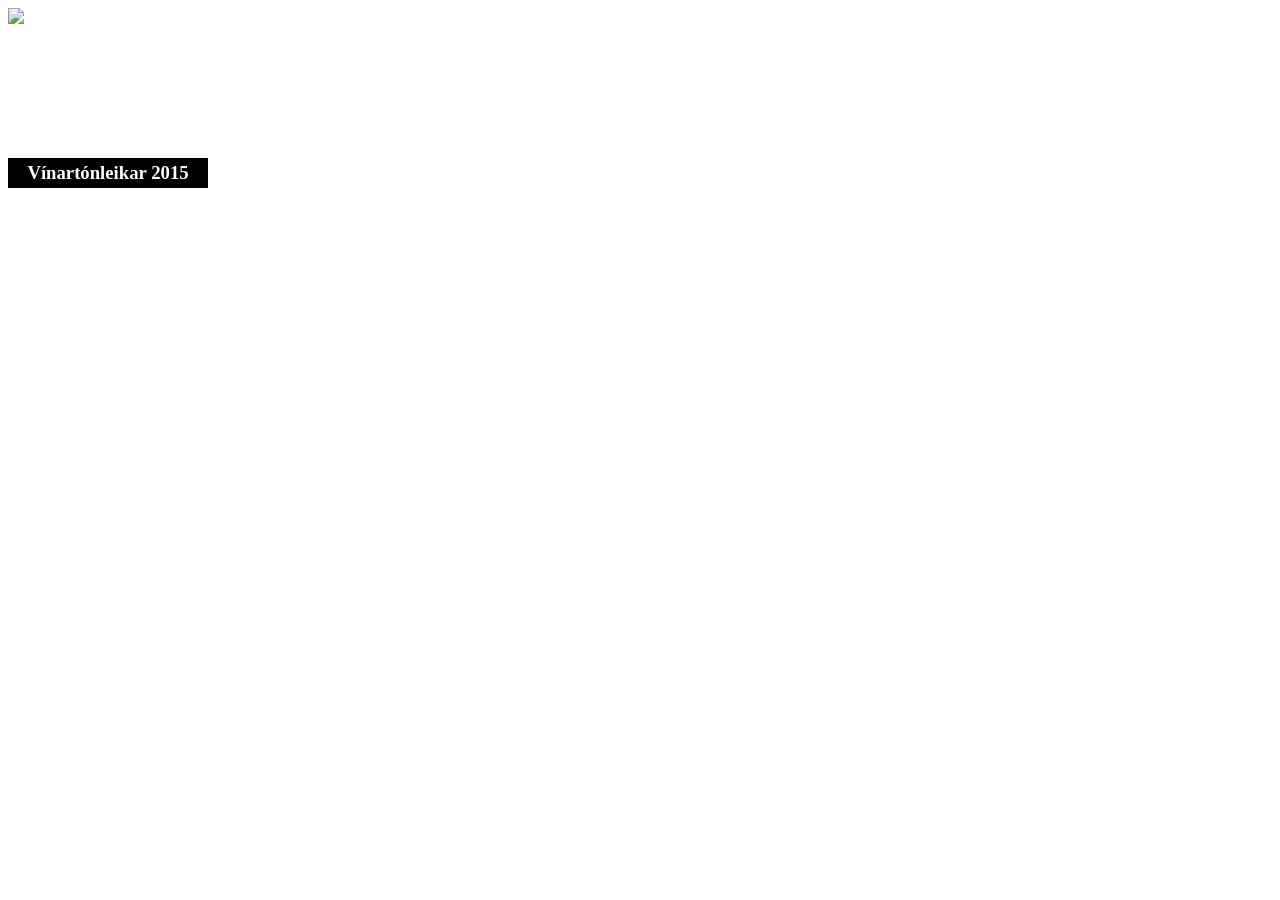
==== lokaverkefni/index.html @ ad325e2c "Add files via upload" ====
<html>
    <head>
        <title>Concerts in Iceland</title>
        <meta charset="utf-8">
        <link href="css/style.css" rel="stylesheet" type="text/css">
    </head>
    <body>
        <div class="event">
            <h3 class="eventDateName">Vínartónleikar 2015</h3>
            <img src="http://midi.is/images/medium/15.759.jpg" class="eventImage">
        </div>
        <script src="js/jquery.js"></script>
        <script src="js/main.js"></script>
    </body>
</html>
---- lokaverkefni/css/style.css ----
.event {
    position: relative;
    width: 250px;
    height: 180;
}

.eventDateName {
    position: absolute;
    background: black;
    color: white;
    padding: 4 10;
    width: 180;
    text-align: center;
    margin: 150 0;
}

.eventImage {
    position: absolute;
}
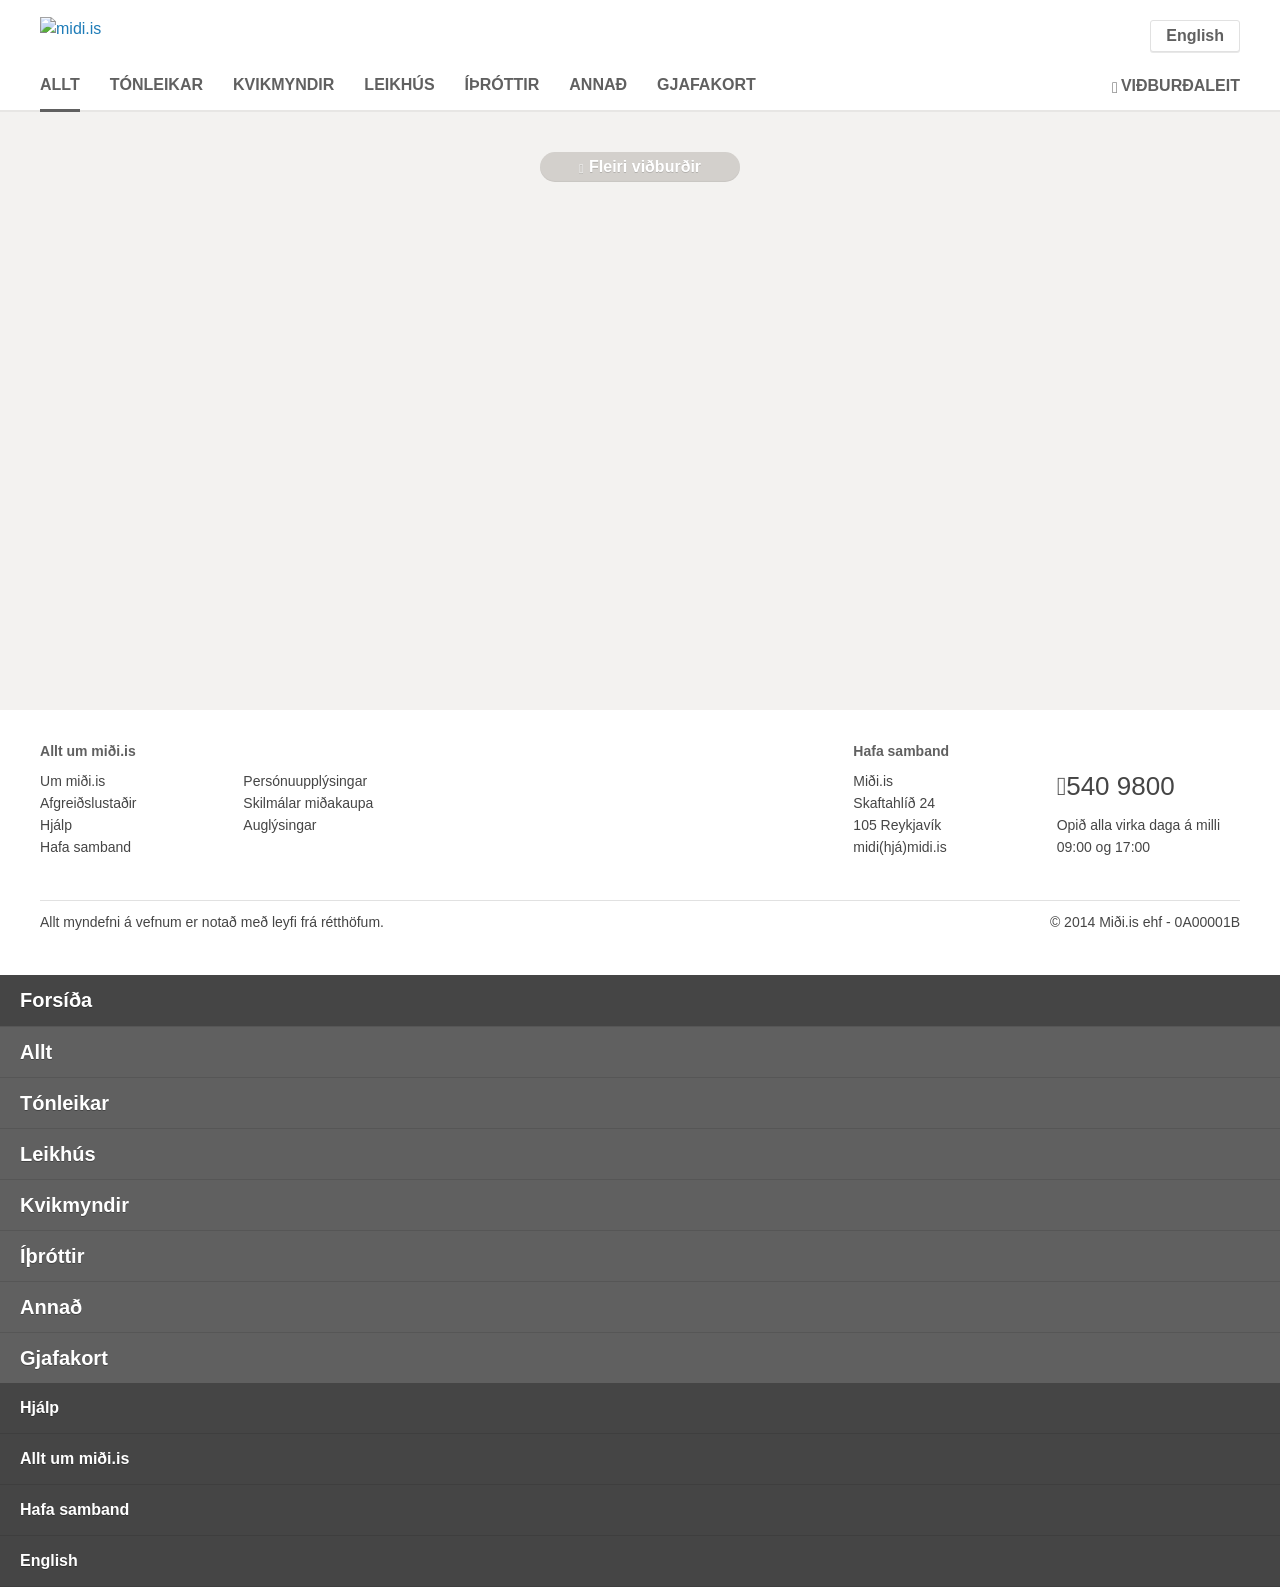
==== commit c9012cef: "Add files via upload" ====
--- a/lokaverkefni/index.html
+++ b/lokaverkefni/index.html
@@ -1,15 +1,519 @@
-<html>
-    <head>
-        <title>Concerts in Iceland</title>
-        <meta charset="utf-8">
-        <link href="css/style.css" rel="stylesheet" type="text/css">
-    </head>
-    <body>
-        <div class="event">
-            <h3 class="eventDateName">Vínartónleikar 2015</h3>
-            <img src="http://midi.is/images/medium/15.759.jpg" class="eventImage">
-        </div>
-        <script src="js/jquery.js"></script>
-        <script src="js/main.js"></script>
-    </body>
-</html>+
+
+<!DOCTYPE html>
+<!--[if lt IE 7]> <html lang="en" class="lt-ie9 lt-ie8 lt-ie7"> <![endif]-->
+<!--[if IE 7]> <html lang="en" class="lt-ie9 lt-ie8 ie7"> <![endif]-->
+<!--[if IE 8]> <html lang="en" class="lt-ie9 ie8"> <![endif]-->
+<!--[if IE 9]> <html lang="en" class="lt-ie10 ie9"> <![endif]-->
+<!--[if gt IE 9]><!-->
+<html lang="en" class="no-js">
+<!--<![endif]-->
+
+
+<head>
+
+
+	 <link rel="icon" href="//static.midi.is/img/midi_favicon_16x16.png" />
+	 <link rel="apple-touch-icon" href="//static.midi.is/img/midi_favicon_60x60.png" />
+	 <link rel="apple-touch-icon" sizes="72x72" href="//static.midi.is/img/midi_favicon_76x76.png" />
+	 <link rel="apple-touch-icon" sizes="114x114" href="//static.midi.is/img/midi_favicon_120x120.png" />
+
+	<meta charset="utf-8" />
+	<meta name="viewport" content="width=device-width, initial-scale=1, maximum-scale=1, user-scalable=no">
+
+	<title>Mi&#240;i.is</title>
+
+	<!--<link type="text/css" rel="stylesheet" href="//fonts.googleapis.com/css?family=Lato:300,400,700,900">-->
+	<!--<link rel="stylesheet" href="//maxcdn.bootstrapcdn.com/font-awesome/4.3.0/css/font-awesome.min.css">-->
+
+
+	<!--<script src="//static.midi.is/js/libs/modernizr.custom.82303.js"></script>-->
+	<!--<script src="//ajax.googleapis.com/ajax/libs/jquery/1.10.2/jquery.min.js"></script>-->
+    <script src="js/jquery.js"></script>
+    <script src="js/moment.js"></script>
+	<script src="js/temp.js"></script>
+    
+    <script src="js/main.js"></script>
+	
+   <!--<script src="//ajax.aspnetcdn.com/ajax/mvc/4.0/jquery.validate.unobtrusive.min.js"></script>-->
+      <!--<script src="//static.midi.is/js/libs/messages_is.js"></script>-->
+
+    <!--[if lt IE 9]>
+    <script src="//html5shiv.googlecode.com/svn/trunk/html5.js"></script>
+	<![endif]-->
+    <script type="text/javascript">
+        var contentUrl = '/Content';
+        var baseUrl = '/';
+
+        function setMissingImg(divZoom, missingPath) {
+            var div = $('#' + divZoom);
+            div.attr('style', "background-image: url('" + missingPath + "')");
+        };
+    </script>
+
+    
+    <link href="css/temp.css" rel="stylesheet"/>
+
+    
+
+		<!--<script type="text/javascript">
+
+			var _gaq = _gaq || [];
+			_gaq.push(['_setAccount', 'UA-150762-1']);
+			_gaq.push(['_trackPageview']);
+
+			(function () {
+				var ga = document.createElement('script'); ga.type = 'text/javascript'; ga.async = true;
+				ga.src = ('https:' == document.location.protocol ? 'https://ssl' : 'http://www') + '.google-analytics.com/ga.js';
+				var s = document.getElementsByTagName('script')[0]; s.parentNode.insertBefore(ga, s);
+			})();
+
+		</script>-->
+		
+    <meta name="description" content="Midi.is annast mi&#240;as&#246;lu &#225; mannfagna&#240;i og vi&#240;bur&#240;i svo sem &#225; leiks&#253;ningar, t&#243;nleika, kvikmyndas&#253;ningar, &#237;&#254;r&#243;ttaleiki og fleira.">
+    <meta property="og:title" content="Mi&#240;i.is" />
+    <meta property="og:site_name" content="Miði.is" />
+    <meta property="og:url" content="http://midi.is" />
+    <meta property="og:description" content="Midi.is annast mi&#240;as&#246;lu &#225; mannfagna&#240;i og vi&#240;bur&#240;i svo sem &#225; leiks&#253;ningar, t&#243;nleika, kvikmyndas&#253;ningar, &#237;&#254;r&#243;ttaleiki og fleira." />
+    <meta property="og:image" content="http://midi.is/Content/img/logo.png" />
+    <link rel="canonical" href="http://midi.is" />
+
+
+	</head>
+	<body onload="loadDataStuff();">
+		
+	   <div class="site-wrap">
+		  <div class="page-wrap">
+			 <header class="site-header">
+				<div class="limit">
+				   <a href="http://midi.is/forsida" class="site-logo">
+					  <img src="//static.midi.is/img/logo.png" alt="midi.is" />
+				   </a>
+				   <div class="functions">
+					  <div class="button-group">
+						 
+<a class="button simple" href="/Home/ChangeLanguage?lang=en-GB">English</a>                     
+                  </div>
+               </div>
+
+               <nav class="main-navigation" id="dropdown-navigation">
+                  <ul>
+                     <li class=selected>
+                         <a class="selected" href="/forsida">Allt</a>
+                     </li>
+                     <li >
+                        <a href="/tonleikar">T&#243;nleikar</a>
+                        <div class="menu">
+                           <ul>
+                              <li><a href="/tonleikar">Yfirlitss&#237;&#240;a<i class="icon-arrow-right"></i></a></li>
+                              <li><a href="/tonleikar-eftirdagsetningu">Eftir dagsetningu<i class="icon-arrow-right"></i></a></li>
+                              
+                              <li><a href="/tonleikar-brattisolu">Br&#225;tt &#237; s&#246;lu<i class="icon-arrow-right"></i></a></li>
+                           </ul>
+                        </div>
+                     </li>
+                     <li >
+                        <a href="/bio">Kvikmyndir</a>
+                        <div class="menu">
+                           <ul>
+                              <li><a href="/bio">Yfirlitss&#237;&#240;a<i class="icon-arrow-right"></i></a></li>
+                              <li><a href="/kvikmyndasyningar">Eftir kvikmyndah&#250;sum<i class="icon-arrow-right"></i></a></li>
+                              <li><a href="/vaentanlegt">V&#230;ntanlegar myndir<i class="icon-arrow-right"></i></a></li>
+                           </ul>
+                           <div class="tags">
+                              <p class="label">Eftir merkingum</p>
+                              <div class="grid gutter">
+                                 <div class="col s1of2">
+                                    <ul>
+                                       <li><a href="/bio">Allt</a></li>
+                                       <li><a href="/bio?t=Spennumynd">Spennumynd</a></li>
+                                       <li><a href="/bio?t=Gl&#230;pamynd">Gl&#230;pamynd</a></li>
+                                       <li><a href="/bio?t=Drama">Drama</a></li>
+                                       <li><a href="/bio?t=Gamanmynd">Gamanmynd</a></li>
+                                    </ul>
+                                 </div>
+                                 <div class="col s1of2">
+                                    <ul>
+                                       <li><a href="/bio?t=Teiknimynd">Teiknimynd</a></li>
+                                       <li><a href="/bio?t=&#198;vint&#253;ramynd">&#198;vint&#253;ramynd</a></li>
+                                       <li><a href="/bio?t=R&#243;mant&#237;sk">R&#243;mant&#237;sk</a></li>
+                                       <li><a href="/bio?t=Gr&#237;nmynd">Gr&#237;nmynd</a></li>
+                                       <li><a href="/bio?t=Fj&#246;lskyldumynd">Fj&#246;lskyldumynd</a></li>
+                                    </ul>
+                                 </div>
+                              </div>
+                           </div>
+                        </div>
+                     </li>
+                     <li >
+                        <a href="/leikhus">Leikh&#250;s</a>
+                        <div class="menu">
+                           <ul>
+                              <li><a href="/leikhus">Yfirlitss&#237;&#240;a<i class="icon-arrow-right"></i></a></li>
+                              <li><a href="/leikhus-eftirdagsetningu">Eftir dagsetningu<i class="icon-arrow-right"></i></a></li>
+                              
+                              <li><a href="/leikhus-brattisolu">Br&#225;tt &#237; s&#246;lu<i class="icon-arrow-right"></i></a></li>
+                           </ul>
+                        </div>
+                     </li>
+                     <li >
+                        <a href="/ithrottir">&#205;&#254;r&#243;ttir</a>
+                        <div class="menu">
+                           <ul>
+                              <li><a href="/ithrottir">Yfirlitss&#237;&#240;a<i class="icon-arrow-right"></i></a></li>
+                              <li><a href="/ithrottir-eftirdagsetningu">Eftir dagsetningu<i class="icon-arrow-right"></i></a></li>
+                              
+                              <li><a href="/ithrottir-brattisolu">Br&#225;tt &#237; s&#246;lu<i class="icon-arrow-right"></i></a></li>
+                           </ul>
+                        </div>
+                     </li>
+                     <li >
+                        <a href="/annad">Anna&#240;</a>
+                        <div class="menu">
+                           <ul>
+                              <li><a href="/annad">Yfirlitss&#237;&#240;a<i class="icon-arrow-right"></i></a></li>
+                              <li><a href="/annad-eftirdagsetningu">Eftir dagsetningu<i class="icon-arrow-right"></i></a></li>
+                              
+                              <li><a href="/annad-brattisolu">Br&#225;tt &#237; s&#246;lu<i class="icon-arrow-right"></i></a></li>
+                           </ul>
+                        </div>
+                     </li>
+
+                     <li><a href="/gjafakort">Gjafakort</a></li>
+                  </ul>
+               </nav>
+
+               <a href="#sidebar" style="float: left;" class="sidenav-toggle"><i class="icon-menu"></i></a>
+
+               <a href="#" class="search-trigger"><i class="icon-search"></i><span>Vi&#240;bur&#240;aleit</span></a>
+               
+               
+            </div>
+         </header>
+
+         <div class="segment search" id="search-segment">
+            <div class="limit">
+<form action="/leit" method="post">                  <div class="form events">
+                     <div class="text">
+                        <label for="">Leitaror&#240;</label>
+
+                        <input id="searchText" name="searchText" placeholder="Sláðu inn leitarorð, t.d. &quot;Háskólabíó&quot; til að sýna alla viðburði í Háskólabíó" type="text" value="" />
+                        <input type="hidden" name="firstPage" id="firstPage" value="true" />
+                     </div>
+                     <div class="selectors">
+                        <div class="drp1">
+                           <label for="drp1">Tegund</label>
+                           <select class="dropdown" name="drp1" id="drp1">
+                              <option value="0">Allir vi&#240;bur&#240;ir</option>
+                              <option value="1">T&#243;nleikar</option>
+                              <option value="3">Leikh&#250;s</option>
+                              <option value="4">Kvikmyndir</option>
+                              <option value="6">&#205;&#254;r&#243;ttir</option>
+                              <option value="7">Anna&#240;</option>
+                           </select>
+                        </div>
+                        <div class="drp2">
+                           <label for="drp2">T&#237;mabil</label>
+                           <select name="drp2" id="drp2">
+                              <option value="0">Veldu t&#237;mabil</option>
+                              <option value="1">N&#230;sta vika</option>
+                              <option value="2">N&#230;stu 2 vikur</option>
+                              <option value="3">N&#230;sti m&#225;nu&#240;ur</option>
+                           </select>
+                        </div>
+                        <div class="submit">
+                           <input type="submit" value="Leit" class="button black fill" />
+                           
+                        </div>
+                     </div>
+                  </div>
+</form>            </div>
+         </div>
+
+         <main class="site-content" role="main">
+            
+
+
+
+
+
+
+
+
+<div class="segment gray">
+   <div class="limit">
+      <section class="category">
+         <h1 class="hidden">Vi&#240;bur&#240;ir</h1>
+
+         <ul id="mainFeatures" class="list features">
+
+         </ul>
+
+         <div class="text-center">
+            <button id="get-main" class="button pill" data-url="/Home/LoadMoreEvents"><i class="icon-arrow-down"></i> Fleiri vi&#240;bur&#240;ir</button>
+
+         </div>
+      </section>
+   </div>
+</div>
+
+
+
+
+         </main>
+
+
+
+        <!-- Front Page - Bottom Banner [async] -->
+        <!--<script type="text/javascript">if (!window.AdButler) { (function () { var s = document.createElement("script"); s.async = true; s.type = "text/javascript"; s.src = 'https://servedbyadbutler.com/app.js'; var n = document.getElementsByTagName("script")[0]; n.parentNode.insertBefore(s, n); }()); }</script>
+        <script type="text/javascript">
+            var AdButler = AdButler || {}; AdButler.ads = AdButler.ads || [];
+            var abkw = window.abkw || 'forsida';
+            var plc179912 = window.plc179912 || 0;
+            document.write('<aside class="advert" style="background-color: inherit !important;"><div class="limit" id="placement_179912_' + plc179912 + '"></div></aside>');
+            AdButler.ads.push({ handler: function (opt) { AdButler.register(166444, 179912, [1200, 200], 'placement_179912_' + opt.place, opt); }, opt: { place: plc179912++, keywords: abkw, domain: 'servedbyadbutler.com' } });
+        </script>-->
+
+
+
+         <footer class="site-footer">
+            
+<div class="limit">
+   <div class="foot-top">
+      <div class="grid gutter reverse collapse600">
+         <div class="col s1of3">
+            <div class="list-title">Hafa samband</div>
+            <div class="contact-info" itemscope itemtype="http://schema.org/Organization">
+               <div class="grid gutter reverse collapse960">
+                  <div class="col s1of2">
+                     <div class="phone"><i class="icon-phone"></i><span itemprop="telephone">540 9800</span></div>
+                     <p class="hours">Opi&#240; alla virka daga &#225; milli 09:00 og 17:00</p>
+                  </div>
+                  <div class="col s1of2">
+                     <p itemprop="name">Miði.is</p>
+                     <div itemprop="address" itemscope itemtype="http://schema.org/PostalAddress">
+                        <p itemprop="streetAddress">Skaftahlíð 24</p>
+                        <p><span itemprop="postalCode">105</span> <span itemprop="addressLocality">Reykjavík</span></p>
+                        <p>
+                           <a href="mailto:midi@midi.is" itemprop="email">midi(hjá)midi.is</a>
+                        </p>
+                     </div>
+                  </div>
+               </div>
+            </div>
+         </div>
+         <div class="col s2of3">
+
+            <div class="footer-links">
+               <div class="grid gutter collapse600">
+                  <div class="col s1of2">
+                     <div class="list-title">Allt um mi&#240;i.is</div>
+                     <div class="grid gutter collapse960">
+                        <div class="col s1of2">
+                           <ul class="rem960">
+                              <li><a href="/ummidi">Um mi&#240;i.is</a></li>
+                              <li><a href="/TicketDelivery">Afgrei&#240;slusta&#240;ir</a></li>
+                              <li><a href="/hjalp">Hj&#225;lp</a></li>
+                              <li><a href="/hafasamband">Hafa samband</a></li>
+                           </ul>
+                        </div>
+                        <div class="col s1of2">
+                           <ul>
+                              <li><a href="/medferdupplysinga">Pers&#243;nuuppl&#253;singar</a></li>
+                              <li><a href="/skilmalar">Skilm&#225;lar mi&#240;akaupa</a></li>
+                              <li><a href="/auglysingar">Augl&#253;singar</a></li>
+                           </ul>
+                        </div>
+                     </div>
+                  </div>
+                  <div class="col s1of2">
+                     
+                  </div>
+               </div>
+            </div>
+
+         </div>
+      </div>
+   </div>
+
+
+   <div class="foot-bottom">
+      <div class="grid gutter collapse840">
+         <div class="col s1of2">
+            <div class="copyright">
+               <small>Allt myndefni &#225; vefnum er nota&#240; me&#240; leyfi fr&#225; r&#233;tth&#246;fum.</small>
+            </div>
+         </div>
+         <div class="col s1of2">
+            <div class="copyright info">
+               <small>&#169; 2014 Mi&#240;i.is ehf - 0A00001B</small>
+            </div>
+         </div>
+      </div>
+   </div>
+</div>
+
+         </footer>
+
+         <div class="modal login" id="Login">
+            <p>login!</p>
+         </div>
+
+      </div>
+
+      <aside class="sidebar" id="sidebar">
+         <nav class="sidenav">
+            <div class="mobile-navigation">
+               <header class="header">
+                  <h1>Mobile navigation</h1>
+                  <h2>Fors&#237;&#240;a</h2>
+               </header>
+               <ul class="main">
+                  <li><a href="/">Allt</a></li>
+                  <li><a href="#music-slide">T&#243;nleikar</a></li>
+                  <li><a href="#theater-slide">Leikh&#250;s</a></li>
+                  <li><a href="#movies-slide">Kvikmyndir</a></li>
+                  <li><a href="#sports-slide">&#205;&#254;r&#243;ttir</a></li>
+                  <li><a href="#other-slide">Anna&#240;</a></li>
+                  <li><a href="/gjafakort">Gjafakort</a></li>
+               </ul>
+               <ul class="secondary">
+                  
+                  
+                  <li><a href="/hjalp">Hj&#225;lp</a></li>
+                  <li><a href="/ummidi">Allt um mi&#240;i.is</a></li>
+                  <li><a href="/hafasamband">Hafa samband</a></li>
+
+                     <li>
+                        <a href="/Home/ChangeLanguage?lang=en-GB">English</a>
+                     </li>
+               </ul>
+            </div>
+
+            <div id="music-slide" class="slide music mobile-navigation">
+               <div class="header">
+                  <h2>T&#243;nleikar</h2>
+               </div>
+               <a href="#" class="back close-slide">Til baka<i class="icon-arrow-right"></i></a>
+               <ul>
+                  <li><a href="/tonleikar">Yfirlitss&#237;&#240;a</a></li>
+                  <li><a href="/tonleikar-eftirdagsetningu">Eftir dagsetningu</a></li>
+                  
+                  <li><a href="/tonleikar-brattisolu">Br&#225;tt &#237; s&#246;lu</a></li>
+               </ul>
+            </div>
+
+            <div id="theater-slide" class="slide theater mobile-navigation">
+               <div class="header">
+                  <h2>Leikh&#250;s</h2>
+               </div>
+               <a href="#" class="back close-slide">Til baka<i class="icon-arrow-right"></i></a>
+               <ul>
+                  <li><a href="/leikhus">Yfirlitss&#237;&#240;a</a></li>
+                  <li><a href="/leikhus-eftirdagsetningu">Eftir dagsetningu</a></li>
+                  
+                  <li><a href="/leikhus-brattisolu">Br&#225;tt &#237; s&#246;lu</a></li>
+               </ul>
+            </div>
+
+            <div id="movies-slide" class="slide movies mobile-navigation">
+               <div class="header">
+                  <h2>Kvikmyndir</h2>
+               </div>
+               <a href="#" class="back close-slide">Til baka<i class="icon-arrow-right"></i></a>
+               <ul>
+                  <li><a href="/bio">Yfirlitss&#237;&#240;a</a></li>
+                  <li><a href="/kvikmyndasyningar">Eftir kvikmyndah&#250;sum</a></li>
+                  
+                  <li><a href="/vaentanlegt">V&#230;ntanlegar myndir</a></li>
+               </ul>
+            </div>
+
+            <div id="sports-slide" class="slide sports mobile-navigation">
+               <div class="header">
+                  <h2>&#205;&#254;r&#243;ttir</h2>
+               </div>
+               <a href="#" class="back close-slide">Til baka<i class="icon-arrow-right"></i></a>
+               <ul>
+                  <li><a href="/ithrottir">Yfirlitss&#237;&#240;a</a></li>
+                  <li><a href="/ithrottir-eftirdagsetningu">Eftir dagsetningu</a></li>
+                  
+                  <li><a href="/ithrottir-brattisolu">Br&#225;tt &#237; s&#246;lu</a></li>
+               </ul>
+            </div>
+
+            <div id="other-slide" class="slide other mobile-navigation">
+               <div class="header">
+                  <h2>Anna&#240;</h2>
+               </div>
+               <a href="#" class="back close-slide">Til baka<i class="icon-arrow-right"></i></a>F
+               <ul>
+                  <li><a href="/annad">Yfirlitss&#237;&#240;a</a></li>
+                  <li><a href="/annad-eftirdagsetningu">Eftir dagsetningu</a></li>
+                  
+                  <li><a href="/annad-brattisolu">Br&#225;tt &#237; s&#246;lu</a></li>
+               </ul>
+            </div>
+
+            
+            <div id="giftcard-slide" class="slide other mobile-navigation">
+               <div class="header">
+                  <h2>Gjafakort</h2>
+               </div>
+               <a href="#" class="back close-slide">Til baka<i class="icon-arrow-right"></i></a>
+               <ul>
+                  <li><a href="/Giftward">Gjafakort</a></li>
+               </ul>
+            </div>
+
+         </nav>
+
+      </aside>
+
+   </div>
+   
+
+   <script>
+       $('#advertClick').click(function (event) {
+
+           $.ajax({
+               url: $('#advertClick').data('url'),
+               success: function (res) {
+
+               }
+           });
+
+       });
+   </script>
+
+
+   <script src="js/midiJs.js"></script>
+
+   
+
+	<!-- Virk vefmaeling byrjar. Vefur: http://midi.is -->
+<!-- Only for use on Secure (SSL) websites -->
+<script language="javascript" type="text/javascript"><!--
+       var p_run_js=0;
+//--></script>
+<script language="javascript1.1" type="text/javascript"><!--
+        var p_run_js=1;
+//--></script>
+<script language="javascript" type="text/javascript"><!--
+//<![CDATA[
+        var service_id = "15854";
+    var portion = "null";
+        var page = "main";
+        if(!p_run_js) {
+                document.write('<img width="1" height="1" src="https://secure.teljari.is/potency/potency.php?o='+service_id+';i='+portion+';p='+page+';j=1.0" alt="" border="0" />');
+        }
+//]]>
+//--></script>
+<script language="javascript1.1" type="text/javascript" src="https://secure.teljari.is/potency/js/potency.js"></script>
+<noscript>
+<img width="1" height="1" src="https://secure.teljari.is/potency/potency.php?o=15854;i=null;p=main" alt="" border="0" />
+</noscript>
+<!-- Virk vefmaeling endar -->
+
+</body>
+</html>
--- a/lokaverkefni/css/temp.css
+++ b/lokaverkefni/css/temp.css
@@ -0,0 +1,8452 @@
+article,
+aside,
+details,
+figcaption,
+figure,
+footer,
+header,
+hgroup,
+main,
+nav,
+section,
+summary {
+  display: block;
+}
+audio,
+canvas,
+video {
+  display: inline-block;
+  *display: inline;
+  *zoom: 1;
+}
+audio:not([controls]) {
+  display: none;
+  height: 0;
+}
+[hidden] {
+  display: none;
+}
+html {
+  font-size: 100%;
+  -webkit-text-size-adjust: 100%;
+  -ms-text-size-adjust: 100%;
+}
+html,
+button,
+input,
+select,
+textarea {
+  font-family: sans-serif;
+}
+body {
+  margin: 0;
+}
+a:focus {
+  outline: thin dotted;
+}
+a:active,
+a:hover {
+  outline: 0;
+}
+h1 {
+  font-size: 2em;
+  margin: 0.67em 0;
+}
+h2 {
+  font-size: 1.5em;
+  margin: 0.83em 0;
+}
+h3 {
+  font-size: 1.17em;
+  margin: 1em 0;
+}
+h4 {
+  font-size: 1em;
+  margin: 1.33em 0;
+}
+h5 {
+  font-size: 0.83em;
+  margin: 1.67em 0;
+}
+h6 {
+  font-size: 0.67em;
+  margin: 2.33em 0;
+}
+abbr[title] {
+  border-bottom: 1px dotted;
+}
+b,
+strong {
+  font-weight: bold;
+}
+blockquote {
+  margin: 1em 40px;
+}
+dfn {
+  font-style: italic;
+}
+hr {
+  -moz-box-sizing: content-box;
+  box-sizing: content-box;
+  height: 0;
+}
+mark {
+  background: #ff0;
+  color: #000000;
+}
+p,
+pre {
+  margin: 1em 0;
+}
+code,
+kbd,
+pre,
+samp {
+  font-family: monospace,serif;
+  _font-family: 'courier new', monospace;
+  font-size: 1em;
+}
+pre {
+  white-space: pre;
+  white-space: pre-wrap;
+  word-wrap: break-word;
+}
+q {
+  quotes: none;
+}
+q:before,
+q:after {
+  content: '';
+  content: none;
+}
+small {
+  font-size: 80%;
+}
+sub,
+sup {
+  font-size: 75%;
+  line-height: 0;
+  position: relative;
+  vertical-align: baseline;
+}
+sup {
+  top: -0.5em;
+}
+sub {
+  bottom: -0.25em;
+}
+dl,
+menu,
+ol,
+ul {
+  margin: 1em 0;
+}
+dd {
+  margin: 0 0 0 40px;
+}
+menu,
+ol,
+ul {
+  padding: 0 0 0 40px;
+}
+nav ul,
+nav ol {
+  list-style: none;
+  list-style-image: none;
+}
+img {
+  border: 0;
+  -ms-interpolation-mode: bicubic;
+}
+svg:not(:root) {
+  overflow: hidden;
+}
+figure {
+  margin: 0;
+}
+form {
+  margin: 0;
+}
+fieldset {
+  border: 1px solid silver;
+  margin: 0 2px;
+  padding: 0.35em 0.625em 0.75em;
+}
+legend {
+  border: 0;
+  padding: 0;
+  white-space: normal;
+  *margin-left: -7px;
+}
+button,
+input,
+select,
+textarea {
+  font-size: 100%;
+  margin: 0;
+  vertical-align: baseline;
+  *vertical-align: middle;
+}
+button,
+input {
+  line-height: normal;
+}
+button,
+select {
+  text-transform: none;
+}
+button,
+html input[type="button"],
+input[type="reset"],
+input[type="submit"] {
+  -webkit-appearance: button;
+  cursor: pointer;
+  *overflow: visible;
+}
+button[disabled],
+html input[disabled] {
+  cursor: default;
+}
+input[type="checkbox"],
+input[type="radio"] {
+  box-sizing: border-box;
+  padding: 0;
+  *height: 13px;
+  *width: 13px;
+}
+input[type="search"] {
+  -webkit-appearance: textfield;
+  -moz-box-sizing: content-box;
+  -webkit-box-sizing: content-box;
+  box-sizing: content-box;
+}
+input[type="search"]::-webkit-search-cancel-button,
+input[type="search"]::-webkit-search-decoration {
+  -webkit-appearance: none;
+}
+button::-moz-focus-inner,
+input::-moz-focus-inner {
+  border: 0;
+  padding: 0;
+}
+textarea {
+  overflow: auto;
+  vertical-align: top;
+}
+table {
+  border-collapse: collapse;
+  border-spacing: 0;
+}
+.grid {
+  *zoom: 1;
+}
+.grid:before,
+.grid:after {
+  content: " ";
+  display: table;
+}
+.grid:after {
+  clear: both;
+}
+.grid > .col {
+  float: left;
+  min-height: 1px;
+  -webkit-box-sizing: border-box;
+  -moz-box-sizing: border-box;
+  box-sizing: border-box;
+  *behavior: url("libs/boxsizing.htc");
+}
+.grid > .col.s10of10 {
+  width: 100%;
+}
+.grid > .col.s9of10 {
+  width: 90%;
+}
+.grid > .col.s8of10 {
+  width: 80%;
+}
+.grid > .col.s7of10 {
+  width: 70%;
+}
+.grid > .col.s6of10 {
+  width: 60%;
+}
+.grid > .col.s5of10 {
+  width: 50%;
+}
+.grid > .col.s4of10 {
+  width: 40%;
+}
+.grid > .col.s3of10 {
+  width: 30%;
+}
+.grid > .col.s2of10 {
+  width: 20%;
+}
+.grid > .col.s1of10 {
+  width: 10%;
+}
+.grid > .col.s9of9 {
+  width: 100%;
+}
+.grid > .col.s8of9 {
+  width: 88.888888889%;
+}
+.grid > .col.s7of9 {
+  width: 77.777777778%;
+}
+.grid > .col.s6of9 {
+  width: 66.666666667%;
+}
+.grid > .col.s5of9 {
+  width: 55.555555556%;
+}
+.grid > .col.s4of9 {
+  width: 44.444444444%;
+}
+.grid > .col.s3of9 {
+  width: 33.333333333%;
+}
+.grid > .col.s2of9 {
+  width: 22.222222222%;
+}
+.grid > .col.s1of9 {
+  width: 11.111111111%;
+}
+.grid > .col.s8of8 {
+  width: 100%;
+}
+.grid > .col.s7of8 {
+  width: 87.5%;
+}
+.grid > .col.s6of8 {
+  width: 75%;
+}
+.grid > .col.s5of8 {
+  width: 62.5%;
+}
+.grid > .col.s4of8 {
+  width: 50%;
+}
+.grid > .col.s3of8 {
+  width: 37.5%;
+}
+.grid > .col.s2of8 {
+  width: 25%;
+}
+.grid > .col.s1of8 {
+  width: 12.5%;
+}
+.grid > .col.s7of7 {
+  width: 100%;
+}
+.grid > .col.s6of7 {
+  width: 85.714285714%;
+}
+.grid > .col.s5of7 {
+  width: 71.428571429%;
+}
+.grid > .col.s4of7 {
+  width: 57.142857143%;
+}
+.grid > .col.s3of7 {
+  width: 42.857142857%;
+}
+.grid > .col.s2of7 {
+  width: 28.571428571%;
+}
+.grid > .col.s1of7 {
+  width: 14.285714286%;
+}
+.grid > .col.s6of6 {
+  width: 100%;
+}
+.grid > .col.s5of6 {
+  width: 83.333333333%;
+}
+.grid > .col.s4of6 {
+  width: 66.666666667%;
+}
+.grid > .col.s3of6 {
+  width: 50%;
+}
+.grid > .col.s2of6 {
+  width: 33.333333333%;
+}
+.grid > .col.s1of6 {
+  width: 16.666666667%;
+}
+.grid > .col.s5of5 {
+  width: 100%;
+}
+.grid > .col.s4of5 {
+  width: 80%;
+}
+.grid > .col.s3of5 {
+  width: 60%;
+}
+.grid > .col.s2of5 {
+  width: 40%;
+}
+.grid > .col.s1of5 {
+  width: 20%;
+}
+.grid > .col.s4of4 {
+  width: 100%;
+}
+.grid > .col.s3of4 {
+  width: 75%;
+}
+.grid > .col.s2of4 {
+  width: 50%;
+}
+.grid > .col.s1of4 {
+  width: 25%;
+}
+.grid > .col.s3of3 {
+  width: 100%;
+}
+.grid > .col.s2of3 {
+  width: 66.666666667%;
+}
+.grid > .col.s1of3 {
+  width: 33.333333333%;
+}
+.grid > .col.s2of2 {
+  width: 100%;
+}
+.grid > .col.s1of2 {
+  width: 50%;
+}
+.grid > .col.s1of1 {
+  width: 100%;
+}
+.grid.reverse > .col {
+  float: right;
+}
+.grid.gutter {
+  margin-left: -10px;
+  margin-right: -10px;
+}
+.grid.gutter > .col {
+  padding-left: 10px;
+  padding-right: 10px;
+}
+.grid.tight {
+  margin-left: -5px;
+  margin-right: -5px;
+}
+.grid.tight > .col {
+  padding-left: 5px;
+  padding-right: 5px;
+}
+.grid.debug > .col {
+  background-color: rgba(0, 0, 0, 0.25);
+}
+.grid.debug > .col:nth-child(2n) {
+  background-color: rgba(0, 0, 0, 0.15);
+}
+.grid.no-boxsizing > .col.s10of10 {
+  width: 99%;
+}
+.grid.no-boxsizing > .col.s9of10 {
+  width: 89.1%;
+}
+.grid.no-boxsizing > .col.s8of10 {
+  width: 79.2%;
+}
+.grid.no-boxsizing > .col.s7of10 {
+  width: 69.3%;
+}
+.grid.no-boxsizing > .col.s6of10 {
+  width: 59.4%;
+}
+.grid.no-boxsizing > .col.s5of10 {
+  width: 49.5%;
+}
+.grid.no-boxsizing > .col.s4of10 {
+  width: 39.6%;
+}
+.grid.no-boxsizing > .col.s3of10 {
+  width: 29.7%;
+}
+.grid.no-boxsizing > .col.s2of10 {
+  width: 19.8%;
+}
+.grid.no-boxsizing > .col.s1of10 {
+  width: 9.9%;
+}
+.grid.no-boxsizing > .col.s9of9 {
+  width: 99%;
+}
+.grid.no-boxsizing > .col.s8of9 {
+  width: 88%;
+}
+.grid.no-boxsizing > .col.s7of9 {
+  width: 77%;
+}
+.grid.no-boxsizing > .col.s6of9 {
+  width: 66%;
+}
+.grid.no-boxsizing > .col.s5of9 {
+  width: 55%;
+}
+.grid.no-boxsizing > .col.s4of9 {
+  width: 44%;
+}
+.grid.no-boxsizing > .col.s3of9 {
+  width: 33%;
+}
+.grid.no-boxsizing > .col.s2of9 {
+  width: 22%;
+}
+.grid.no-boxsizing > .col.s1of9 {
+  width: 11%;
+}
+.grid.no-boxsizing > .col.s8of8 {
+  width: 99%;
+}
+.grid.no-boxsizing > .col.s7of8 {
+  width: 86.625%;
+}
+.grid.no-boxsizing > .col.s6of8 {
+  width: 74.25%;
+}
+.grid.no-boxsizing > .col.s5of8 {
+  width: 61.875%;
+}
+.grid.no-boxsizing > .col.s4of8 {
+  width: 49.5%;
+}
+.grid.no-boxsizing > .col.s3of8 {
+  width: 37.125%;
+}
+.grid.no-boxsizing > .col.s2of8 {
+  width: 24.75%;
+}
+.grid.no-boxsizing > .col.s1of8 {
+  width: 12.375%;
+}
+.grid.no-boxsizing > .col.s7of7 {
+  width: 99%;
+}
+.grid.no-boxsizing > .col.s6of7 {
+  width: 84.857142857%;
+}
+.grid.no-boxsizing > .col.s5of7 {
+  width: 70.714285714%;
+}
+.grid.no-boxsizing > .col.s4of7 {
+  width: 56.571428571%;
+}
+.grid.no-boxsizing > .col.s3of7 {
+  width: 42.428571429%;
+}
+.grid.no-boxsizing > .col.s2of7 {
+  width: 28.285714286%;
+}
+.grid.no-boxsizing > .col.s1of7 {
+  width: 14.142857143%;
+}
+.grid.no-boxsizing > .col.s6of6 {
+  width: 99%;
+}
+.grid.no-boxsizing > .col.s5of6 {
+  width: 82.5%;
+}
+.grid.no-boxsizing > .col.s4of6 {
+  width: 66%;
+}
+.grid.no-boxsizing > .col.s3of6 {
+  width: 49.5%;
+}
+.grid.no-boxsizing > .col.s2of6 {
+  width: 33%;
+}
+.grid.no-boxsizing > .col.s1of6 {
+  width: 16.5%;
+}
+.grid.no-boxsizing > .col.s5of5 {
+  width: 99%;
+}
+.grid.no-boxsizing > .col.s4of5 {
+  width: 79.2%;
+}
+.grid.no-boxsizing > .col.s3of5 {
+  width: 59.4%;
+}
+.grid.no-boxsizing > .col.s2of5 {
+  width: 39.6%;
+}
+.grid.no-boxsizing > .col.s1of5 {
+  width: 19.8%;
+}
+.grid.no-boxsizing > .col.s4of4 {
+  width: 99%;
+}
+.grid.no-boxsizing > .col.s3of4 {
+  width: 74.25%;
+}
+.grid.no-boxsizing > .col.s2of4 {
+  width: 49.5%;
+}
+.grid.no-boxsizing > .col.s1of4 {
+  width: 24.75%;
+}
+.grid.no-boxsizing > .col.s3of3 {
+  width: 99%;
+}
+.grid.no-boxsizing > .col.s2of3 {
+  width: 66%;
+}
+.grid.no-boxsizing > .col.s1of3 {
+  width: 33%;
+}
+.grid.no-boxsizing > .col.s2of2 {
+  width: 99%;
+}
+.grid.no-boxsizing > .col.s1of2 {
+  width: 49.5%;
+}
+.grid.no-boxsizing > .col.s1of1 {
+  width: 99%;
+}
+.grid.no-boxsizing.gutter > .col {
+  padding-left: 0;
+  padding-right: 0;
+}
+.grid.no-boxsizing.gutter > .col > .padbox {
+  padding-left: 10px;
+  padding-right: 10px;
+}
+.grid.no-boxsizing.tight > .col {
+  padding-left: 0;
+  padding-right: 0;
+}
+.grid.no-boxsizing.tight > .col > .padbox {
+  padding-left: 5px;
+  padding-right: 5px;
+}
+@media only screen and (max-width: 1080px) {
+  .hide1080 {
+    display: none;
+  }
+}
+@media only screen and (max-width: 960px) {
+  .hide960 {
+    display: none;
+  }
+}
+@media only screen and (max-width: 840px) {
+  .convert.c3to2 [class*="col"] {
+    width: 50%;
+  }
+  .hide840 {
+    display: none;
+  }
+}
+@media only screen and (max-width: 720px) {
+  .hide720 {
+    display: none;
+  }
+}
+@media only screen and (max-width: 600px) {
+  .hide600 {
+    display: none;
+  }
+}
+@media only screen and (max-width: 480px) {
+  .hide480 {
+    display: none;
+  }
+}
+@media only screen and (max-width: 360px) {
+  .hide360 {
+    display: none;
+  }
+}
+@media only screen and (max-width: 960px) {
+  .grid.collapsehalf960 > .col {
+    width: 50%;
+  }
+}
+@media only screen and (max-width: 960px) {
+  .grid.collapse960 > .col {
+    float: none;
+    width: 100%;
+  }
+}
+@media only screen and (min-width: 960px) {
+  .grid.expand960 > .col {
+    float: none;
+    width: 100%;
+  }
+}
+.lt-ie9 .grid.expand960 > .col {
+  float: none;
+  width: 100%;
+}
+@media only screen and (max-width: 840px) {
+  .grid.collapsehalf840 > .col {
+    width: 50%;
+  }
+}
+@media only screen and (max-width: 840px) {
+  .grid.collapse840 > .col {
+    float: none;
+    width: 100%;
+  }
+}
+@media only screen and (min-width: 840px) {
+  .grid.expand840 > .col {
+    float: none;
+    width: 100%;
+  }
+}
+.lt-ie9 .grid.expand840 > .col {
+  float: none;
+  width: 100%;
+}
+@media only screen and (max-width: 720px) {
+  .grid.collapsehalf720 > .col {
+    width: 50%;
+  }
+}
+@media only screen and (max-width: 720px) {
+  .grid.collapse720 > .col {
+    float: none;
+    width: 100%;
+  }
+}
+@media only screen and (min-width: 720px) {
+  .grid.expand720 > .col {
+    float: none;
+    width: 100%;
+  }
+}
+.lt-ie9 .grid.expand720 > .col {
+  float: none;
+  width: 100%;
+}
+@media only screen and (max-width: 600px) {
+  .grid.collapsehalf600 > .col {
+    width: 50%;
+  }
+}
+@media only screen and (max-width: 600px) {
+  .grid.collapse600 > .col {
+    float: none;
+    width: 100%;
+  }
+}
+@media only screen and (min-width: 600px) {
+  .grid.expand600 > .col {
+    float: none;
+    width: 100%;
+  }
+}
+.lt-ie9 .grid.expand600 > .col {
+  float: none;
+  width: 100%;
+}
+@media only screen and (max-width: 480px) {
+  .grid.collapsehalf480 > .col {
+    width: 50%;
+  }
+}
+@media only screen and (max-width: 480px) {
+  .grid.collapse480 > .col {
+    float: none;
+    width: 100%;
+  }
+}
+@media only screen and (min-width: 480px) {
+  .grid.expand480 > .col {
+    float: none;
+    width: 100%;
+  }
+}
+.lt-ie9 .grid.expand480 > .col {
+  float: none;
+  width: 100%;
+}
+@media only screen and (max-width: 360px) {
+  .grid.collapsehalf360 > .col {
+    width: 50%;
+  }
+}
+@media only screen and (max-width: 360px) {
+  .grid.collapse360 > .col {
+    float: none;
+    width: 100%;
+  }
+}
+@media only screen and (min-width: 360px) {
+  .grid.expand360 > .col {
+    float: none;
+    width: 100%;
+  }
+}
+.lt-ie9 .grid.expand360 > .col {
+  float: none;
+  width: 100%;
+}
+html {
+  overflow-x: hidden;
+  overflow-y: scroll;
+  background: #ffffff;
+}
+body {
+  margin: 0;
+  min-width: 320px;
+  font-family: 'Lato', Arial, tahoma, sans-serif;
+  font-size: 16px;
+  color: #454545;
+  line-height: 24px;
+}
+p {
+  margin: 0 0 24px;
+}
+a {
+  cursor: pointer;
+  text-decoration: none;
+  color: #1e7cb8;
+}
+a:hover,
+a:focus {
+  color: #454545;
+  text-decoration: none !important;
+}
+hr {
+  background: 0;
+  border: 0;
+  outline: 0;
+  *zoom: 1;
+  margin: 24px 0;
+  height: 1px;
+  border-top: 1px solid #e1e1e1;
+}
+hr:before,
+hr:after {
+  content: " ";
+  display: table;
+}
+hr:after {
+  clear: both;
+}
+hr.dotline {
+  border-top-style: dashed;
+}
+dl dt {
+  font-weight: bold;
+}
+small {
+  font-size: 14px;
+}
+.lt-ie9 {
+  overflow-x: auto;
+}
+@font-face {
+  font-family: 'midi';
+  src: url('../fonts/midi.eot');
+  src: url('../fonts/midi.eot?#iefix') format('embedded-opentype'), url('../fonts/midi.ttf') format('truetype'), url('../fonts/midi.woff') format('woff'), url('../fonts/midi.svg#midi') format('svg');
+  font-weight: normal;
+  font-style: normal;
+}
+@media screen and (-webkit-min-device-pixel-ratio: 0) {
+  @font-face {
+    font-family: 'midi';
+    src: url('../fonts/midi.svg#midi') format('svg');
+  }
+}
+[class^="icon-"],
+[class*=" icon-"] {
+  font-family: 'midi';
+  speak: none;
+  font-style: normal;
+  font-weight: normal;
+  font-variant: normal;
+  text-transform: none;
+  line-height: 1;
+  -webkit-font-smoothing: antialiased;
+  -moz-osx-font-smoothing: grayscale;
+}
+.icon-user-outline:before {
+  content: "\e600";
+}
+.icon-arrow-left:before {
+  content: "\e601";
+}
+.icon-arrow-down:before {
+  content: "\e602";
+}
+.icon-arrow-right:before {
+  content: "\e603";
+}
+.icon-arrow-up:before {
+  content: "\e604";
+}
+.icon-calendar:before {
+  content: "\e605";
+}
+.icon-checkmark:before {
+  content: "\e606";
+}
+.icon-chevron-down:before {
+  content: "\e607";
+}
+.icon-chevron-left:before {
+  content: "\e608";
+}
+.icon-chevron-right:before {
+  content: "\e609";
+}
+.icon-chevron-up:before {
+  content: "\e60a";
+}
+.icon-list:before {
+  content: "\e60b";
+}
+.icon-lock:before {
+  content: "\e60c";
+}
+.icon-marker:before {
+  content: "\e60d";
+}
+.icon-menu:before {
+  content: "\e60e";
+}
+.icon-phone:before {
+  content: "\e60f";
+}
+.icon-search:before {
+  content: "\e610";
+}
+.icon-tickets:before {
+  content: "\e611";
+}
+.icon-user:before {
+  content: "\e612";
+}
+.icon-clock:before {
+  content: "\e613";
+}
+.icon-grid:before {
+  content: "\e614";
+}
+.icon-envelope:before {
+  content: "\e615";
+}
+.icon-close:before {
+  content: "\e616";
+}
+.icon-amount:before {
+  content: "\e617";
+}
+@media screen and (-webkit-min-device-pixel-ratio: 0) {
+  @font-face {
+    font-family: 'Lato';
+    font-style: normal;
+    font-weight: 300;
+    src: url('../fonts/lato-lig-webfont.svg') format('svg');
+  }
+  @font-face {
+    font-family: 'Lato';
+    font-style: normal;
+    font-weight: 400;
+    src: url('../fonts/lato-reg-webfont.svg') format('svg');
+  }
+  @font-face {
+    font-family: 'Lato';
+    font-style: normal;
+    font-weight: 700;
+    src: url('../fonts/lato-bol-webfont.svg') format('svg');
+  }
+  @font-face {
+    font-family: 'Lato';
+    font-style: normal;
+    font-weight: 900;
+    src: url('../fonts/lato-bla-webfont.svg') format('svg');
+  }
+}
+.form select,
+.form textarea,
+.form input[type="text"],
+.form input[type="password"],
+.form input[type="datetime"],
+.form input[type="datetime-local"],
+.form input[type="date"],
+.form input[type="month"],
+.form input[type="time"],
+.form input[type="week"],
+.form input[type="number"],
+.form input[type="email"],
+.form input[type="url"],
+.form input[type="search"],
+.form input[type="tel"],
+.form input[type="color"],
+.form .uneditable-input {
+  display: inline-block;
+  *display: inline;
+  *zoom: 1;
+  -webkit-box-sizing: border-box;
+  -moz-box-sizing: border-box;
+  box-sizing: border-box;
+  *behavior: url("libs/boxsizing.htc");
+  margin: 0;
+  padding: 9.6px 12px;
+  width: 100%;
+  height: 36px;
+  font-size: 16px;
+  color: #454545;
+  outline: none;
+  box-shadow: inset 0px 2px 4px 0 rgba(217, 215, 213, 0.5);
+  border: 1px solid #d9d7d5;
+  border-radius: 3px;
+  background: #fff;
+  -webkit-transition: border 300ms, box-shadow 300ms;
+  -khtml-transition: border 300ms, box-shadow 300ms;
+  -moz-transition: border 300ms, box-shadow 300ms;
+  -ms-transition: border 300ms, box-shadow 300ms;
+  -o-transition: border 300ms, box-shadow 300ms;
+  transition: border 300ms, box-shadow 300ms;
+}
+.form select.huge,
+.form textarea.huge,
+.form input[type="text"].huge,
+.form input[type="password"].huge,
+.form input[type="datetime"].huge,
+.form input[type="datetime-local"].huge,
+.form input[type="date"].huge,
+.form input[type="month"].huge,
+.form input[type="time"].huge,
+.form input[type="week"].huge,
+.form input[type="number"].huge,
+.form input[type="email"].huge,
+.form input[type="url"].huge,
+.form input[type="search"].huge,
+.form input[type="tel"].huge,
+.form input[type="color"].huge,
+.form .uneditable-input.huge {
+  height: 56px;
+  padding-top: 14px;
+  padding-bottom: 14px;
+  font-size: 24px;
+}
+.form select.large,
+.form textarea.large,
+.form input[type="text"].large,
+.form input[type="password"].large,
+.form input[type="datetime"].large,
+.form input[type="datetime-local"].large,
+.form input[type="date"].large,
+.form input[type="month"].large,
+.form input[type="time"].large,
+.form input[type="week"].large,
+.form input[type="number"].large,
+.form input[type="email"].large,
+.form input[type="url"].large,
+.form input[type="search"].large,
+.form input[type="tel"].large,
+.form input[type="color"].large,
+.form .uneditable-input.large {
+  height: 40px;
+  padding-top: 8px;
+  padding-bottom: 8px;
+  font-size: 19px;
+}
+.form select.small,
+.form textarea.small,
+.form input[type="text"].small,
+.form input[type="password"].small,
+.form input[type="datetime"].small,
+.form input[type="datetime-local"].small,
+.form input[type="date"].small,
+.form input[type="month"].small,
+.form input[type="time"].small,
+.form input[type="week"].small,
+.form input[type="number"].small,
+.form input[type="email"].small,
+.form input[type="url"].small,
+.form input[type="search"].small,
+.form input[type="tel"].small,
+.form input[type="color"].small,
+.form .uneditable-input.small {
+  height: 32px;
+  padding-top: 4px;
+  padding-bottom: 4px;
+  font-size: 11px;
+}
+.form select.tiny,
+.form textarea.tiny,
+.form input[type="text"].tiny,
+.form input[type="password"].tiny,
+.form input[type="datetime"].tiny,
+.form input[type="datetime-local"].tiny,
+.form input[type="date"].tiny,
+.form input[type="month"].tiny,
+.form input[type="time"].tiny,
+.form input[type="week"].tiny,
+.form input[type="number"].tiny,
+.form input[type="email"].tiny,
+.form input[type="url"].tiny,
+.form input[type="search"].tiny,
+.form input[type="tel"].tiny,
+.form input[type="color"].tiny,
+.form .uneditable-input.tiny {
+  height: 28px;
+  padding-top: 2px;
+  padding-bottom: 2px;
+  font-size: 9px;
+}
+.form select.warning,
+.form textarea.warning,
+.form input[type="text"].warning,
+.form input[type="password"].warning,
+.form input[type="datetime"].warning,
+.form input[type="datetime-local"].warning,
+.form input[type="date"].warning,
+.form input[type="month"].warning,
+.form input[type="time"].warning,
+.form input[type="week"].warning,
+.form input[type="number"].warning,
+.form input[type="email"].warning,
+.form input[type="url"].warning,
+.form input[type="search"].warning,
+.form input[type="tel"].warning,
+.form input[type="color"].warning,
+.form .uneditable-input.warning {
+  border-color: #e08a03;
+  box-shadow: none;
+  background: #fcf6db url('../img/warning-icon.png') no-repeat right center;
+  background-size: 28px 18px;
+}
+.form select.valid,
+.form textarea.valid,
+.form input[type="text"].valid,
+.form input[type="password"].valid,
+.form input[type="datetime"].valid,
+.form input[type="datetime-local"].valid,
+.form input[type="date"].valid,
+.form input[type="month"].valid,
+.form input[type="time"].valid,
+.form input[type="week"].valid,
+.form input[type="number"].valid,
+.form input[type="email"].valid,
+.form input[type="url"].valid,
+.form input[type="search"].valid,
+.form input[type="tel"].valid,
+.form input[type="color"].valid,
+.form .uneditable-input.valid {
+  box-shadow: none;
+  background: url('../img/valid-icon.png') no-repeat right center;
+  background-size: 28px 18px;
+  padding-right: 35px;
+}
+.form select:focus,
+.form textarea:focus,
+.form input[type="text"]:focus,
+.form input[type="password"]:focus,
+.form input[type="datetime"]:focus,
+.form input[type="datetime-local"]:focus,
+.form input[type="date"]:focus,
+.form input[type="month"]:focus,
+.form input[type="time"]:focus,
+.form input[type="week"]:focus,
+.form input[type="number"]:focus,
+.form input[type="email"]:focus,
+.form input[type="url"]:focus,
+.form input[type="search"]:focus,
+.form input[type="tel"]:focus,
+.form input[type="color"]:focus,
+.form .uneditable-input:focus {
+  box-shadow: inset 0px 1px 3px 0 rgba(0, 0, 0, 0.1);
+}
+.form select:hover,
+.form textarea:hover,
+.form input[type="text"]:hover,
+.form input[type="password"]:hover,
+.form input[type="datetime"]:hover,
+.form input[type="datetime-local"]:hover,
+.form input[type="date"]:hover,
+.form input[type="month"]:hover,
+.form input[type="time"]:hover,
+.form input[type="week"]:hover,
+.form input[type="number"]:hover,
+.form input[type="email"]:hover,
+.form input[type="url"]:hover,
+.form input[type="search"]:hover,
+.form input[type="tel"]:hover,
+.form input[type="color"]:hover,
+.form .uneditable-input:hover {
+  border-color: #bbbbbb;
+}
+.form select[size] {
+  height: auto;
+}
+.lt-ie9 .form select,
+.lt-ie9 .form textarea,
+.lt-ie9 .form input[type="text"],
+.lt-ie9 .form input[type="password"],
+.lt-ie9 .form input[type="datetime"],
+.lt-ie9 .form input[type="datetime-local"],
+.lt-ie9 .form input[type="date"],
+.lt-ie9 .form input[type="month"],
+.lt-ie9 .form input[type="time"],
+.lt-ie9 .form input[type="week"],
+.lt-ie9 .form input[type="number"],
+.lt-ie9 .form input[type="email"],
+.lt-ie9 .form input[type="url"],
+.lt-ie9 .form input[type="search"],
+.lt-ie9 .form input[type="tel"],
+.lt-ie9 .form input[type="color"],
+.lt-ie9 .form .uneditable-input {
+  padding: 0;
+  line-height: 36px;
+}
+.lt-ie9 .form select.warning,
+.lt-ie9 .form textarea.warning,
+.lt-ie9 .form input[type="text"].warning,
+.lt-ie9 .form input[type="password"].warning,
+.lt-ie9 .form input[type="datetime"].warning,
+.lt-ie9 .form input[type="datetime-local"].warning,
+.lt-ie9 .form input[type="date"].warning,
+.lt-ie9 .form input[type="month"].warning,
+.lt-ie9 .form input[type="time"].warning,
+.lt-ie9 .form input[type="week"].warning,
+.lt-ie9 .form input[type="number"].warning,
+.lt-ie9 .form input[type="email"].warning,
+.lt-ie9 .form input[type="url"].warning,
+.lt-ie9 .form input[type="search"].warning,
+.lt-ie9 .form input[type="tel"].warning,
+.lt-ie9 .form input[type="color"].warning,
+.lt-ie9 .form .uneditable-input.warning {
+  background-image: url('../img/warning-icon-ie.png');
+}
+.lt-ie9 .form select.valid,
+.lt-ie9 .form textarea.valid,
+.lt-ie9 .form input[type="text"].valid,
+.lt-ie9 .form input[type="password"].valid,
+.lt-ie9 .form input[type="datetime"].valid,
+.lt-ie9 .form input[type="datetime-local"].valid,
+.lt-ie9 .form input[type="date"].valid,
+.lt-ie9 .form input[type="month"].valid,
+.lt-ie9 .form input[type="time"].valid,
+.lt-ie9 .form input[type="week"].valid,
+.lt-ie9 .form input[type="number"].valid,
+.lt-ie9 .form input[type="email"].valid,
+.lt-ie9 .form input[type="url"].valid,
+.lt-ie9 .form input[type="search"].valid,
+.lt-ie9 .form input[type="tel"].valid,
+.lt-ie9 .form input[type="color"].valid,
+.lt-ie9 .form .uneditable-input.valid {
+  background-image: url('../img/valid-icon-ie.png');
+}
+.form {
+  position: relative;
+  margin-bottom: 24px;
+}
+.form label {
+  display: block;
+  margin: 0 0 6px 0;
+  font-weight: bold;
+  font-size: 16px;
+}
+.form label span {
+  display: inline-block;
+  margin-left: 0;
+  font-weight: normal;
+  font-size: 14px;
+  color: #606060;
+}
+.form label .help {
+  float: right;
+  font-size: 15px;
+  font-weight: 400;
+}
+.form div.warning {
+  -webkit-transition: opacity 300ms;
+  -khtml-transition: opacity 300ms;
+  -moz-transition: opacity 300ms;
+  -ms-transition: opacity 300ms;
+  -o-transition: opacity 300ms;
+  transition: opacity 300ms;
+  position: absolute;
+  bottom: 40px;
+  margin-bottom: 7px;
+  display: none;
+  overflow: hidden;
+  min-width: 150px;
+  padding: 5px 10px;
+  color: #fff;
+  background: #e08a03;
+  background: rgba(224, 138, 3, 0.9);
+  opacity: 0;
+  z-index: 10;
+  pointer-events: none;
+}
+.form div.warning:before {
+  content: '';
+  position: absolute;
+  bottom: -5px;
+  left: 20px;
+  border: 5px solid transparent;
+  border-top-color: #e08a03;
+  border-bottom-width: 0;
+}
+.form:hover div.warning {
+  display: block;
+  overflow: visible;
+  opacity: 1;
+}
+.form input:focus + div.warning {
+  display: block;
+  overflow: visible;
+  opacity: 1;
+}
+.form input.valid + div.warning {
+  display: none;
+}
+@media only screen and (min-width: 600px) {
+  .form.no-label label {
+    display: none;
+  }
+}
+.form-block {
+  *zoom: 1;
+  margin-bottom: 12px;
+}
+.form-block:before,
+.form-block:after {
+  content: " ";
+  display: table;
+}
+.form-block:after {
+  clear: both;
+}
+.form-block .form {
+  margin-bottom: 10px;
+}
+.form-block.credit {
+  margin-left: auto;
+  margin-right: auto;
+  width: 440px;
+  max-width: 100%;
+}
+.form textarea {
+  min-height: 80px;
+  resize: vertical;
+}
+.form textarea.disabled,
+.form textarea[disabled] {
+  resize: none;
+}
+@media only screen and (min-width: 600px) {
+  .form.side {
+    position: relative;
+    padding-left: 170px;
+  }
+  .form.side > label {
+    position: absolute;
+    top: 0;
+    left: 0;
+    margin: 0;
+    padding: 0;
+    width: 150px;
+    line-height: 36px;
+    text-align: right;
+  }
+  .form.side.no-label {
+    padding-left: 0;
+  }
+  .form-block.short .form {
+    padding-left: 109px;
+  }
+  .form-block.short .form > label {
+    width: 99px;
+  }
+  .form-block.short .form.no-label {
+    padding-left: 0;
+  }
+}
+ol.radio li label,
+ul.radio li label,
+ol.checkbox li label,
+ul.checkbox li label,
+label.radio,
+label.checkbox,
+span.radio label,
+span.checkbox label {
+  display: inline;
+  margin: 0;
+  font-weight: normal;
+  font-size: 14px;
+  color: #606060;
+}
+ol.radio li input,
+ul.radio li input,
+ol.checkbox li input,
+ul.checkbox li input,
+label.radio input,
+label.checkbox input,
+span.radio input,
+span.checkbox input {
+  display: block;
+  float: left;
+  margin: 3px 8px 0 0;
+}
+ol.radio,
+ul.radio,
+ol.checkbox,
+ul.checkbox {
+  margin: 0;
+  padding: 0 0 0 25px;
+}
+ol.radio .checkradio.radio,
+ul.radio .checkradio.radio,
+ol.checkbox .checkradio.radio,
+ul.checkbox .checkradio.radio,
+ol.radio .checkradio.checkbox,
+ul.radio .checkradio.checkbox,
+ol.checkbox .checkradio.checkbox,
+ul.checkbox .checkradio.checkbox {
+  float: left;
+  margin-left: -25px;
+  margin-top: 4px;
+  margin-right: 0;
+}
+ol.radio li,
+ul.radio li,
+ol.checkbox li,
+ul.checkbox li {
+  *zoom: 1;
+  list-style: none;
+  margin-bottom: 6px;
+}
+ol.radio li:before,
+ul.radio li:before,
+ol.checkbox li:before,
+ul.checkbox li:before,
+ol.radio li:after,
+ul.radio li:after,
+ol.checkbox li:after,
+ul.checkbox li:after {
+  content: " ";
+  display: table;
+}
+ol.radio li:after,
+ul.radio li:after,
+ol.checkbox li:after,
+ul.checkbox li:after {
+  clear: both;
+}
+.checkradio.radio,
+.checkradio.checkbox {
+  float: left;
+  margin-right: 7px;
+  margin-top: 2px;
+}
+.checkradio.radio div.warning,
+.checkradio.checkbox div.warning {
+  bottom: 22px;
+  left: -17px;
+}
+div.warning {
+  color: red;
+  font-weight: 700;
+  float: left;
+}
+label.radio,
+label.checkbox {
+  display: block;
+  margin-bottom: 6px;
+}
+span.radio,
+span.checkbox {
+  display: block;
+  margin-bottom: 6px;
+}
+.checkradio.radio {
+  display: inline-block;
+  *display: inline;
+  *zoom: 1;
+  position: relative;
+  cursor: pointer;
+  min-width: 15px;
+  height: 15px;
+  border: 1px solid #d9d7d5;
+  border-radius: 15px;
+  box-shadow: 0 1px 0 0 rgba(0, 0, 0, 0.1);
+  transition: border 200ms;
+  vertical-align: middle;
+}
+.checkradio.checkbox {
+  display: inline-block;
+  *display: inline;
+  *zoom: 1;
+  position: relative;
+  cursor: pointer;
+  min-width: 15px;
+  height: 15px;
+  border: 1px solid #d9d7d5;
+  border-radius: 3px;
+  box-shadow: inset 0px 2px 4px 0 rgba(217, 215, 213, 0.5);
+  transition: border 200ms;
+}
+.checkradio.radio > .trigger,
+.checkradio.checkbox > .trigger {
+  -webkit-box-sizing: border-box;
+  -moz-box-sizing: border-box;
+  box-sizing: border-box;
+  *behavior: url("libs/boxsizing.htc");
+  position: absolute;
+  display: block;
+  top: -1px;
+  left: -1px;
+  right: -1px;
+  bottom: -1px;
+  line-height: 15px;
+  white-space: nowrap;
+  text-decoration: none;
+  color: #999999;
+}
+.checkradio.radio:hover,
+.checkradio.checkbox:hover {
+  border-color: #999999;
+}
+.checkradio.radio.checked > .trigger:before,
+.checkradio.checkbox.checked > .trigger:before {
+  content: '\e606';
+  width: 15px;
+  height: 15px;
+  position: absolute;
+  top: 0;
+  left: 0;
+  right: 0;
+  bottom: 0;
+  margin: auto;
+  line-height: 15px;
+  text-align: center;
+  font-size: 18px;
+  font-family: 'midi';
+  text-transform: uppercase;
+  color: #359f3f;
+}
+.checkradio.radio.checked > .trigger:before {
+  content: '';
+  width: 9px;
+  height: 9px;
+  border-radius: 9px;
+  background-color: #359f3f;
+}
+.lt-ie8 .checkradio.radio.checked,
+.lt-ie8 .checkradio.checkbox.checked {
+  background: #359f3f;
+}
+.lt-ie9 input.legacy {
+  display: none;
+}
+.checkradio.checkbox .warning + .trigger {
+  border-radius: 3px;
+  border: 1px solid #e08a03;
+  background: #fcf6db;
+}
+.form .dropdown {
+  display: inline-block;
+  *display: inline;
+  *zoom: 1;
+  overflow: hidden;
+  position: relative;
+  height: 36px;
+  width: 100%;
+  line-height: 34px;
+  -webkit-box-sizing: border-box;
+  -moz-box-sizing: border-box;
+  box-sizing: border-box;
+  *behavior: url("libs/boxsizing.htc");
+  border: 1px solid #d9d7d5;
+  border-radius: 3px;
+  background: #fff;
+  -webkit-transition: border 300ms, box-shadow 300ms;
+  -khtml-transition: border 300ms, box-shadow 300ms;
+  -moz-transition: border 300ms, box-shadow 300ms;
+  -ms-transition: border 300ms, box-shadow 300ms;
+  -o-transition: border 300ms, box-shadow 300ms;
+  transition: border 300ms, box-shadow 300ms;
+}
+.form .dropdown > .label {
+  display: block;
+  padding: 0 35px 0 12px;
+  color: #454545;
+}
+.form .dropdown > .trigger {
+  position: absolute;
+  z-index: 1;
+  top: 3px;
+  right: 3px;
+  bottom: 3px;
+  width: 30px;
+  -webkit-transition: border 300ms, box-shadow 300ms;
+  -khtml-transition: border 300ms, box-shadow 300ms;
+  -moz-transition: border 300ms, box-shadow 300ms;
+  -ms-transition: border 300ms, box-shadow 300ms;
+  -o-transition: border 300ms, box-shadow 300ms;
+  transition: border 300ms, box-shadow 300ms;
+}
+.form .dropdown > .trigger:after {
+  content: '';
+  position: absolute;
+  width: 0;
+  height: 0;
+  top: 0;
+  left: 0;
+  right: 0;
+  bottom: 0;
+  margin: auto;
+  border: 5px solid transparent;
+  border-top-color: #454545;
+  border-top-width: 6px;
+  border-bottom-width: 0;
+}
+.form .dropdown:hover {
+  border-color: #bbbbbb;
+}
+.form .dropdown:hover > .trigger {
+  border-color: #bbbbbb;
+}
+.form .dropdown select {
+  position: absolute;
+  z-index: 3;
+  bottom: 0px;
+  left: 0;
+  -webkit-opacity: 0;
+  -khtml-opacity: 0;
+  -moz-opacity: 0;
+  opacity: 0;
+  filter: alpha(opacity=0);
+  -ms-filter: progid:DXImageTransform.Microsoft.Alpha(opacity=0);
+  padding: 0;
+  width: 100%;
+}
+.form .dropdown.huge {
+  height: 56px;
+  line-height: 54px;
+  font-size: 24px;
+}
+.form .dropdown.huge .text {
+  padding-left: 24px;
+}
+.form .dropdown.large {
+  height: 40px;
+  line-height: 38px;
+  font-size: 19px;
+}
+.form .dropdown.large .text {
+  padding-left: 16px;
+}
+.form .dropdown.small {
+  height: 32px;
+  line-height: 30px;
+  font-size: 11px;
+}
+.form .dropdown.tiny {
+  height: 28px;
+  line-height: 26px;
+  font-size: 9px;
+}
+.dropdown {
+  display: inline-block;
+  *display: inline;
+  *zoom: 1;
+  overflow: hidden;
+  position: relative;
+  height: 36px;
+  width: 100%;
+  line-height: 34px;
+  -webkit-box-sizing: border-box;
+  -moz-box-sizing: border-box;
+  box-sizing: border-box;
+  *behavior: url("libs/boxsizing.htc");
+  border: 1px solid #d9d7d5;
+  border-radius: 3px;
+  background: #fff;
+  -webkit-transition: border 300ms, box-shadow 300ms;
+  -khtml-transition: border 300ms, box-shadow 300ms;
+  -moz-transition: border 300ms, box-shadow 300ms;
+  -ms-transition: border 300ms, box-shadow 300ms;
+  -o-transition: border 300ms, box-shadow 300ms;
+  transition: border 300ms, box-shadow 300ms;
+}
+.dropdown > .label {
+  display: block;
+  padding: 0 35px 0 12px;
+  color: #454545;
+}
+.dropdown > .trigger {
+  position: absolute;
+  z-index: 1;
+  top: 3px;
+  right: 3px;
+  bottom: 3px;
+  width: 30px;
+  -webkit-transition: border 300ms, box-shadow 300ms;
+  -khtml-transition: border 300ms, box-shadow 300ms;
+  -moz-transition: border 300ms, box-shadow 300ms;
+  -ms-transition: border 300ms, box-shadow 300ms;
+  -o-transition: border 300ms, box-shadow 300ms;
+  transition: border 300ms, box-shadow 300ms;
+}
+.dropdown > .trigger:after {
+  content: '';
+  position: absolute;
+  width: 0;
+  height: 0;
+  top: 0;
+  left: 0;
+  right: 0;
+  bottom: 0;
+  margin: auto;
+  border: 5px solid transparent;
+  border-top-color: #454545;
+  border-top-width: 6px;
+  border-bottom-width: 0;
+}
+.dropdown:hover {
+  border-color: #bbbbbb;
+}
+.dropdown:hover > .trigger {
+  border-color: #bbbbbb;
+}
+.dropdown select {
+  position: absolute;
+  z-index: 3;
+  bottom: 0px;
+  left: 0;
+  -webkit-opacity: 0;
+  -khtml-opacity: 0;
+  -moz-opacity: 0;
+  opacity: 0;
+  filter: alpha(opacity=0);
+  -ms-filter: progid:DXImageTransform.Microsoft.Alpha(opacity=0);
+  padding: 0;
+  width: 100%;
+}
+.dropdown.huge {
+  height: 56px;
+  line-height: 54px;
+  font-size: 24px;
+}
+.dropdown.huge .text {
+  padding-left: 24px;
+}
+.dropdown.large {
+  height: 40px;
+  line-height: 38px;
+  font-size: 19px;
+}
+.dropdown.large .text {
+  padding-left: 16px;
+}
+.dropdown.small {
+  height: 32px;
+  line-height: 30px;
+  font-size: 11px;
+}
+.dropdown.tiny {
+  height: 28px;
+  line-height: 26px;
+  font-size: 9px;
+}
+.form.gjafakort {
+  max-width: 120px;
+  margin-left: auto;
+  margin-right: auto;
+  padding-right: 30px;
+}
+.form.gjafakort:after {
+  content: ' ' attr(data-after);
+  position: absolute;
+  bottom: 0;
+  right: 0;
+  line-height: 36px;
+  font-size: 16px;
+}
+.form.events {
+  position: relative;
+  padding-right: 570px;
+}
+.form.events input[type="text"] {
+  padding-left: 35px;
+  background-image: url('../img/search.png');
+  background-position: 12px 50%;
+  background-repeat: no-repeat;
+  background-size: 16px;
+}
+.form.events .drp1 {
+  position: absolute;
+  top: 0;
+  right: 340px;
+  width: 220px;
+}
+.form.events .drp2 {
+  position: absolute;
+  top: 0;
+  right: 110px;
+  width: 220px;
+}
+.form.events .submit {
+  position: absolute;
+  top: 30px;
+  right: 0px;
+  width: 100px;
+}
+.no-backgroundsize .form.events input[type="text"] {
+  background-image: url('../img/search-ie.png');
+}
+.form.mmyyyy .split {
+  position: relative;
+  padding-left: 92px;
+}
+.form.mmyyyy .split > *:first-child {
+  position: absolute;
+  top: 0;
+  left: 0;
+  width: 80px;
+}
+.form.mmyyyy .split > *:last-child {
+  width: 90px;
+  max-width: 100%;
+}
+.form.cvc input {
+  width: 80px;
+}
+.form.postal .split {
+  position: relative;
+  padding-left: 80px;
+}
+.form.postal .split label {
+  display: none;
+}
+.form.postal .split > *:first-child {
+  position: absolute;
+  top: 0;
+  left: 0;
+  width: 70px;
+}
+.form.creditcards {
+  *zoom: 1;
+}
+.form.creditcards:before,
+.form.creditcards:after {
+  content: " ";
+  display: table;
+}
+.form.creditcards:after {
+  clear: both;
+}
+.form.creditcards ul.radio {
+  padding: 0;
+}
+.form.creditcards li {
+  float: left;
+  margin-right: 5px;
+}
+.form.creditcards .checkradio.radio {
+  margin: 0;
+}
+.form.creditcards .checkradio.radio.card {
+  height: 32px;
+  width: 51px;
+  border: 3px solid transparent;
+  border-radius: 7px;
+  opacity: 0.3;
+  box-shadow: none;
+  background-position: center center;
+  background-repeat: no-repeat;
+}
+.form.creditcards .checkradio.radio.card .trigger {
+  height: 32px;
+  width: 51px;
+}
+.form.creditcards .checkradio.radio.card.checked {
+  border-color: #1e7cb8;
+  opacity: 1;
+}
+.form.creditcards .checkradio.radio.card.checked .trigger:before {
+  display: none;
+}
+.form.creditcards .checkradio.radio.card.amex {
+  background-image: url('../img/card-amex.png');
+}
+.form.creditcards .checkradio.radio.card.master {
+  background-image: url('../img/card-master.png');
+}
+.form.creditcards .checkradio.radio.card.visa {
+  background-image: url('../img/card-visa.png');
+}
+.form.coupon {
+  margin: 0;
+}
+.form.coupon label {
+  display: none;
+}
+.form.coupon input {
+  max-width: 300px;
+  margin-right: 10px;
+  margin-bottom: 20px;
+}
+.form.coupon .button {
+  margin-bottom: 20px;
+}
+.form.coupon input,
+.form.coupon .button {
+  vertical-align: bottom;
+}
+.form .password-str {
+  -webkit-box-sizing: border-box;
+  -moz-box-sizing: border-box;
+  box-sizing: border-box;
+  *behavior: url("libs/boxsizing.htc");
+  margin-bottom: 10px;
+  padding: 4px 2px;
+  height: 38px;
+  border: 1px solid #e1e1e1;
+  border-radius: 3px;
+  background: #f9f8f7;
+}
+.form .password-str .brick {
+  display: none;
+  margin: 0 2px;
+  height: 28px;
+  box-shadow: inset 0 -4px 0 -2px rgba(0, 0, 0, 0.2);
+  border-radius: 3px;
+}
+.form .password-str.one .brick {
+  background: #b11806;
+}
+.form .password-str.one .brick.one {
+  display: block;
+}
+.form .password-str.two .brick {
+  background: #e08a03;
+}
+.form .password-str.two .brick.one,
+.form .password-str.two .brick.two {
+  display: block;
+}
+.form .password-str.three .brick {
+  background: #359f3f;
+}
+.form .password-str.three .brick.one,
+.form .password-str.three .brick.two,
+.form .password-str.three .brick.three {
+  display: block;
+}
+.form .password-str.four .brick {
+  background: #1e7cb8;
+  display: block;
+}
+.form .description {
+  line-height: 18px;
+  font-size: 14px;
+  color: #969696;
+}
+.segment.search input[type="text"],
+.segment.search .dropdown {
+  box-shadow: 0px 1px 0 0 rgba(0, 0, 0, 0.05);
+}
+@media only screen and (max-width: 960px) {
+  .form.events {
+    padding-right: 0;
+  }
+  .form.events .text {
+    margin-bottom: 20px;
+  }
+  .form.events .selectors {
+    *zoom: 1;
+  }
+  .form.events .selectors:before,
+  .form.events .selectors:after {
+    content: " ";
+    display: table;
+  }
+  .form.events .selectors:after {
+    clear: both;
+  }
+  .form.events .drp1,
+  .form.events .drp2 {
+    -webkit-box-sizing: border-box;
+    -moz-box-sizing: border-box;
+    box-sizing: border-box;
+    *behavior: url("libs/boxsizing.htc");
+    position: static;
+    width: 40%;
+    float: left;
+    padding-right: 10px;
+  }
+  .form.events .submit {
+    position: relative;
+    width: 20%;
+    float: left;
+  }
+}
+@media only screen and (max-width: 600px) {
+  .form.events {
+    padding-right: 0;
+    margin-bottom: 0;
+  }
+  .form.events .text {
+    margin-bottom: 10px;
+  }
+  .form.events .selectors {
+    *zoom: 1;
+  }
+  .form.events .selectors:before,
+  .form.events .selectors:after {
+    content: " ";
+    display: table;
+  }
+  .form.events .selectors:after {
+    clear: both;
+  }
+  .form.events .drp1,
+  .form.events .drp2 {
+    float: none;
+    margin-bottom: 10px;
+    padding: 0;
+    width: 100%;
+  }
+  .form.events .submit {
+    position: relative;
+    top: 10px;
+    width: 100%;
+    float: none;
+  }
+}
+.box {
+  *zoom: 1;
+  -webkit-box-sizing: border-box;
+  -moz-box-sizing: border-box;
+  box-sizing: border-box;
+  *behavior: url("libs/boxsizing.htc");
+  margin: 0 0 20px;
+  padding: 0;
+  border-bottom: 2px solid rgba(225, 225, 225, 0.75);
+  background-color: #ffffff;
+}
+.box:before,
+.box:after {
+  content: " ";
+  display: table;
+}
+.box:after {
+  clear: both;
+}
+.box > .content {
+  margin: -24px -24px 24px;
+  padding: 24px 24px 0;
+}
+.box > .content.title {
+  border-bottom: 1px solid #e1e1e1;
+}
+.box-header {
+  -webkit-box-sizing: border-box;
+  -moz-box-sizing: border-box;
+  box-sizing: border-box;
+  *behavior: url("libs/boxsizing.htc");
+  padding: 13px 20px 0;
+  border-bottom: 1px solid #e1e1e1;
+}
+.box-header h1,
+.box-header h2,
+.box-header h3,
+.box-header h4,
+.box-header h5,
+.box-header h6 {
+  font-family: 'Lato', 'Lato', Arial, tahoma, sans-serif;
+  margin: 0 0 24px;
+  padding: 0;
+  font-weight: 900;
+  font-size: 20px;
+  line-height: 24px;
+  margin-bottom: 13px;
+}
+.box-header h1.hidden,
+.box-header h2.hidden,
+.box-header h3.hidden,
+.box-header h4.hidden,
+.box-header h5.hidden,
+.box-header h6.hidden {
+  display: none;
+}
+.box-body {
+  *zoom: 1;
+  padding: 20px 20px 0;
+}
+.box-body:before,
+.box-body:after {
+  content: " ";
+  display: table;
+}
+.box-body:after {
+  clear: both;
+}
+.box-body.gray {
+  background-color: #f9f8f7;
+}
+.box-body.article {
+  padding: 40px 40px 20px;
+  line-height: 26px;
+  font-size: 18px;
+}
+.box-body + .box-body {
+  border-top: 1px solid #e1e1e1;
+}
+.box-footer {
+  -webkit-box-sizing: border-box;
+  -moz-box-sizing: border-box;
+  box-sizing: border-box;
+  *behavior: url("libs/boxsizing.htc");
+  *zoom: 1;
+  padding: 20px 20px 0;
+  border-top: 1px solid #e1e1e1;
+}
+.box-footer:before,
+.box-footer:after {
+  content: " ";
+  display: table;
+}
+.box-footer:after {
+  clear: both;
+}
+.box-footer .button-group {
+  margin: -20px 0 0 -20px;
+}
+.box-footer .button-group .button {
+  border-right: 1px solid rgba(225, 225, 225, 0.7);
+}
+.box-footer .button {
+  float: left;
+  height: 50px;
+  font-size: 16px;
+  line-height: 50px;
+  color: #454545;
+  border-radius: 0;
+  background: #fff;
+  box-shadow: none;
+  text-shadow: none;
+}
+.box-footer .button:hover {
+  color: #454545;
+  line-height: 50px;
+  box-shadow: none;
+  background-color: #f9f8f7;
+}
+.box-footer .button:active {
+  line-height: 50px;
+  box-shadow: inset 0 1px 0 rgba(225, 225, 225, 0.75);
+  background-color: #f9f8f7;
+}
+.box-banner {
+  position: relative;
+}
+.box-banner .callout {
+  position: absolute;
+  height: 230px;
+  width: 40%;
+  top: 0;
+  bottom: 0;
+  left: 40px;
+  padding: 40px;
+  margin: auto;
+}
+.box-banner .callout p {
+  line-height: 1;
+  font-size: 70px;
+  font-weight: 900;
+}
+.alert-box {
+  margin: 0 0 24px;
+  padding: 15px 20px 10px;
+  font-size: 14px;
+  line-height: 16.8px;
+  background: #f9f8f7;
+}
+.alert-box p {
+  line-height: 22px;
+  margin-bottom: 0;
+}
+.alert-box.hidden {
+  display: none;
+}
+.alert-box.error,
+.alert-box.warning,
+.alert-box.success {
+  min-height: 53px;
+  padding-left: 80px;
+  font-size: 16px;
+  background-position: 20px 20px;
+  background-repeat: no-repeat;
+}
+.alert-box.error {
+  border: 1px solid #e0a39b;
+  background-color: #ffe9e6;
+  background-image: url('../img/error-icon.png');
+}
+.alert-box.warning {
+  border: 1px solid #efc481;
+  background-color: #fcf6db;
+  background-image: url('../img/warning-icon.png');
+}
+.alert-box.success {
+  border: 1px solid #9acf9f;
+  background-color: #e0f3e2;
+  background-image: url('../img/valid-icon.png');
+}
+.box.torn {
+  position: relative;
+  margin: 5px 0 25px;
+  padding: 0 0 5px;
+  border-bottom: none;
+}
+.box.torn:before,
+.box.torn:after {
+  content: '';
+  position: absolute;
+  height: 5px;
+  width: 100%;
+}
+.box.torn:before {
+  top: -5px;
+  border-bottom: 1px solid #fff;
+  background-image: url('../img/tear_top.png');
+  background-size: 10px 5px;
+}
+.box.torn:after {
+  bottom: -7px;
+  height: 7px;
+  border-top: 1px solid #fff;
+  background-image: url('../img/tear_bottom.png');
+  background-size: 10px 7px;
+}
+.box.login {
+  width: 420px;
+  max-width: 100%;
+}
+.lt-ie8 .box.login {
+  width: 500px;
+  max-width: none;
+}
+@media only screen and (max-width: 960px) {
+  .box-banner .callout {
+    left: 20px;
+    padding: 20px;
+  }
+}
+@media only screen and (max-width: 840px) {
+  .box-header {
+    padding: 13px 15px;
+  }
+  .box-body {
+    padding: 15px 15px 0;
+  }
+}
+@media only screen and (max-width: 720px) {
+  .box-body.article {
+    padding: 20px 20px 0;
+  }
+  .box-banner .callout {
+    position: static;
+    width: auto;
+    height: auto;
+    left: 0;
+    padding: 20px 20px 0;
+    border-bottom: 1px solid #e1e1e1;
+  }
+  .box-banner .callout p {
+    font-size: 50px;
+  }
+}
+.advert {
+  background-color: #000000;
+}
+.advert img {
+  display: block;
+  width: 100%;
+}
+h1,
+h2,
+h3,
+h4,
+h5,
+h6,
+.sh1,
+.sh2,
+.sh3,
+.sh4,
+.sh5,
+.sh6 {
+  font-family: 'Lato', 'Lato', Arial, tahoma, sans-serif;
+  margin: 0 0 24px;
+  padding: 0;
+  font-weight: 900;
+}
+h1.hidden,
+h2.hidden,
+h3.hidden,
+h4.hidden,
+h5.hidden,
+h6.hidden,
+.sh1.hidden,
+.sh2.hidden,
+.sh3.hidden,
+.sh4.hidden,
+.sh5.hidden,
+.sh6.hidden {
+  display: none;
+}
+h1,
+.sh1 {
+  margin-bottom: 30px;
+  font-size: 32px;
+  line-height: 38.4px;
+}
+h2,
+.sh2 {
+  font-size: 28px;
+  line-height: 33.6px;
+}
+h3,
+.sh3 {
+  font-size: 22px;
+  line-height: 26.4px;
+}
+h4,
+.sh4 {
+  font-size: 20px;
+  line-height: 24px;
+}
+h5,
+.sh5 {
+  margin-bottom: 12px;
+  font-size: 18px;
+  line-height: 21.6px;
+}
+h6,
+.sh6 {
+  margin-bottom: 12px;
+  font-size: 16px;
+  line-height: 19.2px;
+}
+.box h1,
+.box .sh1 {
+  margin-bottom: 24px;
+  font-size: 32px;
+  line-height: 38.4px;
+}
+hgroup *:first-child {
+  margin-bottom: 12px;
+}
+@media only screen and (max-width: 720px) {
+  h1,
+  .sh1 {
+    font-size: 25.6px;
+    line-height: 32px;
+  }
+  h2,
+  .sh2 {
+    font-size: 22.4px;
+    line-height: 28px;
+  }
+  h3,
+  .sh3 {
+    font-size: 17.6px;
+    line-height: 22px;
+  }
+  h4,
+  .sh4 {
+    font-size: 16px;
+    line-height: 20px;
+  }
+  h5,
+  .sh5 {
+    margin-bottom: 19.2px;
+    font-size: 18px;
+    line-height: 18px;
+  }
+  h6,
+  .sh6 {
+    margin-bottom: 19.2px;
+    font-size: 16px;
+    line-height: 16px;
+  }
+}
+img {
+  max-width: 100%;
+}
+.aspect {
+  position: relative;
+  display: block;
+  width: 100%;
+  background-size: cover;
+  background-repeat: no-repeat;
+  background-position: center center;
+}
+.aspect img,
+.aspect iframe {
+  position: absolute;
+  top: 0;
+  bottom: 0;
+  height: 100%!important;
+  width: 100% !important;
+}
+.aspect .hidden {
+  visibility: hidden;
+}
+.aspect.r16-9 {
+  padding-bottom: 56.25%;
+}
+.aspect.golden {
+  padding-bottom: 61.803398875%;
+}
+.aspect.poster {
+  padding-bottom: 150%;
+}
+.aspect.thumbnail {
+  padding-bottom: 75.93220339%;
+}
+.aspect.banner {
+  padding-bottom: 44%;
+}
+.preview {
+  margin-bottom: 24px;
+}
+.preview .caption {
+  padding: 15px 0 0;
+  font-size: 15px;
+  font-weight: 700;
+  color: #969696;
+}
+.preview .caption [class*="icon-"] {
+  vertical-align: middle;
+}
+.figure {
+  max-width: 33.333333333%;
+  float: right;
+  margin: 0 0 20px 20px;
+}
+.figure.float-left {
+  float: left;
+  margin: 0 20px 20px 0;
+}
+@media only screen and (max-width: 600px) {
+  .figure {
+    max-width: 100%;
+    float: none;
+    margin: 0 0 20px;
+  }
+  .figure.float-left {
+    float: none;
+    margin: 0 0 20px;
+  }
+}
+.filter {
+  margin: 0 0 30px;
+}
+.filter ul {
+  overflow: hidden;
+  list-style: none;
+  padding: 0 0 10px;
+  margin: 0 0 30px;
+  font-weight: 700;
+  font-size: 16px;
+  border-bottom: 1px solid #e1e1e1;
+}
+.filter li {
+  float: left;
+  margin-right: 20px;
+}
+.filter a {
+  color: #969696;
+}
+.filter a:hover,
+.filter a.active {
+  color: #606060;
+}
+.filter.desktop {
+  display: block;
+}
+.filter.mobile {
+  display: none;
+}
+@media only screen and (max-width: 600px) {
+  .filter.desktop {
+    display: none;
+  }
+  .filter.mobile {
+    display: block;
+  }
+}
+.showtime-block .logo {
+  float: left;
+  display: block;
+  height: 50px;
+  margin-bottom: 20px;
+}
+.showtime-block .showtime-header {
+  *zoom: 1;
+  border-bottom: 1px solid #e1e1e1;
+}
+.showtime-block .showtime-header:before,
+.showtime-block .showtime-header:after {
+  content: " ";
+  display: table;
+}
+.showtime-block .showtime-header:after {
+  clear: both;
+}
+.showtime-block .venue {
+  float: right;
+  padding-top: 4px;
+  font-size: 14px;
+  text-align: right;
+}
+.showtime-block .venue h3 {
+  font-family: 'Lato', 'Lato', Arial, tahoma, sans-serif;
+  margin: 0 0 24px;
+  padding: 0;
+  font-weight: 900;
+  margin-bottom: 12px;
+  font-size: 16px;
+  line-height: 19.2px;
+  margin-bottom: 0;
+}
+.showtime-block .venue h3.hidden {
+  display: none;
+}
+@media only screen and (max-width: 600px) {
+  .showtime-block .logo {
+    float: none;
+  }
+  .showtime-block .venue {
+    float: none;
+    text-align: left;
+  }
+}
+ul.tags {
+  margin: 0 0 24px;
+  padding: 5px 0 0;
+  list-style: none;
+  font-size: 14px;
+}
+ul.tags li {
+  display: inline-block;
+  *display: inline;
+  *zoom: 1;
+  margin-bottom: 7px;
+  margin-right: 3px;
+}
+ul.tags a {
+  overflow: hidden;
+  text-overflow: ellipsis;
+  -ms-text-overflow: ellipsis;
+  white-space: nowrap;
+  display: block;
+  padding: 0 15px;
+  line-height: 25px;
+  color: #606060;
+  font-weight: 700;
+  border-radius: 25px;
+  border-bottom: 1px solid #e1e1e1;
+  background: #f9f8f7;
+}
+ul.tags a:hover {
+  background: #efeeed;
+}
+ul.links,
+ul.simple {
+  margin: 0 0 24px;
+  padding: 0;
+  list-style: none;
+}
+ul.links.main,
+ul.simple.main {
+  margin: 0 0 10px;
+}
+ul.links.main:last-child,
+ul.simple.main:last-child {
+  margin-bottom: 24px;
+}
+ul.quotelist {
+  margin: 0 0 24px;
+  padding: 20px 0 0;
+  list-style: none;
+  font-size: 14px;
+  border-top: 2px solid #e1e1e1;
+  border-bottom: 2px solid #e1e1e1;
+}
+ul.quotelist .blockquote {
+  margin: 0 0 20px;
+}
+ul.quotelist .blockquote p {
+  margin: 0;
+  font-size: 18px;
+  font-weight: 900;
+  color: #359f3f;
+}
+ul.quotelist .blockquote .cite {
+  font-style: normal;
+}
+ul.special {
+  padding-left: 2em;
+  list-style: none;
+}
+ul.special li {
+  position: relative;
+  margin-bottom: 24px;
+}
+ul.special li:before {
+  content: '';
+  position: absolute;
+  top: 12px;
+  left: -2em;
+  height: 3px;
+  width: 15px;
+  background-color: #359f3f;
+}
+ul.special h2,
+ul.special h3,
+ul.special h4,
+ul.special h5 {
+  margin-bottom: 3px;
+}
+.company-location {
+  position: relative;
+  font-size: 18px;
+  color: #fff;
+  background: #1e7cb8;
+}
+.company-location .location-info {
+  -webkit-box-sizing: border-box;
+  -moz-box-sizing: border-box;
+  box-sizing: border-box;
+  *behavior: url("libs/boxsizing.htc");
+  padding: 40px 40px 20px;
+  width: 40%;
+}
+.company-location .location-map {
+  -webkit-box-sizing: border-box;
+  -moz-box-sizing: border-box;
+  box-sizing: border-box;
+  *behavior: url("libs/boxsizing.htc");
+  position: absolute;
+  top: 0;
+  right: 0;
+  bottom: 0;
+  width: 60%;
+}
+.company-location .location-map iframe {
+  position: absolute;
+  top: 0;
+  left: 0;
+  height: 100% !important;
+  width: 100% !important;
+}
+@media only screen and (max-width: 720px) {
+  .company-location .location-info {
+    width: auto;
+  }
+  .company-location .location-map {
+    position: relative;
+    width: auto;
+    height: 300px;
+  }
+}
+.faq {
+  font-size: 16px;
+}
+.faq .question {
+  position: relative;
+  margin-left: 22px;
+  line-height: 32px;
+  font-weight: 400;
+  color: #1e7cb8;
+  cursor: pointer;
+}
+.faq .question:before {
+  content: '';
+  position: absolute;
+  top: 12px;
+  left: -22px;
+  border: 4px solid transparent;
+  border-left-width: 6px;
+  border-left-color: #454545;
+}
+.faq .question.open:before {
+  top: 13px;
+  border: 4px solid transparent;
+  border-top-width: 6px;
+  border-top-color: #454545;
+}
+.faq .answer {
+  display: none;
+  padding: 20px;
+  margin: 5px 0 10px;
+  border-bottom: 1px solid #e1e1e1;
+  background: #f9f8f7;
+}
+.modal {
+  display: none;
+}
+.modal .box-header {
+  padding: 30px 40px 10px;
+}
+.modal .box-header hgroup {
+  margin-bottom: 20px;
+}
+.modal .box-header hgroup *:first-child {
+  margin: 0 0 5px;
+}
+.modal .box-header hgroup *:last-child {
+  margin: 0;
+}
+.modal .box-body {
+  padding: 30px 40px 15px;
+}
+@media only screen and (max-width: 720px) {
+  .modal .box-header {
+    padding: 20px 20px 0;
+  }
+  .modal .box-body {
+    padding: 15px 20px 0;
+  }
+}
+.block-icon {
+  text-align: center;
+  font-size: 16px;
+}
+.block-icon [class*="icon-"] {
+  display: block;
+  margin-bottom: 20px;
+  font-size: 48px;
+  color: #969696;
+}
+.fancybox-wrap,
+.fancybox-skin,
+.fancybox-outer,
+.fancybox-inner,
+.fancybox-image,
+.fancybox-wrap iframe,
+.fancybox-wrap object,
+.fancybox-nav,
+.fancybox-nav span,
+.fancybox-tmp {
+  padding: 0;
+  margin: 0;
+  border: 0;
+  outline: none;
+  vertical-align: top;
+}
+.fancybox-wrap {
+  position: absolute;
+  top: 0;
+  left: 0;
+  z-index: 8020;
+}
+.fancybox-skin {
+  position: relative;
+  text-shadow: none;
+}
+.fancybox-opened {
+  z-index: 8030;
+}
+.fancybox-outer,
+.fancybox-inner {
+  position: relative;
+}
+.fancybox-inner {
+  overflow: hidden;
+}
+.fancybox-type-iframe .fancybox-inner {
+  -webkit-overflow-scrolling: touch;
+}
+.fancybox-error {
+  color: #444;
+  font: 14px/20px "Helvetica Neue", Helvetica, Arial, sans-serif;
+  margin: 0;
+  padding: 15px;
+  white-space: nowrap;
+}
+.fancybox-image,
+.fancybox-iframe {
+  display: block;
+  width: 100%;
+  height: 100%;
+}
+.fancybox-image {
+  max-width: 100%;
+  max-height: 100%;
+}
+#fancybox-loading {
+  position: fixed;
+  top: 50%;
+  left: 50%;
+  margin-top: -22px;
+  margin-left: -22px;
+  background-position: 0 -108px;
+  opacity: 0.8;
+  cursor: pointer;
+  z-index: 8060;
+}
+#fancybox-loading div {
+  width: 44px;
+  height: 44px;
+}
+.fancybox-close {
+  position: absolute;
+  top: -18px;
+  right: -18px;
+  width: 36px;
+  height: 30px;
+  line-height: 36px;
+  cursor: pointer;
+  z-index: 8040;
+  color: #fff;
+  font-size: 15px;
+  text-align: center;
+}
+.fancybox-close:after {
+  content: "\e616";
+  font-family: 'midi';
+  speak: none;
+}
+.fancybox-nav {
+  position: absolute;
+  top: 0;
+  width: 40%;
+  height: 100%;
+  cursor: pointer;
+  text-decoration: none;
+  background: transparent;
+  -webkit-tap-highlight-color: transparent;
+  z-index: 8040;
+}
+.fancybox-prev {
+  left: 0;
+}
+.fancybox-next {
+  right: 0;
+}
+.fancybox-nav span {
+  position: absolute;
+  top: 50%;
+  width: 36px;
+  height: 34px;
+  margin-top: -18px;
+  cursor: pointer;
+  z-index: 8040;
+  visibility: hidden;
+}
+.fancybox-prev span {
+  left: 10px;
+  background-position: 0 -36px;
+}
+.fancybox-next span {
+  right: 10px;
+  background-position: 0 -72px;
+}
+.fancybox-nav:hover span {
+  visibility: visible;
+}
+.fancybox-tmp {
+  position: absolute;
+  top: -99999px;
+  left: -99999px;
+  visibility: hidden;
+  max-width: 99999px;
+  max-height: 99999px;
+  overflow: visible !important;
+}
+.fancybox-lock {
+  overflow: hidden !important;
+  width: auto;
+}
+.fancybox-lock body {
+  overflow: hidden !important;
+}
+.fancybox-lock-test {
+  overflow-y: hidden !important;
+}
+.fancybox-overlay {
+  position: absolute;
+  top: 0;
+  left: 0;
+  overflow: hidden;
+  display: none;
+  z-index: 8010;
+  background: rgba(0, 0, 0, 0.5);
+}
+.lt-ie9 .fancybox-overlay {
+  background: url('../img/ieoverlay.png');
+}
+.fancybox-overlay-fixed {
+  position: fixed;
+  bottom: 0;
+  right: 0;
+}
+.fancybox-lock .fancybox-overlay {
+  overflow: auto;
+  overflow-y: scroll;
+}
+.fancybox-title {
+  visibility: hidden;
+  font: normal 13px/20px "Helvetica Neue", Helvetica, Arial, sans-serif;
+  position: relative;
+  text-shadow: none;
+  z-index: 8050;
+}
+.fancybox-opened .fancybox-title {
+  visibility: visible;
+}
+.fancybox-title-float-wrap {
+  position: absolute;
+  bottom: 0;
+  right: 50%;
+  margin-bottom: -35px;
+  z-index: 8050;
+  text-align: center;
+}
+.fancybox-title-float-wrap .child {
+  display: inline-block;
+  margin-right: -100%;
+  padding: 2px 20px;
+  background: transparent;
+  background: rgba(0, 0, 0, 0.8);
+  -webkit-border-radius: 15px;
+  -moz-border-radius: 15px;
+  border-radius: 15px;
+  text-shadow: 0 1px 2px #222;
+  color: #fff;
+  font-weight: bold;
+  line-height: 24px;
+  white-space: nowrap;
+}
+.fancybox-title-outside-wrap {
+  position: relative;
+  margin-top: 10px;
+  color: #ffffff;
+}
+.fancybox-title-inside-wrap {
+  padding-top: 10px;
+}
+.fancybox-title-over-wrap {
+  position: absolute;
+  bottom: 0;
+  left: 0;
+  color: #fff;
+  padding: 10px;
+  background: #000;
+  background: rgba(0, 0, 0, 0.8);
+}
+.flex-container a:active,
+.flexslider a:active,
+.flex-container a:focus,
+.flexslider a:focus {
+  outline: none;
+}
+.slides,
+.flex-control-nav,
+.flex-direction-nav {
+  margin: 0;
+  padding: 0;
+  list-style: none;
+}
+.flexslider {
+  margin: 0;
+  padding: 0;
+}
+.flexslider .slides > li {
+  display: none;
+  -webkit-backface-visibility: hidden;
+}
+.flexslider .slides img {
+  width: 100%;
+  display: block;
+}
+.flex-pauseplay span {
+  text-transform: capitalize;
+}
+.slides:after {
+  content: "\0020";
+  display: block;
+  clear: both;
+  visibility: hidden;
+  line-height: 0;
+  height: 0;
+}
+html[xmlns] .slides {
+  display: block;
+}
+* html .slides {
+  height: 1%;
+}
+.no-js .slides > li:first-child {
+  display: block;
+}
+.flexslider.timetable {
+  -webkit-box-sizing: border-box;
+  -moz-box-sizing: border-box;
+  box-sizing: border-box;
+  *behavior: url("libs/boxsizing.htc");
+  width: 100%;
+  position: relative;
+  margin: 20px 0;
+  padding: 0 50px;
+}
+.flexslider.timetable .flex-direction-nav a {
+  position: absolute;
+  width: 50px;
+  height: 50px;
+  top: 0;
+  bottom: 0;
+  margin: auto;
+  padding-top: 62px;
+  line-height: 50px;
+  text-align: center;
+  font-size: 36px;
+  color: #d9d7d5;
+  -webkit-touch-callout: none;
+  -webkit-user-select: none;
+  -khtml-user-select: none;
+  -moz-user-select: none;
+  -ms-user-select: none;
+  user-select: none;
+}
+.flexslider.timetable .flex-direction-nav .flex-prev {
+  display: block;
+  left: 0px;
+}
+.flexslider.timetable .flex-direction-nav .flex-next {
+  display: block;
+  right: 0px;
+}
+.flexslider.timetable .flex-direction-nav .flex-disabled {
+  pointer-events: none;
+  color: #edebe9;
+}
+.flexslider.timetable:after {
+  content: '';
+  position: absolute;
+  top: 62px;
+  left: 0;
+  right: 0;
+  border-bottom: 1px solid #e1e1e1;
+}
+@media only screen and (max-width: 720px) {
+  .flexslider.timetable {
+    padding: 0 25px;
+  }
+  .flexslider.timetable .flex-direction-nav a {
+    width: 25px;
+    font-size: 20px;
+  }
+}
+.button {
+  display: inline-block;
+  *display: inline;
+  *zoom: 1;
+  -webkit-box-sizing: border-box;
+  -moz-box-sizing: border-box;
+  box-sizing: border-box;
+  *behavior: url("libs/boxsizing.htc");
+  -webkit-user-select: none;
+  -moz-user-select: none;
+  -o-user-select: none;
+  user-select: none;
+  margin: 0 0 24px;
+  padding: 0 15px;
+  min-width: 60px;
+  overflow: hidden;
+  font-family: 'Lato', 'Lato', Arial, tahoma, sans-serif;
+  font-weight: 700;
+  text-decoration: none;
+  text-align: center;
+  white-space: nowrap;
+  border: none;
+  border-radius: 3px;
+  outline: none;
+  -webkit-appearance: none;
+}
+.button:hover,
+.button:active {
+  cursor: pointer;
+}
+.redButton {
+  text-shadow: 0 1px 0 rgba(0, 0, 0, 0.25);
+  color: #fff;
+  box-shadow: inset 0 -3px 0 #218b2b, 0 2px 1px 0 rgba(0, 0, 0, 0.2);
+  background-color: #fa5858;
+  height: 40px;
+  font-size: 20px;
+  line-height: 36px;
+  font-weight: 900;
+}
+.button {
+  height: 36px;
+  font-size: 18px;
+  line-height: 34px;
+}
+.button:hover {
+  line-height: 36px;
+}
+.button:active {
+  line-height: 36px;
+}
+.button.huge {
+  padding: 0 36px;
+  font-size: 32px;
+  line-height: 52px;
+  height: 56px;
+}
+.button.huge:hover {
+  line-height: 54px;
+}
+.button.huge:active {
+  line-height: 56px;
+}
+.button.large {
+  height: 40px;
+  font-size: 20px;
+  line-height: 36px;
+  font-weight: 900;
+}
+.button.large:hover {
+  line-height: 38px;
+}
+.button.large:active {
+  line-height: 40px;
+}
+.redButton.large {
+  height: 40px;
+  font-size: 20px;
+  line-height: 36px;
+  font-weight: 900;
+}
+.redButton.large:hover {
+  line-height: 38px;
+}
+.redButton.large:active {
+  line-height: 40px;
+}
+.button.small {
+  height: 32px;
+  padding: 0 12px;
+  font-size: 16px;
+  line-height: 30px;
+}
+.button.small:hover {
+  line-height: 31px;
+}
+.button.small:active {
+  line-height: 32px;
+}
+.button.tiny {
+  height: 28px;
+  padding: 0 8.4px;
+  font-size: 14px;
+  line-height: 26px;
+}
+.button.tiny:hover {
+  line-height: 27px;
+}
+.button.tiny:active {
+  line-height: 28px;
+}
+.button.float-right {
+  margin-left: 8px;
+}
+.button + .button {
+  margin-left: 8px;
+}
+.button.float-right + .button {
+  margin-left: 0;
+}
+.button.fill,
+.button-fill {
+  float: none !important;
+  display: block;
+  margin-left: 0;
+  margin-right: 0;
+  width: 100%;
+  min-width: 0;
+  text-align: center;
+}
+.button.fill + .button[class*="fill"],
+.button-fill + .button[class*="fill"] {
+  margin-top: -18px;
+}
+@media only screen and (max-width: 1200px) {
+  .button.fill1200 {
+    float: none !important;
+    display: block;
+    margin-left: 0;
+    margin-right: 0;
+    width: 100%;
+    min-width: 0;
+    text-align: center;
+  }
+  .button.fill1200 + .button[class*="fill"] {
+    margin-top: -18px;
+  }
+  .button.fill1200 + .button[class*="fill"] {
+    margin-top: -18px;
+  }
+  .button.hide1200 {
+    display: none;
+  }
+}
+@media only screen and (max-width: 1080px) {
+  .button.fill1080 {
+    float: none !important;
+    display: block;
+    margin-left: 0;
+    margin-right: 0;
+    width: 100%;
+    min-width: 0;
+    text-align: center;
+  }
+  .button.fill1080 + .button[class*="fill"] {
+    margin-top: -18px;
+  }
+  .button.fill1080 + .button[class*="fill"] {
+    margin-top: -18px;
+  }
+  .button.hide1080 {
+    display: none;
+  }
+}
+@media only screen and (max-width: 960px) {
+  .button.fill960 {
+    float: none !important;
+    display: block;
+    margin-left: 0;
+    margin-right: 0;
+    width: 100%;
+    min-width: 0;
+    text-align: center;
+  }
+  .button.fill960 + .button[class*="fill"] {
+    margin-top: -18px;
+  }
+  .button.fill960 + .button[class*="fill"] {
+    margin-top: -18px;
+  }
+  .button.hide960 {
+    display: none;
+  }
+}
+@media only screen and (max-width: 840px) {
+  .button.fill840 {
+    float: none !important;
+    display: block;
+    margin-left: 0;
+    margin-right: 0;
+    width: 100%;
+    min-width: 0;
+    text-align: center;
+  }
+  .button.fill840 + .button[class*="fill"] {
+    margin-top: -18px;
+  }
+  .button.fill840 + .button[class*="fill"] {
+    margin-top: -18px;
+  }
+  .button.hide840 {
+    display: none;
+  }
+}
+@media only screen and (max-width: 720px) {
+  .button.fill720 {
+    float: none !important;
+    display: block;
+    margin-left: 0;
+    margin-right: 0;
+    width: 100%;
+    min-width: 0;
+    text-align: center;
+  }
+  .button.fill720 + .button[class*="fill"] {
+    margin-top: -18px;
+  }
+  .button.fill720 + .button[class*="fill"] {
+    margin-top: -18px;
+  }
+  .button.hide720 {
+    display: none;
+  }
+}
+@media only screen and (max-width: 600px) {
+  .button.fill600 {
+    float: none !important;
+    display: block;
+    margin-left: 0;
+    margin-right: 0;
+    width: 100%;
+    min-width: 0;
+    text-align: center;
+  }
+  .button.fill600 + .button[class*="fill"] {
+    margin-top: -18px;
+  }
+  .button.fill600 + .button[class*="fill"] {
+    margin-top: -18px;
+  }
+  .button.hide600 {
+    display: none;
+  }
+}
+@media only screen and (max-width: 480px) {
+  .button.fill480 {
+    float: none !important;
+    display: block;
+    margin-left: 0;
+    margin-right: 0;
+    width: 100%;
+    min-width: 0;
+    text-align: center;
+  }
+  .button.fill480 + .button[class*="fill"] {
+    margin-top: -18px;
+  }
+  .button.fill480 + .button[class*="fill"] {
+    margin-top: -18px;
+  }
+  .button.hide480 {
+    display: none;
+  }
+}
+@media only screen and (max-width: 360px) {
+  .button.fill360 {
+    float: none !important;
+    display: block;
+    margin-left: 0;
+    margin-right: 0;
+    width: 100%;
+    min-width: 0;
+    text-align: center;
+  }
+  .button.fill360 + .button[class*="fill"] {
+    margin-top: -18px;
+  }
+  .button.fill360 + .button[class*="fill"] {
+    margin-top: -18px;
+  }
+  .button.hide360 {
+    display: none;
+  }
+}
+.netgiro-container-top {
+  margin-bottom: 10px;
+}
+.netgiro-container {
+  background-color: #fff;
+  border-top: 1px solid #d1d2d4;
+}
+.netgiro-container.disabled {
+  pointer-events: none;
+  color: grey;
+  background-color: rgba(211, 211, 211, 0.2);
+}
+.netgiro-container:hover {
+  background-color: ivory;
+  cursor: pointer;
+}
+.netgiro-installment-selected {
+  background-color: rgba(255, 255, 240, 0.5);
+  color: #161616;
+}
+.netgiro-installment {
+  margin-left: 15px;
+  padding-top: 10px;
+  padding-bottom: 10px;
+}
+.netgiro-installment:hover {
+  color: #161616;
+}
+.hidecompletenetgiropayment {
+  visibility: hidden;
+}
+.button.tiny.disabled {
+  background-color: lightgray;
+  line-height: 28px;
+  box-shadow: none;
+  cursor: default;
+}
+.button.tiny.disabled:hover {
+  line-height: 28px;
+  box-shadow: none;
+}
+.button.large.disabled {
+  background-color: lightgray;
+  line-height: 40px;
+  box-shadow: none;
+  cursor: default;
+}
+.button.large.disabled:hover {
+  background-color: lightgray;
+  line-height: 40px;
+  box-shadow: none;
+}
+.button.large.disabled:active {
+  background-color: lightgray;
+  line-height: 40px;
+  box-shadow: none;
+  color: #ffffff;
+}
+.button,
+.button.theater {
+  text-shadow: 0 1px 0 rgba(0, 0, 0, 0.25);
+  color: #fff;
+  box-shadow: inset 0 -3px 0 #218b2b, 0 2px 1px 0 rgba(0, 0, 0, 0.2);
+  background-color: #359f3f;
+}
+.button:hover,
+.button.theater:hover {
+  color: #fff;
+  box-shadow: inset 0 -2px 0 #218b2b, 0 2px 1px 0 rgba(0, 0, 0, 0.15);
+}
+.button:active,
+.button.theater:active {
+  box-shadow: none;
+  background-color: #218b2b;
+  color: rgba(255, 255, 255, 0.75);
+}
+.button.small,
+.button.theater.small,
+.button.tiny,
+.button.theater.tiny {
+  box-shadow: inset 0 -2px 0 #218b2b;
+}
+.button.small:hover,
+.button.theater.small:hover,
+.button.tiny:hover,
+.button.theater.tiny:hover {
+  color: #fff;
+  box-shadow: inset 0 -1px 0 #218b2b;
+}
+.button.small:active,
+.button.theater.small:active,
+.button.tiny:active,
+.button.theater.tiny:active,
+.button.small.selected,
+.button.theater.small.selected,
+.button.tiny.selected,
+.button.theater.tiny.selected {
+  box-shadow: none;
+}
+.button [class*="icon-"],
+.button.theater [class*="icon-"] {
+  font-size: 14px;
+  margin-right: 5px;
+  vertical-align: 5%;
+}
+.button.gray {
+  text-shadow: 0 1px 0 rgba(0, 0, 0, 0.25);
+  color: #fff;
+  box-shadow: inset 0 -3px 0 #a8a198, 0 2px 1px 0 rgba(0, 0, 0, 0.15);
+  background-color: #bcb5ac;
+}
+.button.gray:hover {
+  color: #fff;
+  box-shadow: inset 0 -2px 0 #a8a198, 0 2px 1px 0 rgba(0, 0, 0, 0.1);
+}
+.button.gray:active {
+  box-shadow: none;
+  background-color: #a8a198;
+  color: rgba(255, 255, 255, 0.75);
+}
+.button.gray.small,
+.button.gray.tiny {
+  box-shadow: inset 0 -2px 0 #a8a198;
+}
+.button.gray.small:hover,
+.button.gray.tiny:hover {
+  box-shadow: inset 0 -1px 0 #a8a198;
+}
+.button.gray.small:active,
+.button.gray.tiny:active,
+.button.gray.small.selected,
+.button.gray.tiny.selected {
+  box-shadow: none;
+}
+.button.black {
+  text-shadow: 0 1px 0 rgba(0, 0, 0, 0.25);
+  color: #fff;
+  box-shadow: inset 0 -3px 0 #505050, 0 2px 1px 0 rgba(0, 0, 0, 0.2);
+  background-color: #646464;
+}
+.button.black:hover {
+  color: #fff;
+  box-shadow: inset 0 -2px 0 #505050, 0 2px 1px 0 rgba(0, 0, 0, 0.15);
+}
+.button.black:active,
+.button.black.selected {
+  box-shadow: none;
+  background-color: #505050;
+  color: rgba(255, 255, 255, 0.75);
+}
+.button.black.small,
+.button.black.tiny {
+  box-shadow: inset 0 -2px 0 #505050;
+}
+.button.black.small:hover,
+.button.black.tiny:hover {
+  box-shadow: inset 0 -1px 0 #505050;
+}
+.button.black.small:active,
+.button.black.tiny:active,
+.button.black.small.selected,
+.button.black.tiny.selected {
+  box-shadow: none;
+}
+.button.music,
+.button.blue {
+  box-shadow: inset 0 -3px 0 #0a68a4, 0 2px 1px 0 rgba(0, 0, 0, 0.2);
+  background-color: #1e7cb8;
+}
+.button.music:hover,
+.button.blue:hover {
+  color: #fff;
+  box-shadow: inset 0 -2px 0 #0a68a4, 0 2px 1px 0 rgba(0, 0, 0, 0.15);
+}
+.button.music:active,
+.button.blue:active,
+.button.music.selected,
+.button.blue.selected {
+  box-shadow: none;
+  background-color: #0a68a4;
+  color: rgba(255, 255, 255, 0.75);
+}
+.button.music.small,
+.button.blue.small,
+.button.music.tiny,
+.button.blue.tiny {
+  box-shadow: inset 0 -2px 0 #0a68a4;
+}
+.button.music.small:hover,
+.button.blue.small:hover,
+.button.music.tiny:hover,
+.button.blue.tiny:hover {
+  box-shadow: inset 0 -1px 0 #0a68a4;
+}
+.button.music.small:active,
+.button.blue.small:active,
+.button.music.tiny:active,
+.button.blue.tiny:active {
+  box-shadow: none;
+}
+.button.movie,
+.button.purple {
+  box-shadow: inset 0 -3px 0 #74148c, 0 2px 1px 0 rgba(0, 0, 0, 0.2);
+  background-color: #8828a0;
+}
+.button.movie:hover,
+.button.purple:hover {
+  color: #fff;
+  box-shadow: inset 0 -2px 0 #74148c, 0 2px 1px 0 rgba(0, 0, 0, 0.15);
+}
+.button.movie:active,
+.button.purple:active,
+.button.movie.selected,
+.button.purple.selected {
+  box-shadow: none;
+  background-color: #74148c;
+  color: rgba(255, 255, 255, 0.75);
+}
+.button.movie.small,
+.button.purple.small,
+.button.movie.tiny,
+.button.purple.tiny {
+  box-shadow: inset 0 -2px 0 #74148c;
+}
+.button.movie.small:hover,
+.button.purple.small:hover,
+.button.movie.tiny:hover,
+.button.purple.tiny:hover {
+  box-shadow: inset 0 -1px 0 #74148c;
+}
+.button.movie.small:active,
+.button.purple.small:active,
+.button.movie.tiny:active,
+.button.purple.tiny:active,
+.button.movie.small.selected,
+.button.purple.small.selected,
+.button.movie.tiny.selected,
+.button.purple.tiny.selected {
+  box-shadow: none;
+}
+.button.sport,
+.button.yellow {
+  box-shadow: inset 0 -3px 0 #cc7600, 0 2px 1px 0 rgba(0, 0, 0, 0.2);
+  background-color: #e08a03;
+}
+.button.sport:hover,
+.button.yellow:hover {
+  box-shadow: inset 0 -2px 0 #cc7600, 0 2px 1px 0 rgba(0, 0, 0, 0.15);
+}
+.button.sport:active,
+.button.yellow:active {
+  color: #fff;
+  box-shadow: none;
+  background-color: #cc7600;
+  color: rgba(255, 255, 255, 0.75);
+}
+.button.sport.small,
+.button.yellow.small,
+.button.sport.tiny,
+.button.yellow.tiny {
+  box-shadow: inset 0 -2px 0 #cc7600;
+}
+.button.sport.small:hover,
+.button.yellow.small:hover,
+.button.sport.tiny:hover,
+.button.yellow.tiny:hover {
+  box-shadow: inset 0 -1px 0 #cc7600;
+}
+.button.sport.small:active,
+.button.yellow.small:active,
+.button.sport.tiny:active,
+.button.yellow.tiny:active,
+.button.sport.small.selected,
+.button.yellow.small.selected,
+.button.sport.tiny.selected,
+.button.yellow.tiny.selected {
+  box-shadow: none;
+}
+.button.other,
+.button.red {
+  box-shadow: inset 0 -3px 0 #9d0400, 0 2px 1px 0 rgba(0, 0, 0, 0.2);
+  background-color: #b11806;
+}
+.button.other:hover,
+.button.red:hover {
+  color: #fff;
+  box-shadow: inset 0 -2px 0 #9d0400, 0 2px 1px 0 rgba(0, 0, 0, 0.15);
+}
+.button.other:active,
+.button.red:active,
+.button.other.selected,
+.button.red.selected {
+  box-shadow: none;
+  background-color: #9d0400;
+  color: rgba(255, 255, 255, 0.75);
+}
+.button.other.small,
+.button.red.small,
+.button.other.tiny,
+.button.red.tiny {
+  box-shadow: inset 0 -2px 0 #9d0400;
+}
+.button.other.small:hover,
+.button.red.small:hover,
+.button.other.tiny:hover,
+.button.red.tiny:hover {
+  box-shadow: inset 0 -1px 0 #9d0400;
+}
+.button.other.small:active,
+.button.red.small:active,
+.button.other.tiny:active,
+.button.red.tiny:active,
+.button.other.small.selected,
+.button.red.small.selected,
+.button.other.tiny.selected,
+.button.red.tiny.selected {
+  box-shadow: none;
+}
+.button.simple {
+  font-size: 16px;
+  color: #606060;
+  text-shadow: none;
+  line-height: 30px;
+  height: 32px;
+  border: 1px solid #e1e1e1;
+  box-shadow: 0 1px 0 rgba(225, 225, 225, 0.75);
+  background-color: #ffffff;
+}
+.button.simple:hover {
+  color: #454545;
+  box-shadow: none;
+}
+.button.simple:active {
+  box-shadow: inset 0 1px 0 rgba(225, 225, 225, 0.75);
+  background-color: #f4f4f4;
+}
+.button.simple.selected {
+  box-shadow: none;
+  background-color: #e1e1e1;
+  color: #969696;
+}
+.button.simple [class*="icon-"] {
+  margin-right: 1px;
+  font-size: 0.9em;
+  vertical-align: baseline;
+}
+.button.pill {
+  display: inline-block;
+  *display: inline;
+  *zoom: 1;
+  min-width: 200px;
+  height: 30px;
+  line-height: 30px;
+  font-size: 16px;
+  text-shadow: 0 1px 0 rgba(0, 0, 0, 0.15);
+  color: #fff;
+  border-radius: 32px;
+  background-color: #d3d0cc;
+  box-shadow: inset 0 -1px 1px rgba(0, 0, 0, 0.05);
+  margin-top: -10px;
+  margin-bottom: 10px;
+}
+.button.pill:hover {
+  line-height: 30px;
+  background-color: #dfddd9;
+}
+.button.pill:active,
+.button.pill.selected {
+  line-height: 30px;
+  background-color: #a59e96;
+}
+.button.pill [class*="icon-"] {
+  margin-right: 1px;
+  font-size: 0.8em;
+  vertical-align: -10%;
+}
+@media only screen and (max-width: 360px) {
+  .button.pill {
+    border-radius: 0;
+    display: block;
+  }
+}
+.option-buttons {
+  text-align: right;
+}
+.buy-fixed {
+  -webkit-transition: all 300ms;
+  -khtml-transition: all 300ms;
+  -moz-transition: all 300ms;
+  -ms-transition: all 300ms;
+  -o-transition: all 300ms;
+  transition: all 300ms;
+  -webkit-transform: translate(0, -62px);
+  -moz-transform: translate(0, -62px);
+  -ms-transform: translate(0, -62px);
+  -o-transform: translate(0, -62px);
+  transform: translate(0, -62px);
+  display: block;
+  position: fixed;
+  top: 0;
+  left: 0;
+  right: 0;
+  padding: 10px 20px;
+  z-index: 6;
+  box-shadow: 0 2px 0 rgba(0, 0, 0, 0.05);
+  border-top: 1px solid #e1e1e1;
+  background: #ffffff;
+}
+.buy-fixed h1 {
+  margin: 0;
+}
+.buy-fixed .button {
+  float: right;
+  margin: 0;
+}
+.buy-fixed.visible {
+  -webkit-transform: translate(0, 0);
+  -moz-transform: translate(0, 0);
+  -ms-transform: translate(0, 0);
+  -o-transform: translate(0, 0);
+  transform: translate(0, 0);
+}
+@media only screen and (max-width: 720px) {
+  .option-buttons {
+    text-align: center;
+    display: none;
+  }
+  .fixed-spacer {
+    display: block;
+    height: 59px;
+  }
+  .buy-fixed {
+    -webkit-transform: translate(0, 0);
+    -moz-transform: translate(0, 0);
+    -ms-transform: translate(0, 0);
+    -o-transform: translate(0, 0);
+    transform: translate(0, 0);
+    top: auto;
+    bottom: 0;
+    padding: 10px;
+  }
+  .buy-fixed h1 {
+    display: none;
+  }
+  .buy-fixed .button {
+    margin-bottom: 0;
+  }
+  .buy-fixed.hidden {
+    -webkit-transform: translate(0, 59px);
+    -moz-transform: translate(0, 59px);
+    -ms-transform: translate(0, 59px);
+    -o-transform: translate(0, 59px);
+    transform: translate(0, 59px);
+  }
+}
+@media only screen and (max-width: 360px) {
+  button.button.pill {
+    width: 100%;
+  }
+}
+.button-group {
+  *zoom: 1;
+  margin-bottom: 24px;
+  font-size: 0;
+  vertical-align: top;
+}
+.button-group:before,
+.button-group:after {
+  content: " ";
+  display: table;
+}
+.button-group:after {
+  clear: both;
+}
+.button-group > .text,
+.button-group > .button,
+.button-group > .button-group {
+  display: inline-block;
+  margin-left: 6px;
+  margin-right: 6px;
+  margin-bottom: 0;
+  vertical-align: top;
+}
+.button-group > .text:first-child,
+.button-group > .button:first-child,
+.button-group > .button-group:first-child {
+  margin-left: 0;
+}
+.button-group > .text:last-child,
+.button-group > .button:last-child,
+.button-group > .button-group:last-child {
+  margin-right: 0;
+}
+.button-group.combine .text,
+.button-group.combine .button {
+  margin-left: 0;
+  margin-right: 0;
+  margin-bottom: 0;
+  border-left-width: 0;
+  border-radius: 0;
+}
+.button-group.combine .text:first-child,
+.button-group.combine .button:first-child {
+  border-left-width: 1px;
+}
+.button-group.combine .text.rounded:first-child,
+.button-group.combine .button.rounded:first-child {
+  border-top-left-radius: 100px;
+  border-bottom-left-radius: 100px;
+}
+.button-group.combine .text.rounded:last-child,
+.button-group.combine .button.rounded:last-child {
+  border-top-right-radius: 100px;
+  border-bottom-right-radius: 100px;
+}
+.button-group > .text {
+  -webkit-box-sizing: border-box;
+  -moz-box-sizing: border-box;
+  box-sizing: border-box;
+  *behavior: url("libs/boxsizing.htc");
+  -webkit-user-select: none;
+  -moz-user-select: none;
+  -o-user-select: none;
+  user-select: none;
+  cursor: default;
+  padding: 0 24px;
+  height: 36px;
+  line-height: 36px;
+  font-family: 'Lato', 'Lato', Arial, tahoma, sans-serif;
+  font-size: 18px;
+  border: 1px solid #e1e1e1;
+}
+.button-group > .text.huge {
+  height: 56px;
+  line-height: 54px;
+  font-size: 32px;
+}
+.button-group > .text.huge[class^="icon-"],
+.button-group > .text.huge[class*=" icon-"] {
+  padding-left: 47px;
+}
+.button-group > .text.large {
+  height: 40px;
+  line-height: 38px;
+  font-size: 20px;
+}
+.button-group > .text.large[class^="icon-"],
+.button-group > .text.large[class*=" icon-"] {
+  padding-left: 42px;
+}
+.button-group > .text.small {
+  height: 32px;
+  line-height: 30px;
+  font-size: 16px;
+}
+.button-group > .text.small[class^="icon-"],
+.button-group > .text.small[class*=" icon-"] {
+  padding-left: 37px;
+}
+.button-group > .text.tiny {
+  height: 28px;
+  line-height: 26px;
+  font-size: 14px;
+}
+.button-group > .text.tiny[class^="icon-"],
+.button-group > .text.tiny[class*=" icon-"] {
+  padding-left: 35px;
+}
+.button-group > .text.tiny[class^="icon-"]:before,
+.button-group > .text.tiny[class*=" icon-"]:before {
+  top: 1px;
+}
+.button-group .button-group {
+  margin-bottom: 0;
+}
+.button-group.fill-two .button {
+  width: 50%;
+  text-align: center;
+  padding-left: 0;
+  padding-right: 0;
+}
+.button-group.fill {
+  text-align: justify;
+}
+.button-group.fill .button {
+  display: inline-block;
+  *display: inline;
+  *zoom: 1;
+  float: none;
+  text-align: center;
+}
+.button-group.fill:after {
+  display: inline-block;
+  *display: inline;
+  *zoom: 1;
+  float: none;
+  content: '';
+  width: 100%;
+}
+@media only screen and (max-width: 1080px) and (min-width: 720px) {
+  .button-group.fill-two {
+    border: 1px solid #e1e1e1;
+  }
+  .button-group.fill-two .button {
+    width: 100%;
+    text-align: center;
+    padding-left: 0;
+    padding-right: 0;
+    border: none;
+    border-top: 1px solid #e1e1e1;
+  }
+  .button-group.fill-two .button:first-child {
+    border-top: none;
+  }
+}
+.list {
+  overflow: hidden;
+  list-style: none;
+  margin: 0 -10px 15px;
+  padding: 0;
+}
+.list .item {
+  -webkit-box-sizing: border-box;
+  -moz-box-sizing: border-box;
+  box-sizing: border-box;
+  *behavior: url("libs/boxsizing.htc");
+  margin-bottom: 20px;
+  padding: 0 10px;
+  float: left;
+  -webkit-transition: padding 500ms;
+  -khtml-transition: padding 500ms;
+  -moz-transition: padding 500ms;
+  -ms-transition: padding 500ms;
+  -o-transition: padding 500ms;
+  transition: padding 500ms;
+}
+.list .item.float-right {
+  float: right;
+}
+.no-boxsizing .list .item {
+  padding-left: 0;
+  padding-right: 0;
+}
+.no-boxsizing .list .item .padbox {
+  padding: 0 10px;
+}
+.list-head {
+  overflow: hidden;
+  padding: 15px;
+  text-align: center;
+  border-bottom: 1px solid #e1e1e1;
+  background: #ffffff;
+}
+.list-head img {
+  vertical-align: middle;
+}
+.list-head h1,
+.list-head h2,
+.list-head h3,
+.list-head h4,
+.list-head h5,
+.list-head h6 {
+  margin: 0;
+}
+.list-head .logo {
+  height: 50px;
+}
+.feature {
+  display: block;
+  color: #454545;
+  border-bottom: 2px solid rgba(225, 225, 225, 0.75);
+  background: #ffffff;
+}
+.feature .caption {
+  padding: 10px 10px;
+}
+.feature .artwork {
+  position: relative;
+  overflow: hidden;
+  -webkit-perspective: 1000px;
+  -moz-perspective: 1000px;
+  -ms-perspective: 1000px;
+}
+.feature .artwork .zoom {
+  -webkit-backface-visibility: hidden;
+  -moz-backface-visibility: hidden;
+  -ms-backface-visibility: hidden;
+  -o-backface-visibility: hidden;
+  backface-visibility: hidden;
+  position: absolute;
+  top: 0;
+  left: 0;
+  right: 0;
+  bottom: 0;
+  width: 100%;
+  height: 100%;
+  background-position: center center;
+  background-size: cover;
+  background-repeat: no-repeat;
+  -webkit-transition: -webkit-transform 500ms;
+  -moz-transition: -moz-transform 500ms;
+  -ms-transition: -ms-transform 500ms;
+  -o-transition: -o-transform 500ms;
+  transition: transform 500ms;
+  -webkit-transform-style: preserve- 3 d;
+  -moz-transform-style: preserve- 3 d;
+  -ms-transform-style: preserve- 3 d;
+  -webkit-transform-origin: 50% 50%;
+  -moz-transform-origin: 50% 50%;
+  -ms-transform-origin: 50% 50%;
+}
+.feature .artwork .zoom .image {
+  display: none;
+}
+.feature .artwork .zoom:after {
+  -webkit-transition: opacity 500ms;
+  -khtml-transition: opacity 500ms;
+  -moz-transition: opacity 500ms;
+  -ms-transition: opacity 500ms;
+  -o-transition: opacity 500ms;
+  transition: opacity 500ms;
+  content: '';
+  position: absolute;
+  top: 0;
+  left: 0;
+  right: 0;
+  bottom: 0;
+  opacity: 0;
+  background: rgba(0, 0, 0, 0.5);
+}
+.feature .type.music {
+  color: #1e7cb8;
+}
+.feature .type.theater {
+  color: #359f3f;
+}
+.feature .type.movie {
+  color: #8828a0;
+}
+.feature .type.sport {
+  color: #e08a03;
+}
+.feature .type.other {
+  color: #b11806;
+}
+.feature .genre,
+.feature .venue {
+  text-transform: uppercase;
+  color: #969696;
+}
+.feature:hover .artwork .zoom {
+  -webkit-transform: translateZ(100px);
+  -moz-transform: translateZ(100px);
+  -ms-transform: translateZ(100px);
+  -o-transform: translateZ(100px);
+  transform: translateZ(100px);
+}
+.feature:hover .artwork .zoom:after {
+  opacity: 1;
+}
+@media only screen and (max-width: 720px) {
+  .list {
+    overflow: hidden;
+    list-style: none;
+    margin: 0 -2.5px 15px;
+    padding: 0;
+  }
+  .list .item {
+    -webkit-box-sizing: border-box;
+    -moz-box-sizing: border-box;
+    box-sizing: border-box;
+    *behavior: url("libs/boxsizing.htc");
+    margin-bottom: 5px;
+    padding: 0 2.5px;
+    float: left;
+  }
+}
+.list.features .item {
+  width: 25%;
+}
+.list.features .feature .artwork {
+  height: 178px;
+}
+.list.features .feature .title {
+  overflow: hidden;
+  text-overflow: ellipsis;
+  -ms-text-overflow: ellipsis;
+  white-space: nowrap;
+  padding-top: 5px;
+}
+.list.features .feature .title h2 {
+  overflow: hidden;
+  text-overflow: ellipsis;
+  -ms-text-overflow: ellipsis;
+  white-space: nowrap;
+  font-size: 20px;
+  line-height: 24px;
+  margin: 0;
+}
+.list.features .feature .type {
+  position: absolute;
+  top: -20px;
+  left: 0;
+  padding: 5px 20px 0;
+  height: 20px;
+  line-height: 20px;
+  font-size: 12px;
+  font-weight: 700;
+  text-transform: uppercase;
+  color: #1e7cb8;
+  background: #ffffff;
+}
+.list.features .feature .type.music {
+  color: #1e7cb8;
+}
+.list.features .feature .type.theater {
+  color: #359f3f;
+}
+.list.features .feature .type.movie {
+  color: #8828a0;
+}
+.list.features .feature .type.sport {
+  color: #e08a03;
+}
+.list.features .feature .type.other {
+  color: #b11806;
+}
+.list.features .feature .venue {
+  overflow: hidden;
+  text-overflow: ellipsis;
+  -ms-text-overflow: ellipsis;
+  white-space: nowrap;
+  font-size: 14px;
+}
+.list.features .caption {
+  position: relative;
+  height: 50px;
+  padding-left: 15px;
+  padding-right: 15px;
+}
+.list.features .item.big {
+  width: 50%;
+}
+.list.features .item.big .feature .artwork {
+  height: 448px;
+}
+.list.features .item.big .feature .title h2 {
+  font-size: 28px;
+  line-height: 39.2px;
+  margin: 0;
+}
+.list.features .item.big .feature .venue {
+  position: absolute;
+  bottom: 7px;
+  right: 15px;
+}
+.lt-ie9 .list.features .item.big .feature .artwork {
+  height: 446px;
+}
+.list.features + .list.features {
+  margin-top: -15px;
+}
+@media only screen and (max-width: 960px) {
+  .list.features .item .feature .artwork {
+    height: 150px;
+  }
+  .list.features .item.big .feature .artwork {
+    height: 392px;
+  }
+}
+@media only screen and (max-width: 840px) {
+  .list.features .item {
+    width: 33.333333333%;
+  }
+  .list.features .item.big {
+    width: 66.666666667%;
+  }
+}
+@media only screen and (max-width: 720px) {
+  .list.features .item.big .feature .artwork {
+    height: 377px;
+  }
+}
+@media only screen and (max-width: 600px) {
+  .list.features .item {
+    width: 100%;
+    margin-bottom: 0;
+  }
+  .list.features .item .feature .artwork {
+    height: auto;
+  }
+  .list.features .item.big {
+    width: 100%;
+    margin-bottom: 10px;
+  }
+  .list.features .item.big .feature {
+    height: auto;
+  }
+  .list.features .item.big .feature .artwork {
+    position: relative;
+    top: auto;
+    left: auto;
+    bottom: auto;
+    width: auto;
+    height: 172px;
+  }
+  .list.features .item.big .feature .title {
+    padding-top: 0;
+  }
+  .list.features .item.big .feature .title h2 {
+    font-size: 24px;
+    line-height: 28.8px;
+    margin: 0;
+  }
+  .list.features .item.big .feature .type {
+    margin-bottom: 5px;
+  }
+  .list.features .item.big .feature .venue {
+    position: relative;
+    bottom: auto;
+    right: auto;
+  }
+  .list.features .item.big .feature .caption {
+    padding: 15px;
+    position: relative;
+    margin-left: auto;
+    height: 50px;
+  }
+  .list.features .item + .item.big {
+    margin-top: 10px;
+  }
+  .list.features {
+    margin-bottom: 20px;
+  }
+  .list.features .feature {
+    position: relative;
+    height: 85px;
+    border-bottom-width: 1px;
+  }
+  .list.features .feature .artwork {
+    position: absolute;
+    top: 0;
+    left: 0;
+    bottom: -1px;
+    width: 33%;
+  }
+  .list.features .feature .title {
+    padding-top: 0;
+  }
+  .list.features .feature .title h2 {
+    font-size: 20px;
+    line-height: 20px;
+    margin: 0;
+  }
+  .list.features .feature .type {
+    position: relative;
+    top: auto;
+    left: auto;
+    padding: 0;
+    width: 25px;
+    height: 3px;
+    margin-bottom: 8px;
+    text-indent: -9999px;
+  }
+  .list.features .feature .type.music {
+    background-color: #1e7cb8;
+  }
+  .list.features .feature .type.theater {
+    background-color: #359f3f;
+  }
+  .list.features .feature .type.movie {
+    background-color: #8828a0;
+  }
+  .list.features .feature .type.sport {
+    background-color: #e08a03;
+  }
+  .list.features .feature .type.other {
+    background-color: #b11806;
+  }
+  .list.features .feature .venue {
+    font-size: 12px;
+  }
+  .list.features .feature .caption {
+    padding: 15px;
+    position: relative;
+    margin-left: 33%;
+  }
+  .list.features + .list.features {
+    margin-top: -10px;
+  }
+}
+.list.movies .item {
+  width: 20%;
+}
+.list.movies.small .item {
+  width: 16.666666667%;
+}
+.list.movies .feature {
+  color: #454545;
+}
+.list.movies .feature .title h2 {
+  font-size: 16px;
+  line-height: 20px;
+  margin: 0;
+  overflow: hidden;
+  white-space: nowrap;
+  text-overflow: ellipsis;
+}
+.list.movies .feature .image {
+  display: none;
+}
+.list.movies .feature .genre,
+.list.movies .feature .venue {
+  font-size: 12px;
+}
+.list.movies.small .feature {
+  border: none;
+}
+.list.movies.small .feature .caption {
+  padding: 10px 0;
+}
+@media only screen and (max-width: 1080px) {
+  .list.movies .item {
+    width: 25%;
+  }
+}
+@media only screen and (max-width: 840px) {
+  .list.movies .item {
+    width: 33.333333333%;
+  }
+}
+@media only screen and (max-width: 720px) {
+  .list.movies.small .item {
+    width: 33.333333333%;
+    margin-bottom: 5px;
+  }
+  .list.movies.small .feature .caption {
+    display: none;
+  }
+}
+@media only screen and (max-width: 600px) {
+  .list.movies .item {
+    width: 50%;
+  }
+}
+@media only screen and (max-width: 360px) {
+  .list.movies .item {
+    width: 100%;
+  }
+}
+.list.simple {
+  margin-bottom: 30px;
+}
+.list.simple .item {
+  width: 100%;
+  margin: 0;
+}
+.list.simple .feature {
+  position: relative;
+  height: 85px;
+  border-bottom-width: 1px;
+}
+.list.simple .feature .artwork {
+  position: absolute;
+  top: 0;
+  left: 0;
+  bottom: -1px;
+  width: 33%;
+}
+.list.simple .feature .title h2 {
+  font-family: 'Lato', 'Lato', Arial, tahoma, sans-serif;
+  margin: 0 0 24px;
+  padding: 0;
+  font-weight: 900;
+  font-size: 20px;
+  line-height: 24px;
+  overflow: hidden;
+  text-overflow: ellipsis;
+  -ms-text-overflow: ellipsis;
+  white-space: nowrap;
+  margin: 0;
+}
+.list.simple .feature .title h2.hidden {
+  display: none;
+}
+.list.simple .feature .type {
+  width: 25px;
+  height: 3px;
+  margin-bottom: 8px;
+  text-indent: -9999px;
+}
+.list.simple .feature .type.music {
+  background-color: #1e7cb8;
+}
+.list.simple .feature .type.theater {
+  background-color: #359f3f;
+}
+.list.simple .feature .type.movie {
+  background-color: #8828a0;
+}
+.list.simple .feature .type.sport {
+  background-color: #e08a03;
+}
+.list.simple .feature .type.other {
+  background-color: #b11806;
+}
+.list.simple .feature .venue {
+  overflow: hidden;
+  text-overflow: ellipsis;
+  -ms-text-overflow: ellipsis;
+  white-space: nowrap;
+  font-size: 14px;
+}
+.list.simple .feature .caption {
+  padding: 15px;
+  position: relative;
+  margin-left: 33%;
+}
+.list.simple .feature:hover {
+  background: #f9f8f7;
+}
+@media only screen and (max-width: 840px) {
+  .list.simple .feature .venue {
+    font-size: 12px;
+  }
+}
+.list.showtimes {
+  margin-bottom: 30px;
+}
+.list.showtimes .item {
+  width: 100%;
+  margin: 0;
+}
+.list.showtimes .feature {
+  *zoom: 1;
+  position: relative;
+  border-bottom-width: 1px;
+}
+.list.showtimes .feature:before,
+.list.showtimes .feature:after {
+  content: " ";
+  display: table;
+}
+.list.showtimes .feature:after {
+  clear: both;
+}
+.list.showtimes .feature .artwork {
+  position: absolute;
+  top: 0;
+  left: 0;
+  bottom: -1px;
+  width: 33%;
+  max-width: 134px;
+}
+.list.showtimes .feature .title h2 {
+  font-size: 22px;
+  line-height: 26.4px;
+  margin: 0;
+}
+.list.showtimes .feature .venue {
+  font-size: 14px;
+}
+.list.showtimes .feature .caption {
+  float: left;
+  padding: 15px;
+  position: relative;
+  margin-left: 134px;
+}
+.list.showtimes .feature .guidance {
+  position: absolute;
+  top: 15px;
+  right: 30%;
+  margin-right: 45px;
+}
+.list.showtimes .feature .time {
+  float: right;
+  padding: 15px;
+  width: 30%;
+  min-height: 51px;
+  border-left: 1px solid #e1e1e1;
+}
+.list.showtimes .feature .time .lux {
+  color: #969696;
+}
+.list.showtimes .feature .time ul {
+  padding: 0;
+  margin: 0;
+  list-style: none;
+}
+.list.showtimes .feature .time li {
+  display: inline;
+}
+.list.showtimes .feature .time li:after {
+  content: ',';
+}
+.list.showtimes .feature .time li:last-child:after {
+  content: '';
+}
+.guidance {
+  display: inline-block;
+  *display: inline;
+  *zoom: 1;
+  width: 25px;
+  height: 25px;
+  background-image: url('../img/pegi_merkingar-50x50.png');
+  background-size: 150px 25px;
+}
+.guidance.pegi-l {
+  background-position: 0;
+}
+.guidance.pegi-6 {
+  background-position: -25px 0;
+}
+.guidance.pegi-9 {
+  background-position: -50px 0;
+}
+.guidance.pegi-10 {
+  background-position: -75px 0;
+}
+.guidance.pegi-12 {
+  background-position: -75px 0;
+}
+.guidance.pegi-14 {
+  background-position: -100px 0;
+}
+.guidance.pegi-16 {
+  background-position: -100px 0;
+}
+.guidance.pegi-18 {
+  background-position: -125px 0;
+}
+.no-backgroundsize .list.showtimes .feature .guidance {
+  background-image: url('../img/pegi_merkingar-25x25.png');
+}
+@media only screen and (max-width: 720px) {
+  .list.showtimes .feature .caption {
+    float: none;
+  }
+  .list.showtimes .feature .time {
+    float: none;
+    width: auto;
+    margin-left: 134px;
+    padding-top: 0;
+    border: none;
+  }
+  .list.showtimes .feature .guidance {
+    right: 15px;
+    margin-right: 0;
+  }
+}
+@media only screen and (max-width: 480px) {
+  .list.showtimes .feature .artwork {
+    max-width: none;
+  }
+  .list.showtimes .feature .caption,
+  .list.showtimes .feature .time {
+    margin-left: 33%;
+  }
+}
+.list.overview {
+  margin: 0;
+}
+.list.overview .item {
+  *zoom: 1;
+  float: none;
+  margin: 0 0 15px;
+  padding: 15px 20px 0;
+  border-top: 1px solid #e1e1e1;
+}
+.list.overview .item:before,
+.list.overview .item:after {
+  content: " ";
+  display: table;
+}
+.list.overview .item:after {
+  clear: both;
+}
+.list.overview .item.gray {
+  color: #969696;
+  background: #f9f8f7;
+  margin-bottom: 0;
+  padding-bottom: 15px;
+}
+.list.overview .item:first-child {
+  border-top: none;
+}
+.list.overview .title,
+.list.overview .price,
+.list.overview .total {
+  font-size: 16px;
+  font-weight: 900;
+}
+.list.overview .title {
+  float: left;
+}
+.list.overview .price {
+  float: right;
+}
+.list.overview .venue {
+  display: block;
+  clear: both;
+}
+.list.overview p {
+  margin-bottom: 0;
+}
+.list.concerts {
+  margin-bottom: 30px;
+}
+.list.concerts .item {
+  float: none;
+  margin: 0;
+}
+.list.concerts .item + .item > .date {
+  padding-top: 20px;
+  border-top: 1px solid #e1e1e1;
+}
+.list.concerts .item .date h2 {
+  text-transform: uppercase;
+  font-weight: 400;
+  font-size: 22px;
+  color: #969696;
+}
+.list.concerts .item .date .short {
+  display: none;
+}
+.list.concerts .item .date .long {
+  display: block;
+  margin-bottom: 15px;
+  margin-top: 5px;
+}
+.list.concerts .feature {
+  position: relative;
+  height: 100px;
+  border-bottom-width: 1px;
+}
+.list.concerts .feature.soldout,
+.list.concerts .feature.extra {
+  padding-right: 30px;
+}
+.list.concerts .feature.soldout .information,
+.list.concerts .feature.extra .information {
+  right: 30px;
+  width: 130px;
+}
+.list.concerts .feature.soldout:after,
+.list.concerts .feature.extra:after {
+  content: attr(data-text);
+  position: absolute;
+  top: 0;
+  right: 0;
+  width: 81px;
+  height: 30px;
+  padding: 0 10px;
+  color: #fff;
+  line-height: 30px;
+  text-transform: uppercase;
+  font-size: 13px;
+  font-weight: 900;
+  text-align: center;
+  -webkit-transform-origin: 100% 0;
+  -moz-transform-origin: 100% 0;
+  -ms-transform-origin: 100% 0;
+  -webkit-transform: rotate(-90deg) translate(0, -30px);
+  -moz-transform: rotate(-90deg) translate(0, -30px);
+  -ms-transform: rotate(-90deg) translate(0, -30px);
+  -o-transform: rotate(-90deg) translate(0, -30px);
+  transform: rotate(-90deg) translate(0, -30px);
+}
+.list.concerts .feature.soldout:before,
+.list.concerts .feature.extra:before {
+  content: '';
+  position: absolute;
+  top: 0;
+  right: 0;
+  bottom: -1px;
+  width: 30px;
+  background: #b11806;
+}
+.list.concerts .feature.soldout:before {
+  background: #b11806;
+}
+.list.concerts .feature.extra:before {
+  background: #1e7cb8;
+}
+.list.concerts .time {
+  position: absolute;
+  top: 0;
+  left: 0;
+  bottom: 0;
+  width: 120px;
+  line-height: 100px;
+  text-align: center;
+  font-size: 30px;
+  color: #969696;
+}
+.list.concerts .artwork {
+  position: absolute;
+  top: 0;
+  left: 120px;
+  bottom: -1px;
+  width: 130px;
+}
+.list.concerts .caption {
+  padding-left: 270px;
+  padding-right: 220px;
+  padding-top: 15px;
+}
+.list.concerts .caption h2,
+.list.concerts .caption h3 {
+  margin: 0 0 3px;
+}
+.list.concerts .description {
+  font-size: 17px;
+}
+.list.concerts .information {
+  position: absolute;
+  top: 0;
+  right: 0;
+  bottom: 0;
+  width: 160px;
+  padding: 20px;
+  border-left: 1px solid #e1e1e1;
+}
+.list.concerts .information .venue {
+  margin-top: 12px;
+  margin-bottom: 3px;
+  text-transform: none;
+  font-size: 18px;
+  font-weight: 900;
+  color: #454545;
+}
+.list.concerts .information .location {
+  font-size: 17px;
+}
+.list.concerts .venue,
+.list.concerts .location,
+.list.concerts .description {
+  overflow: hidden;
+  text-overflow: ellipsis;
+  -ms-text-overflow: ellipsis;
+  white-space: nowrap;
+}
+.list.concerts.grid {
+  margin-bottom: 10px;
+}
+.list.concerts.grid .item {
+  float: left;
+  width: 20%;
+  height: 198px;
+  margin-bottom: 20px;
+}
+.list.concerts.grid .item .date {
+  -webkit-box-sizing: border-box;
+  -moz-box-sizing: border-box;
+  box-sizing: border-box;
+  *behavior: url("libs/boxsizing.htc");
+  position: relative;
+  height: 198px;
+  padding: 15px;
+  border: 1px solid #e1e1e1;
+  background: #f9f8f7;
+}
+.list.concerts.grid .item .date h2 {
+  text-transform: uppercase;
+  font-weight: 400;
+  font-size: 22px;
+  color: #969696;
+}
+.list.concerts.grid .item .date .short {
+  display: block;
+}
+.list.concerts.grid .item .date .long {
+  display: none;
+}
+.list.concerts.grid .item .date .weekday {
+  position: absolute;
+  top: 13px;
+  left: 15px;
+  text-transform: none;
+  font-size: 16px;
+  line-height: 16px;
+}
+.list.concerts.grid .item .date .day {
+  display: block;
+  height: 77px;
+  font-size: 84px;
+  font-weight: 300;
+  line-height: 1;
+}
+.list.concerts.grid .item .date .month {
+  margin-top: -10px;
+}
+.list.concerts.grid .item .date .middle {
+  position: absolute;
+  top: 10px;
+  left: 0;
+  right: 0;
+  bottom: 0;
+  margin: auto;
+  height: 100px;
+  width: 110px;
+  text-align: center;
+  font-size: 13px;
+  font-weight: 700;
+}
+.list.concerts.grid .feature {
+  position: relative;
+  height: auto;
+  border-bottom-width: 2px;
+}
+.list.concerts.grid .feature.soldout,
+.list.concerts.grid .feature.extra {
+  padding-right: 0;
+}
+.list.concerts.grid .feature.soldout:after,
+.list.concerts.grid .feature.extra:after {
+  -webkit-transform: rotate(0deg);
+  -moz-transform: rotate(0deg);
+  -ms-transform: rotate(0deg);
+  -o-transform: rotate(0deg);
+  transform: rotate(0deg);
+  width: auto;
+  margin: 0;
+  font-weight: 700;
+  font-size: 12px;
+  line-height: 25px;
+  height: 25px;
+}
+.list.concerts.grid .feature.soldout:before,
+.list.concerts.grid .feature.extra:before {
+  display: none;
+}
+.list.concerts.grid .feature.soldout .information,
+.list.concerts.grid .feature.extra .information {
+  right: 0;
+  width: auto;
+}
+.list.concerts.grid .feature.soldout:after {
+  background: #b11806;
+}
+.list.concerts.grid .feature.extra:after {
+  background: #1e7cb8;
+}
+.list.concerts.grid .time {
+  display: none;
+}
+.list.concerts.grid .artwork {
+  position: relative;
+  height: 140px;
+  top: auto;
+  left: auto;
+  bottom: auto;
+  width: auto;
+}
+.list.concerts.grid .type-marker {
+  display: none;
+}
+.list.concerts.grid .caption {
+  padding: 10px 10px 0;
+}
+.list.concerts.grid .description {
+  display: none;
+}
+.list.concerts.grid .title {
+  overflow: hidden;
+  text-overflow: ellipsis;
+  -ms-text-overflow: ellipsis;
+  white-space: nowrap;
+}
+.list.concerts.grid .title h2,
+.list.concerts.grid .title h3 {
+  overflow: hidden;
+  text-overflow: ellipsis;
+  -ms-text-overflow: ellipsis;
+  white-space: nowrap;
+  margin: 0;
+  font-size: 16px;
+  line-height: 20px;
+}
+.list.concerts.grid .information {
+  position: relative;
+  padding: 0 10px 10px;
+  top: auto;
+  right: auto;
+  bottom: auto;
+  width: auto;
+  border: none;
+}
+.list.concerts.grid .information .venue {
+  margin-top: 0;
+  margin-bottom: 0;
+  line-height: 16px;
+  text-transform: uppercase;
+  font-size: 12px;
+  font-weight: 400;
+  color: #969696;
+}
+.list.concerts.grid .information .location {
+  display: none;
+}
+@media only screen and (max-width: 960px) {
+  .list.concerts .caption {
+    padding-right: 20px;
+    padding-bottom: 0;
+  }
+  .list.concerts .description {
+    display: none;
+  }
+  .list.concerts .information {
+    position: relative;
+    padding: 0 10px 10px 270px;
+    top: auto;
+    right: auto;
+    bottom: auto;
+    width: auto;
+    border: none;
+  }
+  .list.concerts .information .venue {
+    margin-top: 0;
+    margin-bottom: 0;
+    text-transform: uppercase;
+    font-size: 14px;
+    font-weight: 400;
+    color: #969696;
+  }
+  .list.concerts .information .location {
+    display: none;
+  }
+  .list.concerts .feature.soldout .information,
+  .list.concerts .feature.extra .information {
+    right: 0;
+    width: auto;
+  }
+  .list.concerts.grid .item {
+    float: left;
+    width: 25%;
+    margin-bottom: 20px;
+  }
+}
+@media only screen and (max-width: 840px) {
+  .list.concerts .time {
+    display: none;
+  }
+  .list.concerts .artwork {
+    left: 0;
+  }
+  .list.concerts .caption {
+    padding-left: 150px;
+  }
+  .list.concerts .description {
+    display: none;
+  }
+  .list.concerts .information {
+    padding-left: 150px;
+  }
+}
+@media only screen and (max-width: 720px) {
+  .list.concerts .feature {
+    height: 90px;
+  }
+  .list.concerts .feature.soldout,
+  .list.concerts .feature.extra {
+    padding-right: 0;
+  }
+  .list.concerts .feature.soldout:after,
+  .list.concerts .feature.extra:after {
+    -webkit-transform: rotate(0deg);
+    -moz-transform: rotate(0deg);
+    -ms-transform: rotate(0deg);
+    -o-transform: rotate(0deg);
+    transform: rotate(0deg);
+    width: auto;
+    margin: 0;
+    font-weight: 700;
+    font-size: 12px;
+    line-height: 20px;
+    height: 20px;
+  }
+  .list.concerts .feature.soldout:before,
+  .list.concerts .feature.extra:before {
+    display: none;
+  }
+  .list.concerts .feature.soldout:after {
+    background: #b11806;
+  }
+  .list.concerts .feature.extra:after {
+    background: #1e7cb8;
+  }
+  .list.concerts.grid .item {
+    width: 33.333333333%;
+    margin-bottom: 5px;
+  }
+  .list.concerts.grid .title h2,
+  .list.concerts.grid .title h3 {
+    font-size: 14px;
+  }
+}
+@media only screen and (max-width: 600px) {
+  .list.concerts .feature {
+    height: auto;
+  }
+  .list.concerts .type-marker {
+    margin-bottom: 10px;
+  }
+  .list.concerts .caption {
+    padding: 13px 10px 0;
+  }
+  .list.concerts .caption,
+  .list.concerts .information {
+    padding-left: 85px;
+  }
+  .list.concerts .artwork {
+    width: 75px;
+  }
+  .list.concerts.grid .item {
+    height: 160px;
+    width: 50%;
+  }
+  .list.concerts.grid .item .date {
+    height: 160px;
+  }
+  .list.concerts.grid .item .artwork {
+    height: 103px;
+  }
+  .list.concerts.grid .item .title {
+    overflow: hidden;
+    text-overflow: ellipsis;
+    -ms-text-overflow: ellipsis;
+    white-space: nowrap;
+  }
+  .list.concerts.grid .item .title h2,
+  .list.concerts.grid .item .title h3 {
+    overflow: hidden;
+    text-overflow: ellipsis;
+    -ms-text-overflow: ellipsis;
+    white-space: nowrap;
+  }
+}
+table.format {
+  width: 100%;
+}
+table.credits {
+  margin: 0 0 24px;
+}
+table.credits td {
+  vertical-align: top;
+  padding-right: 30px;
+}
+table.metadata {
+  width: 100%;
+  margin: 0 0 24px;
+}
+table.metadata td {
+  overflow: hidden;
+  text-overflow: ellipsis;
+  -ms-text-overflow: ellipsis;
+  white-space: nowrap;
+  vertical-align: top;
+  padding: 8px 10px 8px 0;
+  border-top: 1px solid #e1e1e1;
+}
+table.metadata td:first-child {
+  font-size: 13px;
+  font-weight: 700;
+  text-transform: uppercase;
+  color: #969696;
+}
+table.metadata tr:first-child td {
+  padding-top: 4px;
+  border-top: none;
+}
+table.metadata tr:last-child td {
+  padding-bottom: 4px;
+}
+@media only screen and (max-width: 900px) and (min-width: 720px) {
+  table.metadata table,
+  table.metadata tbody,
+  table.metadata tr,
+  table.metadata td {
+    display: block;
+    border: none;
+    padding: 0;
+  }
+  table.metadata tr:first-child td,
+  table.metadata tr:last-child td {
+    padding: 0;
+  }
+  table.metadata tr {
+    margin-bottom: 10px;
+    padding-top: 10px;
+    border-top: 1px solid #e1e1e1;
+  }
+  table.metadata tr:first-child {
+    border: none;
+  }
+}
+table.timetable {
+  width: 100%;
+  margin-bottom: 20px;
+  border-collapse: separate;
+  border-spacing: 5px;
+}
+table.timetable td {
+  padding: 5px 10px;
+  text-align: center;
+}
+table.timetable span.time {
+  white-space: nowrap;
+}
+table.timetable thead {
+  font-size: 14px;
+}
+table.timetable thead td {
+  padding-bottom: 0;
+  font-weight: 700;
+}
+table.timetable thead td span {
+  font-weight: 400;
+}
+table.timetable tbody {
+  font-size: 13px;
+}
+table.timetable tbody td {
+  font-weight: 700;
+  background: #f9f8f7;
+  border-bottom: 1px solid rgba(225, 225, 225, 0.75);
+}
+table.timetable tbody td:empty {
+  background: transparent;
+  border-bottom: none;
+}
+table.timetable.simple td {
+  padding-top: 10px;
+  line-height: 18px;
+  text-align: center;
+  font-size: 13px;
+  border: none;
+  border-bottom: 1px solid #e1e1e1;
+  font-weight: 400;
+}
+table.timetable.simple .date {
+  font-weight: 700;
+  font-size: 17px;
+}
+.table-wrap {
+  overflow: auto;
+  max-width: 100%;
+}
+table.showcase td {
+  padding: 10px;
+}
+@media only screen and (max-width: 1080px) and (min-width: 720px) {
+  table.timetable.simple {
+    display: block;
+  }
+  table.timetable.simple tbody,
+  table.timetable.simple tr,
+  table.timetable.simple td {
+    display: block;
+  }
+  table.timetable.simple td {
+    margin-bottom: 5px;
+  }
+}
+table.checkout {
+  width: 100%;
+  margin: 0;
+}
+table.checkout tr:first-child td {
+  border-top: none;
+}
+table.checkout tr.gray {
+  background-color: #f9f8f7;
+}
+table.checkout th {
+  font-size: 15px;
+  color: #969696;
+  border-bottom: 2px solid rgba(225, 225, 225, 0.75);
+}
+table.checkout td {
+  font-size: 15px;
+  vertical-align: top;
+  border-top: 1px solid rgba(225, 225, 225, 0.75);
+}
+table.checkout th,
+table.checkout td {
+  padding: 10px 15px 10px 0;
+  text-align: left;
+}
+table.checkout th:first-child,
+table.checkout td:first-child {
+  padding-left: 15px;
+}
+table.checkout th.text-right,
+table.checkout td.text-right {
+  text-align: right;
+}
+table.checkout tfoot {
+  border-top: 1px solid #e1e1e1;
+}
+table.checkout .item:hover,
+table.checkout .item.selected {
+  cursor: pointer;
+  background: #f9f8f7;
+}
+table.checkout .date,
+table.checkout .title,
+table.checkout .price {
+  font-weight: 700;
+}
+table.checkout .price {
+  white-space: nowrap;
+}
+table.checkout .description {
+  font-weight: 400;
+}
+table.checkout .total-label,
+table.checkout .total-price {
+  font-size: 16px;
+  font-weight: 900;
+}
+table.checkout .total-price {
+  text-align: right;
+}
+@media only screen and (max-width: 960px) {
+  table.checkout .rondell {
+    margin: 0 5px 0 14px;
+  }
+  table.checkout th,
+  table.checkout td {
+    padding: 10px 5px;
+  }
+}
+@media only screen and (max-width: 840px) {
+  table.checkout {
+    display: block;
+  }
+  table.checkout thead {
+    display: none;
+  }
+  table.checkout tbody,
+  table.checkout tfoot {
+    display: block;
+  }
+  table.checkout tr {
+    display: block;
+  }
+  table.checkout td {
+    display: block;
+    padding: 0;
+    border: none;
+  }
+  table.checkout tfoot tr {
+    padding: 15px;
+  }
+  table.checkout th:first-child,
+  table.checkout td:first-child {
+    padding-left: 0;
+  }
+  table.checkout .rondell {
+    position: absolute;
+    bottom: 10px;
+    left: 1px;
+  }
+  table.checkout .item {
+    *zoom: 1;
+    position: relative;
+    padding: 45px 15px 40px;
+    border-top: 1px solid rgba(225, 225, 225, 0.75);
+  }
+  table.checkout .item:before,
+  table.checkout .item:after {
+    content: " ";
+    display: table;
+  }
+  table.checkout .item:after {
+    clear: both;
+  }
+  table.checkout .item .date {
+    position: absolute;
+    top: 15px;
+    left: 15px;
+    height: 20px;
+    padding: 0;
+  }
+  table.checkout .item .day {
+    display: none;
+  }
+  table.checkout .item .time {
+    position: absolute;
+    top: 15px;
+    right: 15px;
+    height: 20px;
+  }
+  table.checkout .item .title {
+    margin-bottom: 3px;
+    font-size: 18px;
+    display: block;
+  }
+  table.checkout .item .description {
+    font-size: 14px;
+  }
+  table.checkout .item .description:after,
+  table.checkout .item .location:after,
+  table.checkout .item .seat-row:after {
+    content: ',';
+  }
+  table.checkout .item .description,
+  table.checkout .item .location,
+  table.checkout .item .venue {
+    float: left;
+    margin-right: 6px;
+  }
+  table.checkout .item .venue {
+    display: none;
+  }
+  table.checkout .item .time:before {
+    content: attr(data-time-label-is);
+  }
+  table.checkout .item .seat-number,
+  table.checkout .item .seat-row {
+    display: inline-block;
+    *display: inline;
+    *zoom: 1;
+  }
+  table.checkout .item .seat-row:before {
+    content: 'Bekkur ';
+  }
+  table.checkout .item .seat-number:before {
+    content: 'Sæti nr. ';
+  }
+  table.checkout .item .price {
+    position: absolute;
+    bottom: 15px;
+    right: 15px;
+    height: 20px;
+  }
+  table.checkout .total-label {
+    float: left;
+  }
+  table.checkout .ticket-selection {
+    *zoom: 1;
+  }
+  table.checkout .ticket-selection:before,
+  table.checkout .ticket-selection:after {
+    content: " ";
+    display: table;
+  }
+  table.checkout .ticket-selection:after {
+    clear: both;
+  }
+  table.checkout .ticket-selection td:before {
+    left: 16px;
+  }
+}
+table.checkout.tickets .item:hover {
+  cursor: default;
+  background: #ffffff;
+}
+@media only screen and (max-width: 840px) {
+  table.checkout.delivery tr {
+    border-top: 1px solid #e1e1e1;
+    padding: 15px;
+  }
+  table.checkout.delivery tr:first-child {
+    border: none;
+  }
+  table.checkout.delivery .selector,
+  table.checkout.delivery .title {
+    display: inline-block;
+    *display: inline;
+    *zoom: 1;
+    margin-bottom: 10px;
+    line-height: 18px;
+  }
+  table.checkout.delivery .selector {
+    margin-right: 5px;
+  }
+  table.checkout.delivery .selector .checkradio.radio {
+    vertical-align: top;
+  }
+  table.checkout.delivery .price {
+    position: static;
+    margin-top: 5px;
+  }
+  table.checkout.delivery .title,
+  table.checkout.delivery .price {
+    font-size: 15px;
+  }
+}
+table.checkout.datepicker .checkradio.radio,
+table.checkout.receipt .checkradio.radio {
+  margin: 0 4px;
+}
+table.checkout.datepicker .ticket-selection,
+table.checkout.receipt .ticket-selection {
+  position: relative;
+  width: 100%;
+  color: #fff;
+  background-color: #359f3f;
+}
+table.checkout.datepicker .ticket-selection td,
+table.checkout.receipt .ticket-selection td {
+  position: relative;
+  padding: 20px 20px 0;
+}
+table.checkout.datepicker .ticket-selection td:before,
+table.checkout.receipt .ticket-selection td:before {
+  content: '';
+  position: absolute;
+  top: -14px;
+  left: 20px;
+  height: 0;
+  width: 0;
+  border: 7px solid transparent;
+  border-bottom-color: #359f3f;
+}
+table.checkout.datepicker .form,
+table.checkout.receipt .form {
+  display: inline-block;
+  *display: inline;
+  *zoom: 1;
+  margin-right: 20px;
+}
+table.checkout.datepicker .form label,
+table.checkout.receipt .form label {
+  display: inline-block;
+  *display: inline;
+  *zoom: 1;
+  font-size: 16px;
+  font-weight: 900;
+  margin-right: 12px;
+}
+table.checkout.datepicker .form .short,
+table.checkout.receipt .form .short {
+  width: 110px;
+}
+table.checkout.datepicker .form .medium,
+table.checkout.receipt .form .medium {
+  width: 240px;
+}
+@media only screen and (max-width: 960px) {
+  table.checkout.datepicker .checkradio.radio,
+  table.checkout.receipt .checkradio.radio {
+    margin: 0 5px 0 14px;
+  }
+  table.checkout.datepicker th:first-child,
+  table.checkout.receipt th:first-child,
+  table.checkout.datepicker td:first-child,
+  table.checkout.receipt td:first-child {
+    padding-left: 5px;
+  }
+}
+@media only screen and (max-width: 840px) {
+  table.checkout.datepicker .checkradio.radio,
+  table.checkout.receipt .checkradio.radio {
+    position: absolute;
+    bottom: 10px;
+    left: 1px;
+  }
+  table.checkout.datepicker .item .date,
+  table.checkout.receipt .item .date {
+    padding: 0;
+  }
+  table.checkout.datepicker .ticket-selection,
+  table.checkout.receipt .ticket-selection {
+    *zoom: 1;
+  }
+  table.checkout.datepicker .ticket-selection:before,
+  table.checkout.receipt .ticket-selection:before,
+  table.checkout.datepicker .ticket-selection:after,
+  table.checkout.receipt .ticket-selection:after {
+    content: " ";
+    display: table;
+  }
+  table.checkout.datepicker .ticket-selection:after,
+  table.checkout.receipt .ticket-selection:after {
+    clear: both;
+  }
+  table.checkout.datepicker .ticket-selection td,
+  table.checkout.receipt .ticket-selection td {
+    padding: 15px;
+  }
+  table.checkout.datepicker .ticket-selection td:before,
+  table.checkout.receipt .ticket-selection td:before {
+    left: 16px;
+  }
+}
+@media only screen and (max-width: 600px) {
+  table.checkout.datepicker .form,
+  table.checkout.receipt .form {
+    display: block;
+    margin-right: 0;
+  }
+  table.checkout.datepicker .form label,
+  table.checkout.receipt .form label {
+    display: block;
+    font-size: 16px;
+    font-weight: 900;
+    margin-right: 12px;
+  }
+  table.checkout.datepicker .form .short,
+  table.checkout.receipt .form .short,
+  table.checkout.datepicker .form .medium,
+  table.checkout.receipt .form .medium {
+    width: 100%;
+  }
+}
+table.checkout.receipt {
+  border-top: 1px solid #e1e1e1;
+  border-bottom: 4px double #e1e1e1;
+}
+@media only screen and (max-width: 840px) {
+  table.checkout.receipt .delivery-label {
+    float: left;
+  }
+}
+table.checkout.overview .title {
+  margin-right: 10px;
+}
+table.tablesorter th {
+  cursor: pointer;
+  padding-right: 25px;
+}
+table.tablesorter th:after {
+  display: inline-block;
+  *display: inline;
+  *zoom: 1;
+  content: '';
+  position: relative;
+  height: 0;
+  top: -2px;
+  left: 10px;
+  border: 5px solid transparent;
+}
+table.tablesorter th.headerSortDown:after {
+  border-bottom-width: 0;
+  border-top-width: 5px;
+  border-top-color: #969696;
+}
+table.tablesorter th.headerSortUp:after {
+  border-top-width: 0;
+  border-bottom-width: 5px;
+  border-bottom-color: #969696;
+}
+table.movie-checkout {
+  width: 100%;
+  font-size: 15px;
+  text-align: center;
+  border-collapse: separate;
+  border-spacing: 5px;
+}
+table.movie-checkout th {
+  position: relative;
+  line-height: 20px;
+  padding-bottom: 30px;
+  text-align: center;
+  font-weight: 700;
+}
+table.movie-checkout td {
+  padding: 5px;
+  height: 26px;
+  font-weight: 700;
+  border-bottom: 1px solid #e1e1e1;
+  background: #f9f8f7;
+  cursor: pointer;
+  -webkit-touch-callout: none;
+  -webkit-user-select: none;
+  -khtml-user-select: none;
+  -moz-user-select: none;
+  -ms-user-select: none;
+  user-select: none;
+}
+table.movie-checkout td span {
+  font-size: 12px;
+  text-transform: uppercase;
+  font-weight: 400;
+}
+table.movie-checkout td:empty {
+  background: transparent;
+}
+table.movie-checkout td:hover {
+  background: #f4f3f2;
+}
+table.movie-checkout td.selected {
+  background: #359f3f;
+  color: #ffffff;
+}
+table.movie-checkout .date {
+  display: block;
+  font-weight: 400;
+  text-transform: uppercase;
+}
+table.movie-checkout .head-cell.today {
+  position: relative;
+}
+table.movie-checkout .head-cell.today:after {
+  content: '';
+  position: absolute;
+  bottom: -17px;
+  left: 0;
+  right: 0;
+  border-bottom: 4px solid #606060;
+}
+.limit {
+  margin-left: auto;
+  margin-right: auto;
+  width: 100%;
+  max-width: 1200px;
+}
+.site-header {
+  position: relative;
+  padding: 0 20px;
+  background: #fff;
+  box-shadow: 0 2px 0 rgba(0, 0, 0, 0.05);
+  z-index: 2;
+}
+.site-header.checkout {
+  height: 154px;
+}
+.site-header .limit {
+  position: relative;
+  height: 110px;
+}
+.site-header .site-logo {
+  display: block;
+  position: absolute;
+  width: 145px;
+  top: 17px;
+  max-height: 45px;
+}
+.site-header .site-logo img {
+  max-height: 45px;
+}
+.site-header .sidenav-toggle {
+  display: none;
+}
+.site-header .functions {
+  position: absolute;
+  top: 20px;
+  right: 0;
+}
+.site-header .search-trigger {
+  position: absolute;
+  bottom: 0px;
+  right: 0;
+  height: 48px;
+  line-height: 48px;
+  font-size: 16px;
+  font-weight: 900;
+  text-transform: uppercase;
+  color: #606060;
+}
+.site-header .search-trigger:hover {
+  color: #000000;
+}
+.site-header .search-trigger [class*="icon-"] {
+  vertical-align: -10%;
+  margin-right: 3px;
+}
+.site-header .search-trigger:before {
+  -webkit-transition: border 300ms,margin 300ms;
+  -khtml-transition: border 300ms,margin 300ms;
+  -moz-transition: border 300ms,margin 300ms;
+  -ms-transition: border 300ms,margin 300ms;
+  -o-transition: border 300ms,margin 300ms;
+  transition: border 300ms,margin 300ms;
+  content: '';
+  position: absolute;
+  left: 50%;
+  bottom: 0px;
+  margin-left: 4px;
+  border: 0 solid transparent;
+  border-bottom-color: #d9d7d5;
+}
+.site-header .search-trigger:after {
+  -webkit-transition: border 300ms,margin 300ms;
+  -khtml-transition: border 300ms,margin 300ms;
+  -moz-transition: border 300ms,margin 300ms;
+  -ms-transition: border 300ms,margin 300ms;
+  -o-transition: border 300ms,margin 300ms;
+  transition: border 300ms,margin 300ms;
+  content: '';
+  position: absolute;
+  left: 50%;
+  bottom: -2px;
+  margin-left: 4px;
+  border: 0 solid transparent;
+  border-bottom-color: #e5e3e0;
+}
+.site-header .search-trigger.open:before {
+  margin-left: -4px;
+  border: 8px solid transparent;
+  border-bottom-color: #d9d7d5;
+}
+.site-header .search-trigger.open:after {
+  margin-left: -4px;
+  border: 8px solid transparent;
+  border-bottom-color: #e5e3e0;
+}
+.lt-ie8 .site-header {
+  position: relative;
+  z-index: 10;
+}
+.lt-ie9 .site-header {
+  border-bottom: 2px solid #e7e6e4;
+}
+@media only screen and (max-width: 840px) {
+  .site-header {
+    padding: 0;
+  }
+  .site-header .limit {
+    height: 50px;
+  }
+  .site-header .site-logo {
+    position: relative;
+    margin: 0 auto;
+    width: 110px;
+    top: 10px;
+  }
+  .site-header .functions {
+    display: none;
+  }
+  .site-header .search-trigger,
+  .site-header .sidenav-toggle {
+    display: block;
+    position: absolute;
+    top: 0;
+    left: 0;
+    height: 50px;
+    width: 55px;
+    line-height: 50px;
+    text-align: center;
+    font-size: 24px;
+    color: #606060;
+    cursor: pointer;
+  }
+  .site-header .search-trigger:hover,
+  .site-header .sidenav-toggle:hover {
+    color: #000000;
+  }
+  .site-header .search-trigger {
+    left: auto;
+    right: 0;
+  }
+  .site-header .search-trigger span {
+    display: none;
+  }
+}
+@media only screen and (max-width: 720px) {
+  .site-header.checkout {
+    height: 100px;
+  }
+}
+.site-content {
+  min-height: 600px;
+  background-color: #f3f2f0;
+}
+.segment {
+  padding: 30px 20px 10px;
+}
+.segment.white {
+  background-color: #ffffff;
+}
+.segment.gray {
+  background-color: #f3f2f0;
+}
+.segment.search {
+  -webkit-transition: height 500ms,padding 500ms;
+  -khtml-transition: height 500ms,padding 500ms;
+  -moz-transition: height 500ms,padding 500ms;
+  -ms-transition: height 500ms,padding 500ms;
+  -o-transition: height 500ms,padding 500ms;
+  transition: height 500ms,padding 500ms;
+  position: relative;
+  overflow: hidden;
+  height: 0;
+  background-color: #e5e3e0;
+  padding-top: 0;
+  padding-bottom: 0;
+}
+.segment.search.open {
+  padding-top: 20px;
+  padding-bottom: 5px;
+}
+.segment.search .limit {
+  *zoom: 1;
+}
+.segment.search .limit:before,
+.segment.search .limit:after {
+  content: " ";
+  display: table;
+}
+.segment.search .limit:after {
+  clear: both;
+}
+.limit {
+  max-width: 1200px;
+}
+.lt-ie9 .limit {
+  max-width: none;
+  width: 1200px;
+}
+.page-header {
+  *zoom: 1;
+}
+.page-header:before,
+.page-header:after {
+  content: " ";
+  display: table;
+}
+.page-header:after {
+  clear: both;
+}
+.page-header h1,
+.page-header h2,
+.page-header h3,
+.page-header h4,
+.page-header h5,
+.page-header h6 {
+  float: left;
+}
+.page-header .button {
+  float: right;
+}
+.category h1 {
+  font-size: 22px;
+  line-height: 26.4px;
+  margin-bottom: 20px;
+  text-transform: uppercase;
+  color: #969696;
+  font-weight: 400;
+}
+.type-marker {
+  width: 25px;
+  height: 3px;
+  margin-bottom: 12px;
+  text-indent: -9999px;
+}
+.type-marker.music {
+  background-color: #1e7cb8;
+}
+.type-marker.theater {
+  background-color: #359f3f;
+}
+.type-marker.movie {
+  background-color: #8828a0;
+}
+.type-marker.sport {
+  background-color: #e08a03;
+}
+.type-marker.other {
+  background-color: #b11806;
+}
+@media only screen and (max-width: 840px) {
+  .segment {
+    padding: 20px 10px;
+  }
+  .segment.search.open {
+    padding: 10px;
+  }
+}
+.site-footer {
+  padding: 30px 20px;
+  font-size: 14px;
+  line-height: 22px;
+}
+.site-footer .list-title {
+  margin-bottom: 8px;
+  font-weight: 900;
+  font-family: 'Lato', 'Lato', Arial, tahoma, sans-serif;
+  color: #606060;
+}
+.site-footer a {
+  color: #454545;
+}
+.site-footer a:hover {
+  color: #1e7cb8;
+}
+.site-footer ul {
+  list-style: none;
+  padding: 0;
+  margin: 0 0 24px;
+}
+.site-footer .foot-top {
+  padding-bottom: 6px;
+}
+.site-footer .foot-bottom {
+  padding-top: 10px;
+  border-top: 1px solid #e1e1e1;
+}
+.site-footer .contact-info {
+  margin-bottom: 24px;
+}
+.site-footer .contact-info .phone {
+  font-size: 26px;
+  line-height: 32px;
+  margin-bottom: 12px;
+}
+.site-footer .contact-info p {
+  margin: 0;
+}
+.site-footer .contact-info p.hours {
+  margin-bottom: 12px;
+}
+.copyright {
+  margin-bottom: 12px;
+  font-size: 14px;
+}
+.copyright.info {
+  text-align: right;
+}
+@media only screen and (max-width: 960px) {
+  .site-footer ul.rem960 {
+    margin-bottom: 0;
+  }
+}
+@media only screen and (max-width: 840px) {
+  .copyright {
+    text-align: center;
+  }
+  .copyright.info {
+    text-align: center;
+  }
+}
+@media only screen and (max-width: 720px) {
+  .site-footer {
+    padding: 30px 10px;
+  }
+}
+@media only screen and (max-width: 600px) {
+  .site-footer {
+    display: none;
+  }
+}
+.main-navigation {
+  position: absolute;
+  bottom: -2px;
+  left: -15px;
+}
+.main-navigation ul {
+  *zoom: 1;
+  margin: 0;
+  padding: 0;
+}
+.main-navigation ul:before,
+.main-navigation ul:after {
+  content: " ";
+  display: table;
+}
+.main-navigation ul:after {
+  clear: both;
+}
+.main-navigation a {
+  display: block;
+}
+.main-navigation > ul > li > a {
+  height: 48px;
+  line-height: 48px;
+  margin: 0 15px;
+  font-size: 16px;
+  font-weight: 900;
+  text-transform: uppercase;
+  color: #606060;
+  border-bottom: 3px solid transparent;
+}
+.main-navigation > ul > li > a:hover {
+  color: #000000;
+}
+.main-navigation > ul > li > a.selected {
+  color: #606060;
+  border-bottom: 3px solid #606060;
+}
+.main-navigation > ul > li > a.selected:hover {
+  color: #000;
+  border-color: #000000;
+}
+.main-navigation > ul > li {
+  float: left;
+  position: relative;
+}
+.main-navigation > ul > li > .menu {
+  -webkit-transition: opacity 500ms,height 200ms;
+  -khtml-transition: opacity 500ms,height 200ms;
+  -moz-transition: opacity 500ms,height 200ms;
+  -ms-transition: opacity 500ms,height 200ms;
+  -o-transition: opacity 500ms,height 200ms;
+  transition: opacity 500ms,height 200ms;
+  overflow: hidden;
+  height: 0;
+  position: absolute;
+  top: 50px;
+  left: 15px;
+  width: 350px;
+  z-index: 3;
+}
+.main-navigation > ul > li > .menu a {
+  color: #ffffff;
+}
+.main-navigation > ul > li > .menu a [class*="icon-"] {
+  vertical-align: -10%;
+  margin-right: 3px;
+  font-size: 12px;
+}
+.main-navigation > ul > li.visible {
+  z-index: 5;
+}
+.main-navigation > ul > li.visible .menu {
+  -webkit-transition: opacity 500ms,height 500ms;
+  -khtml-transition: opacity 500ms,height 500ms;
+  -moz-transition: opacity 500ms,height 500ms;
+  -ms-transition: opacity 500ms,height 500ms;
+  -o-transition: opacity 500ms,height 500ms;
+  transition: opacity 500ms,height 500ms;
+  height: 500px;
+}
+.main-navigation > ul > li:nth-child(2) .menu > ul {
+  background-color: #1e7cb8;
+}
+.main-navigation > ul > li:nth-child(2) .menu > ul > li > a:hover {
+  background: #0a68a4;
+}
+.main-navigation > ul > li:nth-child(2).visible > a,
+.main-navigation > ul > li:nth-child(2):hover > a,
+.main-navigation > ul > li:nth-child(2).selected > a {
+  color: #1e7cb8;
+  border-bottom: 3px solid #1e7cb8;
+}
+.main-navigation > ul > li:nth-child(3) .menu > ul {
+  background-color: #8828a0;
+}
+.main-navigation > ul > li:nth-child(3) .menu > ul > li > a:hover {
+  background: #74148c;
+}
+.main-navigation > ul > li:nth-child(3).visible > a,
+.main-navigation > ul > li:nth-child(3):hover > a,
+.main-navigation > ul > li:nth-child(3).selected > a {
+  color: #8828a0;
+  border-bottom: 3px solid #8828a0;
+}
+.main-navigation > ul > li:nth-child(4) .menu > ul {
+  background-color: #359f3f;
+}
+.main-navigation > ul > li:nth-child(4) .menu > ul > li > a:hover {
+  background: #218b2b;
+}
+.main-navigation > ul > li:nth-child(4).visible > a,
+.main-navigation > ul > li:nth-child(4):hover > a,
+.main-navigation > ul > li:nth-child(4).selected > a {
+  color: #359f3f;
+  border-bottom: 3px solid #359f3f;
+}
+.main-navigation > ul > li:nth-child(5) .menu > ul {
+  background-color: #e08a03;
+}
+.main-navigation > ul > li:nth-child(5) .menu > ul > li > a:hover {
+  background: #cc7600;
+}
+.main-navigation > ul > li:nth-child(5).visible > a,
+.main-navigation > ul > li:nth-child(5):hover > a,
+.main-navigation > ul > li:nth-child(5).selected > a {
+  color: #e08a03;
+  border-bottom: 3px solid #e08a03;
+}
+.main-navigation > ul > li:nth-child(6) .menu > ul {
+  background-color: #b11806;
+}
+.main-navigation > ul > li:nth-child(6) .menu > ul > li > a:hover {
+  background: #9d0400;
+}
+.main-navigation > ul > li:nth-child(6).visible > a,
+.main-navigation > ul > li:nth-child(6):hover > a,
+.main-navigation > ul > li:nth-child(6).selected > a {
+  color: #b11806;
+  border-bottom: 3px solid #b11806;
+}
+.main-navigation .menu .label {
+  margin: 0 0 5px;
+  font-size: 14px;
+  text-transform: uppercase;
+  color: #cccccc;
+}
+.main-navigation .menu > ul,
+.main-navigation .menu .tags {
+  padding: 20px;
+}
+.main-navigation .menu > ul > li > a {
+  margin: 0 -20px;
+  padding: 0 20px;
+  line-height: 30px;
+  font-size: 16px;
+  font-weight: 900;
+}
+.main-navigation .menu > ul > li > a [class*="icon"] {
+  line-height: 30px;
+  float: right;
+  vertical-align: middle;
+}
+.main-navigation .menu .tags {
+  font-size: 16px;
+  line-height: 24px;
+  background: #454545;
+}
+.main-navigation .menu .tags a {
+  display: block;
+  color: #cccccc;
+}
+.main-navigation .menu .tags a:hover {
+  color: #ffffff;
+}
+.side-navigation {
+  font-size: 16px;
+}
+.side-navigation ul {
+  margin: 0;
+  padding: 0 0 0 20px;
+  list-style: none;
+}
+.side-navigation li {
+  margin-bottom: 16px;
+}
+.side-navigation li.selected {
+  color: #454545;
+  font-weight: 700;
+}
+.side-navigation a {
+  color: #969696;
+}
+.side-navigation a:hover {
+  color: #1e7cb8;
+}
+.side-navigation a.selected {
+  color: #454545;
+  font-weight: 700;
+}
+@media only screen and (max-width: 960px) {
+  .main-navigation > ul > li > .menu {
+    width: 290px;
+  }
+}
+@media only screen and (max-width: 840px) {
+  .main-navigation {
+    display: none;
+  }
+}
+@media only screen and (max-width: 840px) {
+  .side-navigation {
+    display: none;
+  }
+}
+.sidebar {
+  color: #fff;
+  font-weight: 700;
+  text-shadow: 0 1px 0 rgba(0, 0, 0, 0.3);
+  background-color: #454545;
+}
+.sidebar .sidenav {
+  position: relative;
+  min-height: 100%;
+}
+.sidebar .mobile-navigation .header {
+  height: 51px;
+  padding: 0 20px;
+}
+.sidebar .mobile-navigation h1 {
+  display: none;
+}
+.sidebar .mobile-navigation h2 {
+  font-size: 20px;
+  line-height: 50px;
+}
+.sidebar .mobile-navigation ul {
+  list-style: none;
+  padding: 0;
+  margin: 0;
+}
+.sidebar .mobile-navigation a {
+  display: block;
+  color: #ffffff;
+}
+.sidebar .mobile-navigation > ul.main {
+  background: #606060;
+}
+.sidebar .mobile-navigation > ul.main > li > a {
+  padding: 10px 20px;
+  height: 30px;
+  line-height: 30px;
+  font-size: 20px;
+  border-top: 1px solid #565656;
+}
+.sidebar .mobile-navigation > ul.main > li > a:hover {
+  background: #4c4c4c;
+}
+.sidebar .mobile-navigation > ul.main > li:nth-child(2) > a:hover {
+  background: #1e7cb8;
+}
+.sidebar .mobile-navigation > ul.main > li:nth-child(3) > a:hover {
+  background: #359f3f;
+}
+.sidebar .mobile-navigation > ul.main > li:nth-child(4) > a:hover {
+  background: #8828a0;
+}
+.sidebar .mobile-navigation > ul.main > li:nth-child(5) > a:hover {
+  background: #e08a03;
+}
+.sidebar .mobile-navigation > ul.main > li:nth-child(6) > a:hover {
+  background: #b11806;
+}
+.sidebar .mobile-navigation > ul.secondary > li > a {
+  padding: 10px 20px;
+  height: 30px;
+  line-height: 30px;
+  border-bottom: 1px solid #3e3e3e;
+}
+.sidebar .mobile-navigation > ul.secondary > li > a:hover {
+  background: #3e3e3e;
+}
+.sidebar .mobile-navigation > ul.secondary > li > a [class*="icon"] {
+  line-height: 30px;
+  float: right;
+  vertical-align: middle;
+}
+.sidebar .back {
+  display: block;
+  padding: 0 20px;
+  height: 29px;
+  line-height: 30px;
+  font-size: 13px;
+  font-weight: 900;
+  text-transform: uppercase;
+  border-bottom: #454545;
+}
+.sidebar .back [class*="icon"] {
+  line-height: 30px;
+  float: right;
+  vertical-align: middle;
+}
+.sidebar .slide {
+  -webkit-transition: left 300ms;
+  -khtml-transition: left 300ms;
+  -moz-transition: left 300ms;
+  -ms-transition: left 300ms;
+  -o-transition: left 300ms;
+  transition: left 300ms;
+  position: absolute;
+  top: 0;
+  left: -100%;
+  bottom: 0;
+  width: 100%;
+}
+.sidebar .slide ul > li > a {
+  padding: 10px 20px;
+  height: 30px;
+  line-height: 30px;
+  font-size: 20px;
+}
+.sidebar .slide.open {
+  left: 0;
+}
+.sidebar .slide.music {
+  background: #1e7cb8;
+}
+.sidebar .slide.music .back {
+  border-bottom: #00407c;
+  background: #0a68a4;
+}
+.sidebar .slide.music ul {
+  background: #1e7cb8;
+}
+.sidebar .slide.music ul > li > a {
+  border-bottom: 1px solid #0a68a4;
+  background: #1e7cb8;
+}
+.sidebar .slide.music ul > li > a:hover {
+  background: #1472ae;
+}
+.sidebar .slide.theater {
+  background: #359f3f;
+}
+.sidebar .slide.theater .back {
+  border-bottom: #006303;
+  background: #218b2b;
+}
+.sidebar .slide.theater ul {
+  background: #359f3f;
+}
+.sidebar .slide.theater ul > li > a {
+  border-bottom: 1px solid #218b2b;
+  background: #359f3f;
+}
+.sidebar .slide.theater ul > li > a:hover {
+  background: #2b9535;
+}
+.sidebar .slide.movies {
+  background: #8828a0;
+}
+.sidebar .slide.movies .back {
+  border-bottom: #4c0064;
+  background: #74148c;
+}
+.sidebar .slide.movies ul {
+  background: #8828a0;
+}
+.sidebar .slide.movies ul > li > a {
+  border-bottom: 1px solid #74148c;
+  background: #8828a0;
+}
+.sidebar .slide.movies ul > li > a:hover {
+  background: #7e1e96;
+}
+.sidebar .slide.sports {
+  background: #e08a03;
+}
+.sidebar .slide.sports .back {
+  border-bottom: #a44e00;
+  background: #cc7600;
+}
+.sidebar .slide.sports ul {
+  background: #e08a03;
+}
+.sidebar .slide.sports ul > li > a {
+  border-bottom: 1px solid #cc7600;
+  background: #e08a03;
+}
+.sidebar .slide.sports ul > li > a:hover {
+  background: #d68000;
+}
+.sidebar .slide.other {
+  background: #b11806;
+}
+.sidebar .slide.other .back {
+  border-bottom: #750000;
+  background: #9d0400;
+}
+.sidebar .slide.other ul {
+  background: #b11806;
+}
+.sidebar .slide.other ul > li > a {
+  border-bottom: 1px solid #9d0400;
+  background: #b11806;
+}
+.sidebar .slide.other ul > li > a:hover {
+  background: #a70e00;
+}
+.tab-container {
+  padding: 0;
+}
+.moviebox > ul {
+  -webkit-box-sizing: border-box;
+  -moz-box-sizing: border-box;
+  box-sizing: border-box;
+  *behavior: url("libs/boxsizing.htc");
+  border-bottom: 1px solid #e1e1e1 !important;
+  background: #f9f8f7 !important;
+}
+.tab-container > ul {
+  -webkit-box-sizing: border-box;
+  -moz-box-sizing: border-box;
+  box-sizing: border-box;
+  *behavior: url("libs/boxsizing.htc");
+  list-style-type: none;
+  list-style-image: none;
+  list-style-position: outside;
+  margin: 0;
+  padding: 0;
+  height: 50px;
+  position: relative;
+  -webkit-touch-callout: none;
+  -webkit-user-select: none;
+  -khtml-user-select: none;
+  -moz-user-select: none;
+  -ms-user-select: none;
+  user-select: none;
+}
+.tab-container > ul > li {
+  cursor: pointer;
+  float: left;
+  display: block;
+  padding: 0 20px;
+  font-size: 18px;
+  font-weight: 900;
+  color: #969696;
+  height: 49px;
+  line-height: 50px;
+  border-right: 1px solid #e1e1e1;
+  border-bottom: 1px solid #e1e1e1;
+  background: #f9f8f7;
+}
+.tab-container > ul > li:hover {
+  background: #ffffff;
+}
+.tab-container > ul > li.active {
+  height: 50px;
+  background: white;
+  border-bottom-color: white !important;
+  color: #454545;
+}
+.tab-container > ul > li.active:hover {
+  background: #ffffff;
+}
+.tab-container > .panel > .paneltitle {
+  display: none;
+}
+.tab-container > .panel > .panelcontent {
+  *zoom: 1;
+  min-height: 20px;
+  padding: 20px 20px 0 20px;
+}
+.tab-container.expand > ul,
+.tab-container.toggle > ul {
+  display: none;
+}
+.tab-container.expand > .panel,
+.tab-container.toggle > .panel {
+  margin-bottom: 5px;
+  border-top: 0;
+}
+.tab-container.expand > .panel > .paneltitle,
+.tab-container.toggle > .panel > .paneltitle {
+  cursor: pointer;
+  display: block;
+  padding: 0 20px;
+  height: 40px;
+  line-height: 40px;
+  text-transform: uppercase;
+  font-weight: 700;
+  color: #d40050;
+  background: #f7f7f7;
+  border: 1px solid #eaeae5;
+  border-radius: 4px;
+}
+.tab-container.expand > .panel > .paneltitle,
+.tab-container.toggle > .panel > .paneltitle.active {
+  border-radius: 4px 4px 0 0;
+}
+.tab-container.expand > .panel > .panelcontent,
+.tab-container.toggle > .panel > .panelcontent {
+  border: 1px solid #eaeae5;
+  border-top: 0;
+  border-radius: 0 0 4px 4px;
+}
+.tab-container.expand > ul {
+  display: none;
+}
+.tab-container.expand > .panel {
+  display: block !important;
+}
+.tab-container.expand > .panel > .paneltitle {
+  cursor: default;
+  display: block !important;
+}
+.tab-container.expand > .panel > .panelcontent {
+  display: block !important;
+}
+.box-banner + .tab-container .nav {
+  position: relative;
+  margin: -50px 40px 1px;
+}
+.tab-container > ul > li:after {
+  content: '';
+  display: none;
+  position: absolute;
+  width: 0;
+  height: 0;
+  top: 0;
+  right: 0;
+  bottom: 0;
+  margin: auto 20px auto 0;
+  border: 5px solid transparent;
+  border-top-color: #606060;
+  border-top-width: 6px;
+  border-bottom-width: 0;
+}
+@media only screen and (max-width: 960px) {
+  .box-banner + .tab-container .nav {
+    margin: 0 0 1px;
+  }
+  .tab-container.collapse960 > ul {
+    height: auto;
+  }
+  .tab-container.collapse960 > ul > li {
+    position: relative;
+    float: none;
+    font-size: 18px;
+    font-weight: 700;
+    color: #969696;
+    height: 45px;
+    line-height: 45px;
+    border-top: 1px solid #e1e1e1;
+    border-right: none;
+    background: #f9f8f7;
+  }
+  .tab-container.collapse960 > ul > li:after {
+    display: block;
+  }
+  .tab-container.collapse960 > ul > li:first-child {
+    border-top: none;
+  }
+  .tab-container.collapse960 > ul > li.active {
+    height: 45px;
+  }
+}
+@media only screen and (max-width: 840px) {
+  .tab-container.collapse840 > ul {
+    height: auto;
+  }
+  .tab-container.collapse840 > ul > li {
+    position: relative;
+    float: none;
+    font-size: 18px;
+    font-weight: 700;
+    color: #969696;
+    height: 45px;
+    line-height: 45px;
+    border-top: 1px solid #e1e1e1;
+    border-right: none;
+    background: #f9f8f7;
+  }
+  .tab-container.collapse840 > ul > li:after {
+    display: block;
+  }
+  .tab-container.collapse840 > ul > li:first-child {
+    border-top: none;
+  }
+  .tab-container.collapse840 > ul > li.active {
+    height: 45px;
+  }
+}
+@media only screen and (max-width: 720px) {
+  .tab-container > ul {
+    height: auto;
+  }
+  .tab-container > ul > li {
+    position: relative;
+    float: none;
+    font-size: 18px;
+    font-weight: 700;
+    color: #969696;
+    height: 45px;
+    line-height: 45px;
+    border-top: 1px solid #e1e1e1;
+    border-right: none;
+    background: #f9f8f7;
+  }
+  .tab-container > ul > li:after {
+    display: block;
+  }
+  .tab-container > ul > li:first-child {
+    border-top: none;
+  }
+  .tab-container > ul > li.active {
+    height: 45px;
+  }
+}
+.progress-bar {
+  position: absolute;
+  height: 36px;
+  top: 73px;
+  left: 0;
+  right: 0;
+  text-align: center;
+  color: #969696;
+}
+.progress-bar .bar {
+  overflow: hidden;
+  position: absolute;
+  height: 8px;
+  left: 0;
+  right: 0;
+  top: 0;
+  bottom: 0;
+  margin: auto;
+  box-shadow: inset 0 1px 0 0 rgba(225, 225, 225, 0.75);
+  border-radius: 8px;
+  background-color: #f3f2f0;
+}
+.progress-bar .bar .fill {
+  position: absolute;
+  top: 0;
+  left: 0;
+  bottom: 0;
+  box-shadow: inset 0 -1px 1px 0 rgba(0, 0, 0, 0.25);
+  background: #359f3f;
+}
+.progress-bar .bar.finished .fill {
+  width: 100%;
+}
+.progress-bar .label {
+  padding: 5px;
+  font-size: 15px;
+  font-weight: 700;
+}
+.progress-bar ul {
+  padding: 0;
+  margin: 0;
+  list-style: none;
+}
+.progress-bar li {
+  float: left;
+}
+.progress-bar .marker {
+  position: relative;
+  display: block;
+  margin: 0 auto;
+  width: 36px;
+  height: 36px;
+  line-height: 36px;
+  font-weight: 900;
+  font-size: 18px;
+  box-shadow: inset 0 1px 0 0 rgba(225, 225, 225, 0.75);
+  border-radius: 36px;
+  background-color: #f3f2f0;
+}
+.progress-bar .marker [class*="icon-"] {
+  display: none;
+}
+.progress-bar .active,
+.progress-bar .completed {
+  color: #454545;
+}
+.progress-bar .active .marker,
+.progress-bar .completed .marker {
+  color: #fff;
+  box-shadow: inset 0 -1px 0 0 rgba(0, 0, 0, 0.25);
+  background-color: #359f3f;
+}
+.progress-bar .completed .marker .number {
+  display: none;
+}
+.progress-bar .completed .marker [class*="icon-"] {
+  display: inline;
+}
+.progress-bar.three li {
+  width: 33.333333333%;
+}
+.progress-bar.four li {
+  width: 25%;
+}
+.progress-bar.five li {
+  width: 20%;
+}
+.progress-bar.three .bar.one .fill {
+  width: 16.666666667%;
+}
+.progress-bar.three .bar.two .fill {
+  width: 50%;
+}
+.progress-bar.three .bar.three .fill {
+  width: 83.333333333%;
+}
+.progress-bar.four .bar.one .fill {
+  width: 12.5%;
+}
+.progress-bar.four .bar.two .fill {
+  width: 37.5%;
+}
+.progress-bar.four .bar.three .fill {
+  width: 62.5%;
+}
+.progress-bar.four .bar.four .fill {
+  width: 87.5%;
+}
+.progress-bar.five .bar.one .fill {
+  width: 10%;
+}
+.progress-bar.five .bar.two .fill {
+  width: 30%;
+}
+.progress-bar.five .bar.three .fill {
+  width: 50%;
+}
+.progress-bar.five .bar.four .fill {
+  width: 70%;
+}
+.progress-bar.five .bar.five .fill {
+  width: 90%;
+}
+.box-footer.checkout {
+  text-align: center;
+  font-size: 18px;
+}
+.box-footer.checkout b {
+  font-weight: 900;
+}
+.buyer-info {
+  font-size: 14px;
+  line-height: 22px;
+}
+.buyer-info p {
+  margin: 0;
+}
+.buyer-info .item {
+  margin-bottom: 24px;
+}
+.checkout-banner {
+  margin-top: -2px;
+  overflow: hidden;
+  padding: 13px 0 0;
+  text-align: center;
+  font-size: 18px;
+  font-weight: 900;
+  color: #fff;
+  background: #359f3f;
+}
+.checkout-banner p {
+  margin-bottom: 13px;
+}
+@media only screen and (max-width: 840px) {
+  .progress-bar .bar {
+    left: 12.5%;
+    right: 12.5%;
+  }
+  .progress-bar .bar .fill {
+    width: 0;
+  }
+  .progress-bar.four .bar.one .fill {
+    width: 0%;
+  }
+  .progress-bar.four .bar.two .fill {
+    width: 33.333333333%;
+  }
+  .progress-bar.four .bar.three .fill {
+    width: 66.666666667%;
+  }
+  .progress-bar.four .bar.four .fill {
+    width: 100%;
+  }
+  .progress-bar.five .bar.one .fill {
+    width: 0%;
+  }
+  .progress-bar.five .bar.two .fill {
+    width: 25%;
+  }
+  .progress-bar.five .bar.three .fill {
+    width: 50%;
+  }
+  .progress-bar.five .bar.four .fill {
+    width: 75%;
+  }
+  .progress-bar.five .bar.five .fill {
+    width: 100%;
+  }
+  .progress-bar.three .bar {
+    left: 16.666666667%;
+    right: 16.666666667%;
+  }
+  .progress-bar.three .bar.one .fill {
+    width: 0%;
+  }
+  .progress-bar.three .bar.two .fill {
+    width: 50%;
+  }
+  .progress-bar.three .bar.three .fill {
+    width: 100%;
+  }
+}
+@media only screen and (max-width: 720px) {
+  .progress-bar {
+    top: 53px;
+    height: 30px;
+  }
+  .progress-bar .bar {
+    height: 6px;
+  }
+  .progress-bar p {
+    display: none;
+  }
+  .progress-bar .marker {
+    width: 30px;
+    height: 30px;
+    line-height: 30px;
+    font-size: 16px;
+    border-radius: 30px;
+  }
+  .checkout-banner {
+    padding: 10px 0 0;
+    font-size: 16px;
+    font-weight: 900;
+    color: #fff;
+    background: #359f3f;
+  }
+  .checkout-banner p {
+    margin-bottom: 13px;
+  }
+}
+.checkout-datepicker .button {
+  color: #fff;
+  margin-bottom: 20px;
+  line-height: 30px;
+  height: 32px;
+  border: 1px solid #2d9336;
+  box-shadow: 0 1px 0 rgba(0, 0, 0, 0.15);
+  background: #55b45f;
+  background: -moz-linear-gradient(top, #55b45f 0%, #46aa50 100%);
+  background: -webkit-gradient(linear, left top, left bottom, color-stop(0%, #55b45f), color-stop(100%, #46aa50));
+  background: -webkit-linear-gradient(top, #55b45f 0%, #46aa50 100%);
+  background: -o-linear-gradient(top, #55b45f 0%, #46aa50 100%);
+  background: -ms-linear-gradient(top, #55b45f 0%, #46aa50 100%);
+  background: linear-gradient(to bottom, #55b45f 0%, #46aa50 100%);
+  filter: progid:DXImageTransform.Microsoft.gradient(startColorstr='#55b45f', endColorstr='#46aa50', GradientType=0);
+}
+.checkout-datepicker .button:hover {
+  border-color: rgba(255, 255, 255, 0.8);
+}
+.checkout-datepicker .button:active,
+.checkout-datepicker .button.down,
+.checkout-datepicker .button.selected {
+  box-shadow: inset 0 1px 0 rgba(0, 0, 0, 0.05);
+  border-color: #2d9336;
+  background: #2b9535;
+}
+.checkout-datepicker .form {
+  margin-bottom: 20px;
+}
+.checkout-datepicker .form select,
+.checkout-datepicker .form textarea,
+.checkout-datepicker .form input[type="text"],
+.checkout-datepicker .form input[type="password"],
+.checkout-datepicker .form input[type="datetime"],
+.checkout-datepicker .form input[type="datetime-local"],
+.checkout-datepicker .form input[type="date"],
+.checkout-datepicker .form input[type="month"],
+.checkout-datepicker .form input[type="time"],
+.checkout-datepicker .form input[type="week"],
+.checkout-datepicker .form input[type="number"],
+.checkout-datepicker .form input[type="email"],
+.checkout-datepicker .form input[type="url"],
+.checkout-datepicker .form input[type="search"],
+.checkout-datepicker .form input[type="tel"],
+.checkout-datepicker .form input[type="color"],
+.checkout-datepicker .form .uneditable-input,
+.checkout-datepicker .form .dropdown {
+  height: 32px;
+  line-height: 30px;
+  border: 1px solid #2d9336;
+  box-shadow: 0 1px 0 rgba(0, 0, 0, 0.15);
+  background: #55b45f;
+  background: -moz-linear-gradient(top, #55b45f 0%, #46aa50 100%);
+  background: -webkit-gradient(linear, left top, left bottom, color-stop(0%, #55b45f), color-stop(100%, #46aa50));
+  background: -webkit-linear-gradient(top, #55b45f 0%, #46aa50 100%);
+  background: -o-linear-gradient(top, #55b45f 0%, #46aa50 100%);
+  background: -ms-linear-gradient(top, #55b45f 0%, #46aa50 100%);
+  background: linear-gradient(to bottom, #55b45f 0%, #46aa50 100%);
+  filter: progid:DXImageTransform.Microsoft.gradient(startColorstr='#55b45f', endColorstr='#46aa50', GradientType=0);
+}
+.checkout-datepicker .form select > .label,
+.checkout-datepicker .form textarea > .label,
+.checkout-datepicker .form input[type="text"] > .label,
+.checkout-datepicker .form input[type="password"] > .label,
+.checkout-datepicker .form input[type="datetime"] > .label,
+.checkout-datepicker .form input[type="datetime-local"] > .label,
+.checkout-datepicker .form input[type="date"] > .label,
+.checkout-datepicker .form input[type="month"] > .label,
+.checkout-datepicker .form input[type="time"] > .label,
+.checkout-datepicker .form input[type="week"] > .label,
+.checkout-datepicker .form input[type="number"] > .label,
+.checkout-datepicker .form input[type="email"] > .label,
+.checkout-datepicker .form input[type="url"] > .label,
+.checkout-datepicker .form input[type="search"] > .label,
+.checkout-datepicker .form input[type="tel"] > .label,
+.checkout-datepicker .form input[type="color"] > .label,
+.checkout-datepicker .form .uneditable-input > .label,
+.checkout-datepicker .form .dropdown > .label {
+  color: #ffffff;
+}
+.checkout-datepicker .form select > .trigger:after,
+.checkout-datepicker .form textarea > .trigger:after,
+.checkout-datepicker .form input[type="text"] > .trigger:after,
+.checkout-datepicker .form input[type="password"] > .trigger:after,
+.checkout-datepicker .form input[type="datetime"] > .trigger:after,
+.checkout-datepicker .form input[type="datetime-local"] > .trigger:after,
+.checkout-datepicker .form input[type="date"] > .trigger:after,
+.checkout-datepicker .form input[type="month"] > .trigger:after,
+.checkout-datepicker .form input[type="time"] > .trigger:after,
+.checkout-datepicker .form input[type="week"] > .trigger:after,
+.checkout-datepicker .form input[type="number"] > .trigger:after,
+.checkout-datepicker .form input[type="email"] > .trigger:after,
+.checkout-datepicker .form input[type="url"] > .trigger:after,
+.checkout-datepicker .form input[type="search"] > .trigger:after,
+.checkout-datepicker .form input[type="tel"] > .trigger:after,
+.checkout-datepicker .form input[type="color"] > .trigger:after,
+.checkout-datepicker .form .uneditable-input > .trigger:after,
+.checkout-datepicker .form .dropdown > .trigger:after {
+  border-top-color: #ffffff;
+}
+.thjodleikhusid .button,
+.thjodleikhusid .button.theater {
+  text-shadow: 0 1px 0 rgba(0, 0, 0, 0.25);
+  color: #fff;
+  box-shadow: inset 0 -3px 0 #ae0b0d, 0 2px 1px 0 rgba(0, 0, 0, 0.2);
+  background-color: #c21f21;
+}
+.thjodleikhusid .button:hover,
+.thjodleikhusid .button.theater:hover {
+  color: #fff;
+  box-shadow: inset 0 -2px 0 #ae0b0d, 0 2px 1px 0 rgba(0, 0, 0, 0.15);
+}
+.thjodleikhusid .button:active,
+.thjodleikhusid .button.theater:active {
+  box-shadow: none;
+  background-color: #ae0b0d;
+  color: rgba(255, 255, 255, 0.75);
+}
+.thjodleikhusid .button.small,
+.thjodleikhusid .button.theater.small,
+.thjodleikhusid .button.tiny,
+.thjodleikhusid .button.theater.tiny {
+  box-shadow: inset 0 -2px 0 #ae0b0d;
+}
+.thjodleikhusid .button.small:hover,
+.thjodleikhusid .button.theater.small:hover,
+.thjodleikhusid .button.tiny:hover,
+.thjodleikhusid .button.theater.tiny:hover {
+  color: #fff;
+  box-shadow: inset 0 -1px 0 #ae0b0d;
+}
+.thjodleikhusid .button.small:active,
+.thjodleikhusid .button.theater.small:active,
+.thjodleikhusid .button.tiny:active,
+.thjodleikhusid .button.theater.tiny:active,
+.thjodleikhusid .button.small.selected,
+.thjodleikhusid .button.theater.small.selected,
+.thjodleikhusid .button.tiny.selected,
+.thjodleikhusid .button.theater.tiny.selected {
+  box-shadow: none;
+}
+.thjodleikhusid .button [class*="icon-"],
+.thjodleikhusid .button.theater [class*="icon-"] {
+  font-size: 14px;
+  margin-right: 5px;
+  vertical-align: 5%;
+}
+.thjodleikhusid .button.simple {
+  font-size: 16px;
+  color: #606060;
+  text-shadow: none;
+  line-height: 30px;
+  height: 32px;
+  border: 1px solid #e1e1e1;
+  box-shadow: 0 1px 0 rgba(225, 225, 225, 0.75);
+  background-color: #ffffff;
+}
+.thjodleikhusid .button.simple:hover {
+  color: #454545;
+  box-shadow: none;
+}
+.thjodleikhusid .button.simple:active {
+  box-shadow: inset 0 1px 0 rgba(225, 225, 225, 0.75);
+  background-color: #f4f4f4;
+}
+.thjodleikhusid .button.simple.selected {
+  box-shadow: none;
+  background-color: #e1e1e1;
+  color: #969696;
+}
+.thjodleikhusid .button.simple [class*="icon-"] {
+  margin-right: 1px;
+  font-size: 0.9em;
+  vertical-align: baseline;
+}
+.thjodleikhusid .button.gray {
+  text-shadow: 0 1px 0 rgba(0, 0, 0, 0.25);
+  color: #fff;
+  box-shadow: inset 0 -3px 0 #a8a198, 0 2px 1px 0 rgba(0, 0, 0, 0.15);
+  background-color: #bcb5ac;
+}
+.thjodleikhusid .button.gray:hover {
+  color: #fff;
+  box-shadow: inset 0 -2px 0 #a8a198, 0 2px 1px 0 rgba(0, 0, 0, 0.1);
+}
+.thjodleikhusid .button.gray:active {
+  box-shadow: none;
+  background-color: #a8a198;
+  color: rgba(255, 255, 255, 0.75);
+}
+.thjodleikhusid .button.gray.small,
+.thjodleikhusid .button.gray.tiny {
+  box-shadow: inset 0 -2px 0 #a8a198;
+}
+.thjodleikhusid .button.gray.small:hover,
+.thjodleikhusid .button.gray.tiny:hover {
+  box-shadow: inset 0 -1px 0 #a8a198;
+}
+.thjodleikhusid .button.gray.small:active,
+.thjodleikhusid .button.gray.tiny:active,
+.thjodleikhusid .button.gray.small.selected,
+.thjodleikhusid .button.gray.tiny.selected {
+  box-shadow: none;
+}
+.thjodleikhusid .progress-bar .bar .fill {
+  background: #c21f21;
+}
+.thjodleikhusid .progress-bar .active .marker,
+.thjodleikhusid .progress-bar .completed .marker {
+  background-color: #c21f21;
+}
+.thjodleikhusid table.checkout.datepicker .ticket-selection,
+.thjodleikhusid table.checkout.receipt .ticket-selection {
+  background-color: #c21f21;
+}
+.thjodleikhusid .checkout-datepicker .button {
+  box-shadow: 0 1px 0 rgba(0, 0, 0, 0.15);
+  border: 1px solid #ae0b0d;
+  background: #c21f21;
+  background: -moz-linear-gradient(top, #cc292b 0%, #c21f21 100%);
+  background: -webkit-gradient(linear, left top, left bottom, color-stop(0%, #cc292b), color-stop(100%, #c21f21));
+  background: -webkit-linear-gradient(top, #cc292b 0%, #c21f21 100%);
+  background: -o-linear-gradient(top, #cc292b 0%, #c21f21 100%);
+  background: -ms-linear-gradient(top, #cc292b 0%, #c21f21 100%);
+  background: linear-gradient(to bottom, #cc292b 0%, #c21f21 100%);
+  filter: progid:DXImageTransform.Microsoft.gradient(startColorstr='@color + 10', endColorstr='@color', GradientType=0);
+}
+.thjodleikhusid .checkout-datepicker .button:hover {
+  border-color: rgba(255, 255, 255, 0.8);
+}
+.thjodleikhusid .checkout-datepicker .button:active,
+.thjodleikhusid .checkout-datepicker .button.down,
+.thjodleikhusid .checkout-datepicker .button.selected {
+  box-shadow: inset 0 1px 0 rgba(0, 0, 0, 0.05);
+  border-color: #ae0b0d;
+  background: #b81517;
+}
+.thjodleikhusid table.checkout.datepicker .ticket-selection td:before,
+.thjodleikhusid table.checkout.receipt .ticket-selection td:before {
+  border-bottom-color: #c21f21;
+}
+.thjodleikhusid .checkout-datepicker .form select,
+.thjodleikhusid .checkout-datepicker .form textarea,
+.thjodleikhusid .checkout-datepicker .form input[type="text"],
+.thjodleikhusid .checkout-datepicker .form input[type="password"],
+.thjodleikhusid .checkout-datepicker .form input[type="datetime"],
+.thjodleikhusid .checkout-datepicker .form input[type="datetime-local"],
+.thjodleikhusid .checkout-datepicker .form input[type="date"],
+.thjodleikhusid .checkout-datepicker .form input[type="month"],
+.thjodleikhusid .checkout-datepicker .form input[type="time"],
+.thjodleikhusid .checkout-datepicker .form input[type="week"],
+.thjodleikhusid .checkout-datepicker .form input[type="number"],
+.thjodleikhusid .checkout-datepicker .form input[type="email"],
+.thjodleikhusid .checkout-datepicker .form input[type="url"],
+.thjodleikhusid .checkout-datepicker .form input[type="search"],
+.thjodleikhusid .checkout-datepicker .form input[type="tel"],
+.thjodleikhusid .checkout-datepicker .form input[type="color"],
+.thjodleikhusid .checkout-datepicker .form .uneditable-input,
+.thjodleikhusid .checkout-datepicker .form .dropdown {
+  border: 1px solid #ae0b0d;
+  background: #c21f21;
+  background: -moz-linear-gradient(top, #cc292b 0%, #c21f21 100%);
+  background: -webkit-gradient(linear, left top, left bottom, color-stop(0%, #cc292b), color-stop(100%, #c21f21));
+  background: -webkit-linear-gradient(top, #cc292b 0%, #c21f21 100%);
+  background: -o-linear-gradient(top, #cc292b 0%, #c21f21 100%);
+  background: -ms-linear-gradient(top, #cc292b 0%, #c21f21 100%);
+  background: linear-gradient(to bottom, #cc292b 0%, #c21f21 100%);
+  filter: progid:DXImageTransform.Microsoft.gradient(startColorstr='@color + 10', endColorstr='@color', GradientType=0);
+}
+.thjodleikhusid .checkout-datepicker .form select:hover,
+.thjodleikhusid .checkout-datepicker .form textarea:hover,
+.thjodleikhusid .checkout-datepicker .form input[type="text"]:hover,
+.thjodleikhusid .checkout-datepicker .form input[type="password"]:hover,
+.thjodleikhusid .checkout-datepicker .form input[type="datetime"]:hover,
+.thjodleikhusid .checkout-datepicker .form input[type="datetime-local"]:hover,
+.thjodleikhusid .checkout-datepicker .form input[type="date"]:hover,
+.thjodleikhusid .checkout-datepicker .form input[type="month"]:hover,
+.thjodleikhusid .checkout-datepicker .form input[type="time"]:hover,
+.thjodleikhusid .checkout-datepicker .form input[type="week"]:hover,
+.thjodleikhusid .checkout-datepicker .form input[type="number"]:hover,
+.thjodleikhusid .checkout-datepicker .form input[type="email"]:hover,
+.thjodleikhusid .checkout-datepicker .form input[type="url"]:hover,
+.thjodleikhusid .checkout-datepicker .form input[type="search"]:hover,
+.thjodleikhusid .checkout-datepicker .form input[type="tel"]:hover,
+.thjodleikhusid .checkout-datepicker .form input[type="color"]:hover,
+.thjodleikhusid .checkout-datepicker .form .uneditable-input:hover,
+.thjodleikhusid .checkout-datepicker .form .dropdown:hover {
+  border-color: rgba(255, 255, 255, 0.8);
+}
+.thjodleikhusid .checkradio.radio.checked > .trigger:before {
+  background-color: #c21f21;
+}
+.thjodleikhusid .checkout-banner {
+  background-color: #c21f21;
+}
+.hof .button,
+.hof .button.theater {
+  text-shadow: 0 1px 0 rgba(0, 0, 0, 0.25);
+  color: #fff;
+  box-shadow: inset 0 -3px 0 #005d7b, 0 2px 1px 0 rgba(0, 0, 0, 0.2);
+  background-color: #00718f;
+}
+.hof .button:hover,
+.hof .button.theater:hover {
+  color: #fff;
+  box-shadow: inset 0 -2px 0 #005d7b, 0 2px 1px 0 rgba(0, 0, 0, 0.15);
+}
+.hof .button:active,
+.hof .button.theater:active {
+  box-shadow: none;
+  background-color: #005d7b;
+  color: rgba(255, 255, 255, 0.75);
+}
+.hof .button.small,
+.hof .button.theater.small,
+.hof .button.tiny,
+.hof .button.theater.tiny {
+  box-shadow: inset 0 -2px 0 #005d7b;
+}
+.hof .button.small:hover,
+.hof .button.theater.small:hover,
+.hof .button.tiny:hover,
+.hof .button.theater.tiny:hover {
+  color: #fff;
+  box-shadow: inset 0 -1px 0 #005d7b;
+}
+.hof .button.small:active,
+.hof .button.theater.small:active,
+.hof .button.tiny:active,
+.hof .button.theater.tiny:active,
+.hof .button.small.selected,
+.hof .button.theater.small.selected,
+.hof .button.tiny.selected,
+.hof .button.theater.tiny.selected {
+  box-shadow: none;
+}
+.hof .button [class*="icon-"],
+.hof .button.theater [class*="icon-"] {
+  font-size: 14px;
+  margin-right: 5px;
+  vertical-align: 5%;
+}
+.hof .button.simple {
+  font-size: 16px;
+  color: #606060;
+  text-shadow: none;
+  line-height: 30px;
+  height: 32px;
+  border: 1px solid #e1e1e1;
+  box-shadow: 0 1px 0 rgba(225, 225, 225, 0.75);
+  background-color: #ffffff;
+}
+.hof .button.simple:hover {
+  color: #454545;
+  box-shadow: none;
+}
+.hof .button.simple:active {
+  box-shadow: inset 0 1px 0 rgba(225, 225, 225, 0.75);
+  background-color: #f4f4f4;
+}
+.hof .button.simple.selected {
+  box-shadow: none;
+  background-color: #e1e1e1;
+  color: #969696;
+}
+.hof .button.simple [class*="icon-"] {
+  margin-right: 1px;
+  font-size: 0.9em;
+  vertical-align: baseline;
+}
+.hof .button.gray {
+  text-shadow: 0 1px 0 rgba(0, 0, 0, 0.25);
+  color: #fff;
+  box-shadow: inset 0 -3px 0 #a8a198, 0 2px 1px 0 rgba(0, 0, 0, 0.15);
+  background-color: #bcb5ac;
+}
+.hof .button.gray:hover {
+  color: #fff;
+  box-shadow: inset 0 -2px 0 #a8a198, 0 2px 1px 0 rgba(0, 0, 0, 0.1);
+}
+.hof .button.gray:active {
+  box-shadow: none;
+  background-color: #a8a198;
+  color: rgba(255, 255, 255, 0.75);
+}
+.hof .button.gray.small,
+.hof .button.gray.tiny {
+  box-shadow: inset 0 -2px 0 #a8a198;
+}
+.hof .button.gray.small:hover,
+.hof .button.gray.tiny:hover {
+  box-shadow: inset 0 -1px 0 #a8a198;
+}
+.hof .button.gray.small:active,
+.hof .button.gray.tiny:active,
+.hof .button.gray.small.selected,
+.hof .button.gray.tiny.selected {
+  box-shadow: none;
+}
+.hof .progress-bar .bar .fill {
+  background: #00718f;
+}
+.hof .progress-bar .active .marker,
+.hof .progress-bar .completed .marker {
+  background-color: #00718f;
+}
+.hof table.checkout.datepicker .ticket-selection,
+.hof table.checkout.receipt .ticket-selection {
+  background-color: #00718f;
+}
+.hof .checkout-datepicker .button {
+  box-shadow: 0 1px 0 rgba(0, 0, 0, 0.15);
+  border: 1px solid #005d7b;
+  background: #00718f;
+  background: -moz-linear-gradient(top, #0a7b99 0%, #00718f 100%);
+  background: -webkit-gradient(linear, left top, left bottom, color-stop(0%, #0a7b99), color-stop(100%, #00718f));
+  background: -webkit-linear-gradient(top, #0a7b99 0%, #00718f 100%);
+  background: -o-linear-gradient(top, #0a7b99 0%, #00718f 100%);
+  background: -ms-linear-gradient(top, #0a7b99 0%, #00718f 100%);
+  background: linear-gradient(to bottom, #0a7b99 0%, #00718f 100%);
+  filter: progid:DXImageTransform.Microsoft.gradient(startColorstr='@color + 10', endColorstr='@color', GradientType=0);
+}
+.hof .checkout-datepicker .button:hover {
+  border-color: rgba(255, 255, 255, 0.8);
+}
+.hof .checkout-datepicker .button:active,
+.hof .checkout-datepicker .button.down,
+.hof .checkout-datepicker .button.selected {
+  box-shadow: inset 0 1px 0 rgba(0, 0, 0, 0.05);
+  border-color: #005d7b;
+  background: #006785;
+}
+.hof table.checkout.datepicker .ticket-selection td:before,
+.hof table.checkout.receipt .ticket-selection td:before {
+  border-bottom-color: #00718f;
+}
+.hof .checkout-datepicker .form select,
+.hof .checkout-datepicker .form textarea,
+.hof .checkout-datepicker .form input[type="text"],
+.hof .checkout-datepicker .form input[type="password"],
+.hof .checkout-datepicker .form input[type="datetime"],
+.hof .checkout-datepicker .form input[type="datetime-local"],
+.hof .checkout-datepicker .form input[type="date"],
+.hof .checkout-datepicker .form input[type="month"],
+.hof .checkout-datepicker .form input[type="time"],
+.hof .checkout-datepicker .form input[type="week"],
+.hof .checkout-datepicker .form input[type="number"],
+.hof .checkout-datepicker .form input[type="email"],
+.hof .checkout-datepicker .form input[type="url"],
+.hof .checkout-datepicker .form input[type="search"],
+.hof .checkout-datepicker .form input[type="tel"],
+.hof .checkout-datepicker .form input[type="color"],
+.hof .checkout-datepicker .form .uneditable-input,
+.hof .checkout-datepicker .form .dropdown {
+  border: 1px solid #005d7b;
+  background: #00718f;
+  background: -moz-linear-gradient(top, #0a7b99 0%, #00718f 100%);
+  background: -webkit-gradient(linear, left top, left bottom, color-stop(0%, #0a7b99), color-stop(100%, #00718f));
+  background: -webkit-linear-gradient(top, #0a7b99 0%, #00718f 100%);
+  background: -o-linear-gradient(top, #0a7b99 0%, #00718f 100%);
+  background: -ms-linear-gradient(top, #0a7b99 0%, #00718f 100%);
+  background: linear-gradient(to bottom, #0a7b99 0%, #00718f 100%);
+  filter: progid:DXImageTransform.Microsoft.gradient(startColorstr='@color + 10', endColorstr='@color', GradientType=0);
+}
+.hof .checkout-datepicker .form select:hover,
+.hof .checkout-datepicker .form textarea:hover,
+.hof .checkout-datepicker .form input[type="text"]:hover,
+.hof .checkout-datepicker .form input[type="password"]:hover,
+.hof .checkout-datepicker .form input[type="datetime"]:hover,
+.hof .checkout-datepicker .form input[type="datetime-local"]:hover,
+.hof .checkout-datepicker .form input[type="date"]:hover,
+.hof .checkout-datepicker .form input[type="month"]:hover,
+.hof .checkout-datepicker .form input[type="time"]:hover,
+.hof .checkout-datepicker .form input[type="week"]:hover,
+.hof .checkout-datepicker .form input[type="number"]:hover,
+.hof .checkout-datepicker .form input[type="email"]:hover,
+.hof .checkout-datepicker .form input[type="url"]:hover,
+.hof .checkout-datepicker .form input[type="search"]:hover,
+.hof .checkout-datepicker .form input[type="tel"]:hover,
+.hof .checkout-datepicker .form input[type="color"]:hover,
+.hof .checkout-datepicker .form .uneditable-input:hover,
+.hof .checkout-datepicker .form .dropdown:hover {
+  border-color: rgba(255, 255, 255, 0.8);
+}
+.hof .checkradio.radio.checked > .trigger:before {
+  background-color: #00718f;
+}
+.hof .checkout-banner {
+  background-color: #00718f;
+}
+.leikfelagak .button,
+.leikfelagak .button.theater {
+  text-shadow: 0 1px 0 rgba(0, 0, 0, 0.25);
+  color: #fff;
+  box-shadow: inset 0 -3px 0 #b0001b, 0 2px 1px 0 rgba(0, 0, 0, 0.2);
+  background-color: #c4122f;
+}
+.leikfelagak .button:hover,
+.leikfelagak .button.theater:hover {
+  color: #fff;
+  box-shadow: inset 0 -2px 0 #b0001b, 0 2px 1px 0 rgba(0, 0, 0, 0.15);
+}
+.leikfelagak .button:active,
+.leikfelagak .button.theater:active {
+  box-shadow: none;
+  background-color: #b0001b;
+  color: rgba(255, 255, 255, 0.75);
+}
+.leikfelagak .button.small,
+.leikfelagak .button.theater.small,
+.leikfelagak .button.tiny,
+.leikfelagak .button.theater.tiny {
+  box-shadow: inset 0 -2px 0 #b0001b;
+}
+.leikfelagak .button.small:hover,
+.leikfelagak .button.theater.small:hover,
+.leikfelagak .button.tiny:hover,
+.leikfelagak .button.theater.tiny:hover {
+  color: #fff;
+  box-shadow: inset 0 -1px 0 #b0001b;
+}
+.leikfelagak .button.small:active,
+.leikfelagak .button.theater.small:active,
+.leikfelagak .button.tiny:active,
+.leikfelagak .button.theater.tiny:active,
+.leikfelagak .button.small.selected,
+.leikfelagak .button.theater.small.selected,
+.leikfelagak .button.tiny.selected,
+.leikfelagak .button.theater.tiny.selected {
+  box-shadow: none;
+}
+.leikfelagak .button [class*="icon-"],
+.leikfelagak .button.theater [class*="icon-"] {
+  font-size: 14px;
+  margin-right: 5px;
+  vertical-align: 5%;
+}
+.leikfelagak .button.simple {
+  font-size: 16px;
+  color: #606060;
+  text-shadow: none;
+  line-height: 30px;
+  height: 32px;
+  border: 1px solid #e1e1e1;
+  box-shadow: 0 1px 0 rgba(225, 225, 225, 0.75);
+  background-color: #ffffff;
+}
+.leikfelagak .button.simple:hover {
+  color: #454545;
+  box-shadow: none;
+}
+.leikfelagak .button.simple:active {
+  box-shadow: inset 0 1px 0 rgba(225, 225, 225, 0.75);
+  background-color: #f4f4f4;
+}
+.leikfelagak .button.simple.selected {
+  box-shadow: none;
+  background-color: #e1e1e1;
+  color: #969696;
+}
+.leikfelagak .button.simple [class*="icon-"] {
+  margin-right: 1px;
+  font-size: 0.9em;
+  vertical-align: baseline;
+}
+.leikfelagak .button.gray {
+  text-shadow: 0 1px 0 rgba(0, 0, 0, 0.25);
+  color: #fff;
+  box-shadow: inset 0 -3px 0 #a8a198, 0 2px 1px 0 rgba(0, 0, 0, 0.15);
+  background-color: #bcb5ac;
+}
+.leikfelagak .button.gray:hover {
+  color: #fff;
+  box-shadow: inset 0 -2px 0 #a8a198, 0 2px 1px 0 rgba(0, 0, 0, 0.1);
+}
+.leikfelagak .button.gray:active {
+  box-shadow: none;
+  background-color: #a8a198;
+  color: rgba(255, 255, 255, 0.75);
+}
+.leikfelagak .button.gray.small,
+.leikfelagak .button.gray.tiny {
+  box-shadow: inset 0 -2px 0 #a8a198;
+}
+.leikfelagak .button.gray.small:hover,
+.leikfelagak .button.gray.tiny:hover {
+  box-shadow: inset 0 -1px 0 #a8a198;
+}
+.leikfelagak .button.gray.small:active,
+.leikfelagak .button.gray.tiny:active,
+.leikfelagak .button.gray.small.selected,
+.leikfelagak .button.gray.tiny.selected {
+  box-shadow: none;
+}
+.leikfelagak .progress-bar .bar .fill {
+  background: #c4122f;
+}
+.leikfelagak .progress-bar .active .marker,
+.leikfelagak .progress-bar .completed .marker {
+  background-color: #c4122f;
+}
+.leikfelagak table.checkout.datepicker .ticket-selection,
+.leikfelagak table.checkout.receipt .ticket-selection {
+  background-color: #c4122f;
+}
+.leikfelagak .checkout-datepicker .button {
+  box-shadow: 0 1px 0 rgba(0, 0, 0, 0.15);
+  border: 1px solid #b0001b;
+  background: #c4122f;
+  background: -moz-linear-gradient(top, #ce1c39 0%, #c4122f 100%);
+  background: -webkit-gradient(linear, left top, left bottom, color-stop(0%, #ce1c39), color-stop(100%, #c4122f));
+  background: -webkit-linear-gradient(top, #ce1c39 0%, #c4122f 100%);
+  background: -o-linear-gradient(top, #ce1c39 0%, #c4122f 100%);
+  background: -ms-linear-gradient(top, #ce1c39 0%, #c4122f 100%);
+  background: linear-gradient(to bottom, #ce1c39 0%, #c4122f 100%);
+  filter: progid:DXImageTransform.Microsoft.gradient(startColorstr='@color + 10', endColorstr='@color', GradientType=0);
+}
+.leikfelagak .checkout-datepicker .button:hover {
+  border-color: rgba(255, 255, 255, 0.8);
+}
+.leikfelagak .checkout-datepicker .button:active,
+.leikfelagak .checkout-datepicker .button.down,
+.leikfelagak .checkout-datepicker .button.selected {
+  box-shadow: inset 0 1px 0 rgba(0, 0, 0, 0.05);
+  border-color: #b0001b;
+  background: #ba0825;
+}
+.leikfelagak table.checkout.datepicker .ticket-selection td:before,
+.leikfelagak table.checkout.receipt .ticket-selection td:before {
+  border-bottom-color: #c4122f;
+}
+.leikfelagak .checkout-datepicker .form select,
+.leikfelagak .checkout-datepicker .form textarea,
+.leikfelagak .checkout-datepicker .form input[type="text"],
+.leikfelagak .checkout-datepicker .form input[type="password"],
+.leikfelagak .checkout-datepicker .form input[type="datetime"],
+.leikfelagak .checkout-datepicker .form input[type="datetime-local"],
+.leikfelagak .checkout-datepicker .form input[type="date"],
+.leikfelagak .checkout-datepicker .form input[type="month"],
+.leikfelagak .checkout-datepicker .form input[type="time"],
+.leikfelagak .checkout-datepicker .form input[type="week"],
+.leikfelagak .checkout-datepicker .form input[type="number"],
+.leikfelagak .checkout-datepicker .form input[type="email"],
+.leikfelagak .checkout-datepicker .form input[type="url"],
+.leikfelagak .checkout-datepicker .form input[type="search"],
+.leikfelagak .checkout-datepicker .form input[type="tel"],
+.leikfelagak .checkout-datepicker .form input[type="color"],
+.leikfelagak .checkout-datepicker .form .uneditable-input,
+.leikfelagak .checkout-datepicker .form .dropdown {
+  border: 1px solid #b0001b;
+  background: #c4122f;
+  background: -moz-linear-gradient(top, #ce1c39 0%, #c4122f 100%);
+  background: -webkit-gradient(linear, left top, left bottom, color-stop(0%, #ce1c39), color-stop(100%, #c4122f));
+  background: -webkit-linear-gradient(top, #ce1c39 0%, #c4122f 100%);
+  background: -o-linear-gradient(top, #ce1c39 0%, #c4122f 100%);
+  background: -ms-linear-gradient(top, #ce1c39 0%, #c4122f 100%);
+  background: linear-gradient(to bottom, #ce1c39 0%, #c4122f 100%);
+  filter: progid:DXImageTransform.Microsoft.gradient(startColorstr='@color + 10', endColorstr='@color', GradientType=0);
+}
+.leikfelagak .checkout-datepicker .form select:hover,
+.leikfelagak .checkout-datepicker .form textarea:hover,
+.leikfelagak .checkout-datepicker .form input[type="text"]:hover,
+.leikfelagak .checkout-datepicker .form input[type="password"]:hover,
+.leikfelagak .checkout-datepicker .form input[type="datetime"]:hover,
+.leikfelagak .checkout-datepicker .form input[type="datetime-local"]:hover,
+.leikfelagak .checkout-datepicker .form input[type="date"]:hover,
+.leikfelagak .checkout-datepicker .form input[type="month"]:hover,
+.leikfelagak .checkout-datepicker .form input[type="time"]:hover,
+.leikfelagak .checkout-datepicker .form input[type="week"]:hover,
+.leikfelagak .checkout-datepicker .form input[type="number"]:hover,
+.leikfelagak .checkout-datepicker .form input[type="email"]:hover,
+.leikfelagak .checkout-datepicker .form input[type="url"]:hover,
+.leikfelagak .checkout-datepicker .form input[type="search"]:hover,
+.leikfelagak .checkout-datepicker .form input[type="tel"]:hover,
+.leikfelagak .checkout-datepicker .form input[type="color"]:hover,
+.leikfelagak .checkout-datepicker .form .uneditable-input:hover,
+.leikfelagak .checkout-datepicker .form .dropdown:hover {
+  border-color: rgba(255, 255, 255, 0.8);
+}
+.leikfelagak .checkradio.radio.checked > .trigger:before {
+  background-color: #c4122f;
+}
+.leikfelagak .checkout-banner {
+  background-color: #c4122f;
+}
+.salurinn .button,
+.salurinn .button.theater {
+  text-shadow: 0 1px 0 rgba(0, 0, 0, 0.25);
+  color: #fff;
+  box-shadow: inset 0 -3px 0 #212121, 0 2px 1px 0 rgba(0, 0, 0, 0.2);
+  background-color: #353535;
+}
+.salurinn .button:hover,
+.salurinn .button.theater:hover {
+  color: #fff;
+  box-shadow: inset 0 -2px 0 #212121, 0 2px 1px 0 rgba(0, 0, 0, 0.15);
+}
+.salurinn .button:active,
+.salurinn .button.theater:active {
+  box-shadow: none;
+  background-color: #212121;
+  color: rgba(255, 255, 255, 0.75);
+}
+.salurinn .button.small,
+.salurinn .button.theater.small,
+.salurinn .button.tiny,
+.salurinn .button.theater.tiny {
+  box-shadow: inset 0 -2px 0 #212121;
+}
+.salurinn .button.small:hover,
+.salurinn .button.theater.small:hover,
+.salurinn .button.tiny:hover,
+.salurinn .button.theater.tiny:hover {
+  color: #fff;
+  box-shadow: inset 0 -1px 0 #212121;
+}
+.salurinn .button.small:active,
+.salurinn .button.theater.small:active,
+.salurinn .button.tiny:active,
+.salurinn .button.theater.tiny:active,
+.salurinn .button.small.selected,
+.salurinn .button.theater.small.selected,
+.salurinn .button.tiny.selected,
+.salurinn .button.theater.tiny.selected {
+  box-shadow: none;
+}
+.salurinn .button [class*="icon-"],
+.salurinn .button.theater [class*="icon-"] {
+  font-size: 14px;
+  margin-right: 5px;
+  vertical-align: 5%;
+}
+.salurinn .button.simple {
+  font-size: 16px;
+  color: #606060;
+  text-shadow: none;
+  line-height: 30px;
+  height: 32px;
+  border: 1px solid #e1e1e1;
+  box-shadow: 0 1px 0 rgba(225, 225, 225, 0.75);
+  background-color: #ffffff;
+}
+.salurinn .button.simple:hover {
+  color: #454545;
+  box-shadow: none;
+}
+.salurinn .button.simple:active {
+  box-shadow: inset 0 1px 0 rgba(225, 225, 225, 0.75);
+  background-color: #f4f4f4;
+}
+.salurinn .button.simple.selected {
+  box-shadow: none;
+  background-color: #e1e1e1;
+  color: #969696;
+}
+.salurinn .button.simple [class*="icon-"] {
+  margin-right: 1px;
+  font-size: 0.9em;
+  vertical-align: baseline;
+}
+.salurinn .button.gray {
+  text-shadow: 0 1px 0 rgba(0, 0, 0, 0.25);
+  color: #fff;
+  box-shadow: inset 0 -3px 0 #a8a198, 0 2px 1px 0 rgba(0, 0, 0, 0.15);
+  background-color: #bcb5ac;
+}
+.salurinn .button.gray:hover {
+  color: #fff;
+  box-shadow: inset 0 -2px 0 #a8a198, 0 2px 1px 0 rgba(0, 0, 0, 0.1);
+}
+.salurinn .button.gray:active {
+  box-shadow: none;
+  background-color: #a8a198;
+  color: rgba(255, 255, 255, 0.75);
+}
+.salurinn .button.gray.small,
+.salurinn .button.gray.tiny {
+  box-shadow: inset 0 -2px 0 #a8a198;
+}
+.salurinn .button.gray.small:hover,
+.salurinn .button.gray.tiny:hover {
+  box-shadow: inset 0 -1px 0 #a8a198;
+}
+.salurinn .button.gray.small:active,
+.salurinn .button.gray.tiny:active,
+.salurinn .button.gray.small.selected,
+.salurinn .button.gray.tiny.selected {
+  box-shadow: none;
+}
+.salurinn .progress-bar .bar .fill {
+  background: #353535;
+}
+.salurinn .progress-bar .active .marker,
+.salurinn .progress-bar .completed .marker {
+  background-color: #353535;
+}
+.salurinn table.checkout.datepicker .ticket-selection,
+.salurinn table.checkout.receipt .ticket-selection {
+  background-color: #353535;
+}
+.salurinn .checkout-datepicker .button {
+  box-shadow: 0 1px 0 rgba(0, 0, 0, 0.15);
+  border: 1px solid #212121;
+  background: #353535;
+  background: -moz-linear-gradient(top, #3f3f3f 0%, #353535 100%);
+  background: -webkit-gradient(linear, left top, left bottom, color-stop(0%, #3f3f3f), color-stop(100%, #353535));
+  background: -webkit-linear-gradient(top, #3f3f3f 0%, #353535 100%);
+  background: -o-linear-gradient(top, #3f3f3f 0%, #353535 100%);
+  background: -ms-linear-gradient(top, #3f3f3f 0%, #353535 100%);
+  background: linear-gradient(to bottom, #3f3f3f 0%, #353535 100%);
+  filter: progid:DXImageTransform.Microsoft.gradient(startColorstr='@color + 10', endColorstr='@color', GradientType=0);
+}
+.salurinn .checkout-datepicker .button:hover {
+  border-color: rgba(255, 255, 255, 0.8);
+}
+.salurinn .checkout-datepicker .button:active,
+.salurinn .checkout-datepicker .button.down,
+.salurinn .checkout-datepicker .button.selected {
+  box-shadow: inset 0 1px 0 rgba(0, 0, 0, 0.05);
+  border-color: #212121;
+  background: #2b2b2b;
+}
+.salurinn table.checkout.datepicker .ticket-selection td:before,
+.salurinn table.checkout.receipt .ticket-selection td:before {
+  border-bottom-color: #353535;
+}
+.salurinn .checkout-datepicker .form select,
+.salurinn .checkout-datepicker .form textarea,
+.salurinn .checkout-datepicker .form input[type="text"],
+.salurinn .checkout-datepicker .form input[type="password"],
+.salurinn .checkout-datepicker .form input[type="datetime"],
+.salurinn .checkout-datepicker .form input[type="datetime-local"],
+.salurinn .checkout-datepicker .form input[type="date"],
+.salurinn .checkout-datepicker .form input[type="month"],
+.salurinn .checkout-datepicker .form input[type="time"],
+.salurinn .checkout-datepicker .form input[type="week"],
+.salurinn .checkout-datepicker .form input[type="number"],
+.salurinn .checkout-datepicker .form input[type="email"],
+.salurinn .checkout-datepicker .form input[type="url"],
+.salurinn .checkout-datepicker .form input[type="search"],
+.salurinn .checkout-datepicker .form input[type="tel"],
+.salurinn .checkout-datepicker .form input[type="color"],
+.salurinn .checkout-datepicker .form .uneditable-input,
+.salurinn .checkout-datepicker .form .dropdown {
+  border: 1px solid #212121;
+  background: #353535;
+  background: -moz-linear-gradient(top, #3f3f3f 0%, #353535 100%);
+  background: -webkit-gradient(linear, left top, left bottom, color-stop(0%, #3f3f3f), color-stop(100%, #353535));
+  background: -webkit-linear-gradient(top, #3f3f3f 0%, #353535 100%);
+  background: -o-linear-gradient(top, #3f3f3f 0%, #353535 100%);
+  background: -ms-linear-gradient(top, #3f3f3f 0%, #353535 100%);
+  background: linear-gradient(to bottom, #3f3f3f 0%, #353535 100%);
+  filter: progid:DXImageTransform.Microsoft.gradient(startColorstr='@color + 10', endColorstr='@color', GradientType=0);
+}
+.salurinn .checkout-datepicker .form select:hover,
+.salurinn .checkout-datepicker .form textarea:hover,
+.salurinn .checkout-datepicker .form input[type="text"]:hover,
+.salurinn .checkout-datepicker .form input[type="password"]:hover,
+.salurinn .checkout-datepicker .form input[type="datetime"]:hover,
+.salurinn .checkout-datepicker .form input[type="datetime-local"]:hover,
+.salurinn .checkout-datepicker .form input[type="date"]:hover,
+.salurinn .checkout-datepicker .form input[type="month"]:hover,
+.salurinn .checkout-datepicker .form input[type="time"]:hover,
+.salurinn .checkout-datepicker .form input[type="week"]:hover,
+.salurinn .checkout-datepicker .form input[type="number"]:hover,
+.salurinn .checkout-datepicker .form input[type="email"]:hover,
+.salurinn .checkout-datepicker .form input[type="url"]:hover,
+.salurinn .checkout-datepicker .form input[type="search"]:hover,
+.salurinn .checkout-datepicker .form input[type="tel"]:hover,
+.salurinn .checkout-datepicker .form input[type="color"]:hover,
+.salurinn .checkout-datepicker .form .uneditable-input:hover,
+.salurinn .checkout-datepicker .form .dropdown:hover {
+  border-color: rgba(255, 255, 255, 0.8);
+}
+.salurinn .checkradio.radio.checked > .trigger:before {
+  background-color: #353535;
+}
+.salurinn .checkout-banner {
+  background-color: #353535;
+}
+.borgarleikhusid .button,
+.borgarleikhusid .button.theater {
+  text-shadow: 0 1px 0 rgba(0, 0, 0, 0.25);
+  color: #fff;
+  box-shadow: inset 0 -3px 0 #593f89, 0 2px 1px 0 rgba(0, 0, 0, 0.2);
+  background-color: #6d539d;
+}
+.borgarleikhusid .button:hover,
+.borgarleikhusid .button.theater:hover {
+  color: #fff;
+  box-shadow: inset 0 -2px 0 #593f89, 0 2px 1px 0 rgba(0, 0, 0, 0.15);
+}
+.borgarleikhusid .button:active,
+.borgarleikhusid .button.theater:active {
+  box-shadow: none;
+  background-color: #593f89;
+  color: rgba(255, 255, 255, 0.75);
+}
+.borgarleikhusid .button.small,
+.borgarleikhusid .button.theater.small,
+.borgarleikhusid .button.tiny,
+.borgarleikhusid .button.theater.tiny {
+  box-shadow: inset 0 -2px 0 #593f89;
+}
+.borgarleikhusid .button.small:hover,
+.borgarleikhusid .button.theater.small:hover,
+.borgarleikhusid .button.tiny:hover,
+.borgarleikhusid .button.theater.tiny:hover {
+  color: #fff;
+  box-shadow: inset 0 -1px 0 #593f89;
+}
+.borgarleikhusid .button.small:active,
+.borgarleikhusid .button.theater.small:active,
+.borgarleikhusid .button.tiny:active,
+.borgarleikhusid .button.theater.tiny:active,
+.borgarleikhusid .button.small.selected,
+.borgarleikhusid .button.theater.small.selected,
+.borgarleikhusid .button.tiny.selected,
+.borgarleikhusid .button.theater.tiny.selected {
+  box-shadow: none;
+}
+.borgarleikhusid .button [class*="icon-"],
+.borgarleikhusid .button.theater [class*="icon-"] {
+  font-size: 14px;
+  margin-right: 5px;
+  vertical-align: 5%;
+}
+.borgarleikhusid .button.simple {
+  font-size: 16px;
+  color: #606060;
+  text-shadow: none;
+  line-height: 30px;
+  height: 32px;
+  border: 1px solid #e1e1e1;
+  box-shadow: 0 1px 0 rgba(225, 225, 225, 0.75);
+  background-color: #ffffff;
+}
+.borgarleikhusid .button.simple:hover {
+  color: #454545;
+  box-shadow: none;
+}
+.borgarleikhusid .button.simple:active {
+  box-shadow: inset 0 1px 0 rgba(225, 225, 225, 0.75);
+  background-color: #f4f4f4;
+}
+.borgarleikhusid .button.simple.selected {
+  box-shadow: none;
+  background-color: #e1e1e1;
+  color: #969696;
+}
+.borgarleikhusid .button.simple [class*="icon-"] {
+  margin-right: 1px;
+  font-size: 0.9em;
+  vertical-align: baseline;
+}
+.borgarleikhusid .button.gray {
+  text-shadow: 0 1px 0 rgba(0, 0, 0, 0.25);
+  color: #fff;
+  box-shadow: inset 0 -3px 0 #a8a198, 0 2px 1px 0 rgba(0, 0, 0, 0.15);
+  background-color: #bcb5ac;
+}
+.borgarleikhusid .button.gray:hover {
+  color: #fff;
+  box-shadow: inset 0 -2px 0 #a8a198, 0 2px 1px 0 rgba(0, 0, 0, 0.1);
+}
+.borgarleikhusid .button.gray:active {
+  box-shadow: none;
+  background-color: #a8a198;
+  color: rgba(255, 255, 255, 0.75);
+}
+.borgarleikhusid .button.gray.small,
+.borgarleikhusid .button.gray.tiny {
+  box-shadow: inset 0 -2px 0 #a8a198;
+}
+.borgarleikhusid .button.gray.small:hover,
+.borgarleikhusid .button.gray.tiny:hover {
+  box-shadow: inset 0 -1px 0 #a8a198;
+}
+.borgarleikhusid .button.gray.small:active,
+.borgarleikhusid .button.gray.tiny:active,
+.borgarleikhusid .button.gray.small.selected,
+.borgarleikhusid .button.gray.tiny.selected {
+  box-shadow: none;
+}
+.borgarleikhusid .progress-bar .bar .fill {
+  background: #6d539d;
+}
+.borgarleikhusid .progress-bar .active .marker,
+.borgarleikhusid .progress-bar .completed .marker {
+  background-color: #6d539d;
+}
+.borgarleikhusid table.checkout.datepicker .ticket-selection,
+.borgarleikhusid table.checkout.receipt .ticket-selection {
+  background-color: #6d539d;
+}
+.borgarleikhusid .checkout-datepicker .button {
+  box-shadow: 0 1px 0 rgba(0, 0, 0, 0.15);
+  border: 1px solid #593f89;
+  background: #6d539d;
+  background: -moz-linear-gradient(top, #775da7 0%, #6d539d 100%);
+  background: -webkit-gradient(linear, left top, left bottom, color-stop(0%, #775da7), color-stop(100%, #6d539d));
+  background: -webkit-linear-gradient(top, #775da7 0%, #6d539d 100%);
+  background: -o-linear-gradient(top, #775da7 0%, #6d539d 100%);
+  background: -ms-linear-gradient(top, #775da7 0%, #6d539d 100%);
+  background: linear-gradient(to bottom, #775da7 0%, #6d539d 100%);
+  filter: progid:DXImageTransform.Microsoft.gradient(startColorstr='@color + 10', endColorstr='@color', GradientType=0);
+}
+.borgarleikhusid .checkout-datepicker .button:hover {
+  border-color: rgba(255, 255, 255, 0.8);
+}
+.borgarleikhusid .checkout-datepicker .button:active,
+.borgarleikhusid .checkout-datepicker .button.down,
+.borgarleikhusid .checkout-datepicker .button.selected {
+  box-shadow: inset 0 1px 0 rgba(0, 0, 0, 0.05);
+  border-color: #593f89;
+  background: #634993;
+}
+.borgarleikhusid table.checkout.datepicker .ticket-selection td:before,
+.borgarleikhusid table.checkout.receipt .ticket-selection td:before {
+  border-bottom-color: #6d539d;
+}
+.borgarleikhusid .checkout-datepicker .form select,
+.borgarleikhusid .checkout-datepicker .form textarea,
+.borgarleikhusid .checkout-datepicker .form input[type="text"],
+.borgarleikhusid .checkout-datepicker .form input[type="password"],
+.borgarleikhusid .checkout-datepicker .form input[type="datetime"],
+.borgarleikhusid .checkout-datepicker .form input[type="datetime-local"],
+.borgarleikhusid .checkout-datepicker .form input[type="date"],
+.borgarleikhusid .checkout-datepicker .form input[type="month"],
+.borgarleikhusid .checkout-datepicker .form input[type="time"],
+.borgarleikhusid .checkout-datepicker .form input[type="week"],
+.borgarleikhusid .checkout-datepicker .form input[type="number"],
+.borgarleikhusid .checkout-datepicker .form input[type="email"],
+.borgarleikhusid .checkout-datepicker .form input[type="url"],
+.borgarleikhusid .checkout-datepicker .form input[type="search"],
+.borgarleikhusid .checkout-datepicker .form input[type="tel"],
+.borgarleikhusid .checkout-datepicker .form input[type="color"],
+.borgarleikhusid .checkout-datepicker .form .uneditable-input,
+.borgarleikhusid .checkout-datepicker .form .dropdown {
+  border: 1px solid #593f89;
+  background: #6d539d;
+  background: -moz-linear-gradient(top, #775da7 0%, #6d539d 100%);
+  background: -webkit-gradient(linear, left top, left bottom, color-stop(0%, #775da7), color-stop(100%, #6d539d));
+  background: -webkit-linear-gradient(top, #775da7 0%, #6d539d 100%);
+  background: -o-linear-gradient(top, #775da7 0%, #6d539d 100%);
+  background: -ms-linear-gradient(top, #775da7 0%, #6d539d 100%);
+  background: linear-gradient(to bottom, #775da7 0%, #6d539d 100%);
+  filter: progid:DXImageTransform.Microsoft.gradient(startColorstr='@color + 10', endColorstr='@color', GradientType=0);
+}
+.borgarleikhusid .checkout-datepicker .form select:hover,
+.borgarleikhusid .checkout-datepicker .form textarea:hover,
+.borgarleikhusid .checkout-datepicker .form input[type="text"]:hover,
+.borgarleikhusid .checkout-datepicker .form input[type="password"]:hover,
+.borgarleikhusid .checkout-datepicker .form input[type="datetime"]:hover,
+.borgarleikhusid .checkout-datepicker .form input[type="datetime-local"]:hover,
+.borgarleikhusid .checkout-datepicker .form input[type="date"]:hover,
+.borgarleikhusid .checkout-datepicker .form input[type="month"]:hover,
+.borgarleikhusid .checkout-datepicker .form input[type="time"]:hover,
+.borgarleikhusid .checkout-datepicker .form input[type="week"]:hover,
+.borgarleikhusid .checkout-datepicker .form input[type="number"]:hover,
+.borgarleikhusid .checkout-datepicker .form input[type="email"]:hover,
+.borgarleikhusid .checkout-datepicker .form input[type="url"]:hover,
+.borgarleikhusid .checkout-datepicker .form input[type="search"]:hover,
+.borgarleikhusid .checkout-datepicker .form input[type="tel"]:hover,
+.borgarleikhusid .checkout-datepicker .form input[type="color"]:hover,
+.borgarleikhusid .checkout-datepicker .form .uneditable-input:hover,
+.borgarleikhusid .checkout-datepicker .form .dropdown:hover {
+  border-color: rgba(255, 255, 255, 0.8);
+}
+.borgarleikhusid .checkradio.radio.checked > .trigger:before {
+  background-color: #6d539d;
+}
+.borgarleikhusid .checkout-banner {
+  background-color: #6d539d;
+}
+.harpan .button,
+.harpan .button.theater {
+  text-shadow: 0 1px 0 rgba(0, 0, 0, 0.25);
+  color: #fff;
+  box-shadow: inset 0 -3px 0 #d39a0e, 0 2px 1px 0 rgba(0, 0, 0, 0.2);
+  background-color: #e7ae22;
+}
+.harpan .button:hover,
+.harpan .button.theater:hover {
+  color: #fff;
+  box-shadow: inset 0 -2px 0 #d39a0e, 0 2px 1px 0 rgba(0, 0, 0, 0.15);
+}
+.harpan .button:active,
+.harpan .button.theater:active {
+  box-shadow: none;
+  background-color: #d39a0e;
+  color: rgba(255, 255, 255, 0.75);
+}
+.harpan .button.small,
+.harpan .button.theater.small,
+.harpan .button.tiny,
+.harpan .button.theater.tiny {
+  box-shadow: inset 0 -2px 0 #d39a0e;
+}
+.harpan .button.small:hover,
+.harpan .button.theater.small:hover,
+.harpan .button.tiny:hover,
+.harpan .button.theater.tiny:hover {
+  color: #fff;
+  box-shadow: inset 0 -1px 0 #d39a0e;
+}
+.harpan .button.small:active,
+.harpan .button.theater.small:active,
+.harpan .button.tiny:active,
+.harpan .button.theater.tiny:active,
+.harpan .button.small.selected,
+.harpan .button.theater.small.selected,
+.harpan .button.tiny.selected,
+.harpan .button.theater.tiny.selected {
+  box-shadow: none;
+}
+.harpan .button [class*="icon-"],
+.harpan .button.theater [class*="icon-"] {
+  font-size: 14px;
+  margin-right: 5px;
+  vertical-align: 5%;
+}
+.harpan .button.simple {
+  font-size: 16px;
+  color: #606060;
+  text-shadow: none;
+  line-height: 30px;
+  height: 32px;
+  border: 1px solid #e1e1e1;
+  box-shadow: 0 1px 0 rgba(225, 225, 225, 0.75);
+  background-color: #ffffff;
+}
+.harpan .button.simple:hover {
+  color: #454545;
+  box-shadow: none;
+}
+.harpan .button.simple:active {
+  box-shadow: inset 0 1px 0 rgba(225, 225, 225, 0.75);
+  background-color: #f4f4f4;
+}
+.harpan .button.simple.selected {
+  box-shadow: none;
+  background-color: #e1e1e1;
+  color: #969696;
+}
+.harpan .button.simple [class*="icon-"] {
+  margin-right: 1px;
+  font-size: 0.9em;
+  vertical-align: baseline;
+}
+.harpan .button.gray {
+  text-shadow: 0 1px 0 rgba(0, 0, 0, 0.25);
+  color: #fff;
+  box-shadow: inset 0 -3px 0 #a8a198, 0 2px 1px 0 rgba(0, 0, 0, 0.15);
+  background-color: #bcb5ac;
+}
+.harpan .button.gray:hover {
+  color: #fff;
+  box-shadow: inset 0 -2px 0 #a8a198, 0 2px 1px 0 rgba(0, 0, 0, 0.1);
+}
+.harpan .button.gray:active {
+  box-shadow: none;
+  background-color: #a8a198;
+  color: rgba(255, 255, 255, 0.75);
+}
+.harpan .button.gray.small,
+.harpan .button.gray.tiny {
+  box-shadow: inset 0 -2px 0 #a8a198;
+}
+.harpan .button.gray.small:hover,
+.harpan .button.gray.tiny:hover {
+  box-shadow: inset 0 -1px 0 #a8a198;
+}
+.harpan .button.gray.small:active,
+.harpan .button.gray.tiny:active,
+.harpan .button.gray.small.selected,
+.harpan .button.gray.tiny.selected {
+  box-shadow: none;
+}
+.harpan .progress-bar .bar .fill {
+  background: #e7ae22;
+}
+.harpan .progress-bar .active .marker,
+.harpan .progress-bar .completed .marker {
+  background-color: #e7ae22;
+}
+.harpan table.checkout.datepicker .ticket-selection,
+.harpan table.checkout.receipt .ticket-selection {
+  background-color: #e7ae22;
+}
+.harpan .checkout-datepicker .button {
+  box-shadow: 0 1px 0 rgba(0, 0, 0, 0.15);
+  border: 1px solid #d39a0e;
+  background: #e7ae22;
+  background: -moz-linear-gradient(top, #f1b82c 0%, #e7ae22 100%);
+  background: -webkit-gradient(linear, left top, left bottom, color-stop(0%, #f1b82c), color-stop(100%, #e7ae22));
+  background: -webkit-linear-gradient(top, #f1b82c 0%, #e7ae22 100%);
+  background: -o-linear-gradient(top, #f1b82c 0%, #e7ae22 100%);
+  background: -ms-linear-gradient(top, #f1b82c 0%, #e7ae22 100%);
+  background: linear-gradient(to bottom, #f1b82c 0%, #e7ae22 100%);
+  filter: progid:DXImageTransform.Microsoft.gradient(startColorstr='@color + 10', endColorstr='@color', GradientType=0);
+}
+.harpan .checkout-datepicker .button:hover {
+  border-color: rgba(255, 255, 255, 0.8);
+}
+.harpan .checkout-datepicker .button:active,
+.harpan .checkout-datepicker .button.down,
+.harpan .checkout-datepicker .button.selected {
+  box-shadow: inset 0 1px 0 rgba(0, 0, 0, 0.05);
+  border-color: #d39a0e;
+  background: #dda418;
+}
+.harpan table.checkout.datepicker .ticket-selection td:before,
+.harpan table.checkout.receipt .ticket-selection td:before {
+  border-bottom-color: #e7ae22;
+}
+.harpan .checkout-datepicker .form select,
+.harpan .checkout-datepicker .form textarea,
+.harpan .checkout-datepicker .form input[type="text"],
+.harpan .checkout-datepicker .form input[type="password"],
+.harpan .checkout-datepicker .form input[type="datetime"],
+.harpan .checkout-datepicker .form input[type="datetime-local"],
+.harpan .checkout-datepicker .form input[type="date"],
+.harpan .checkout-datepicker .form input[type="month"],
+.harpan .checkout-datepicker .form input[type="time"],
+.harpan .checkout-datepicker .form input[type="week"],
+.harpan .checkout-datepicker .form input[type="number"],
+.harpan .checkout-datepicker .form input[type="email"],
+.harpan .checkout-datepicker .form input[type="url"],
+.harpan .checkout-datepicker .form input[type="search"],
+.harpan .checkout-datepicker .form input[type="tel"],
+.harpan .checkout-datepicker .form input[type="color"],
+.harpan .checkout-datepicker .form .uneditable-input,
+.harpan .checkout-datepicker .form .dropdown {
+  border: 1px solid #d39a0e;
+  background: #e7ae22;
+  background: -moz-linear-gradient(top, #f1b82c 0%, #e7ae22 100%);
+  background: -webkit-gradient(linear, left top, left bottom, color-stop(0%, #f1b82c), color-stop(100%, #e7ae22));
+  background: -webkit-linear-gradient(top, #f1b82c 0%, #e7ae22 100%);
+  background: -o-linear-gradient(top, #f1b82c 0%, #e7ae22 100%);
+  background: -ms-linear-gradient(top, #f1b82c 0%, #e7ae22 100%);
+  background: linear-gradient(to bottom, #f1b82c 0%, #e7ae22 100%);
+  filter: progid:DXImageTransform.Microsoft.gradient(startColorstr='@color + 10', endColorstr='@color', GradientType=0);
+}
+.harpan .checkout-datepicker .form select:hover,
+.harpan .checkout-datepicker .form textarea:hover,
+.harpan .checkout-datepicker .form input[type="text"]:hover,
+.harpan .checkout-datepicker .form input[type="password"]:hover,
+.harpan .checkout-datepicker .form input[type="datetime"]:hover,
+.harpan .checkout-datepicker .form input[type="datetime-local"]:hover,
+.harpan .checkout-datepicker .form input[type="date"]:hover,
+.harpan .checkout-datepicker .form input[type="month"]:hover,
+.harpan .checkout-datepicker .form input[type="time"]:hover,
+.harpan .checkout-datepicker .form input[type="week"]:hover,
+.harpan .checkout-datepicker .form input[type="number"]:hover,
+.harpan .checkout-datepicker .form input[type="email"]:hover,
+.harpan .checkout-datepicker .form input[type="url"]:hover,
+.harpan .checkout-datepicker .form input[type="search"]:hover,
+.harpan .checkout-datepicker .form input[type="tel"]:hover,
+.harpan .checkout-datepicker .form input[type="color"]:hover,
+.harpan .checkout-datepicker .form .uneditable-input:hover,
+.harpan .checkout-datepicker .form .dropdown:hover {
+  border-color: rgba(255, 255, 255, 0.8);
+}
+.harpan .checkradio.radio.checked > .trigger:before {
+  background-color: #e7ae22;
+}
+.harpan .checkout-banner {
+  background-color: #e7ae22;
+}
+.gamlabio .button,
+.gamlabio .button.theater {
+  text-shadow: 0 1px 0 rgba(0, 0, 0, 0.25);
+  color: #fff;
+  box-shadow: inset 0 -3px 0 #4f4641, 0 2px 1px 0 rgba(0, 0, 0, 0.2);
+  background-color: #635a55;
+}
+.gamlabio .button:hover,
+.gamlabio .button.theater:hover {
+  color: #fff;
+  box-shadow: inset 0 -2px 0 #4f4641, 0 2px 1px 0 rgba(0, 0, 0, 0.15);
+}
+.gamlabio .button:active,
+.gamlabio .button.theater:active {
+  box-shadow: none;
+  background-color: #4f4641;
+  color: rgba(255, 255, 255, 0.75);
+}
+.gamlabio .button.small,
+.gamlabio .button.theater.small,
+.gamlabio .button.tiny,
+.gamlabio .button.theater.tiny {
+  box-shadow: inset 0 -2px 0 #4f4641;
+}
+.gamlabio .button.small:hover,
+.gamlabio .button.theater.small:hover,
+.gamlabio .button.tiny:hover,
+.gamlabio .button.theater.tiny:hover {
+  color: #fff;
+  box-shadow: inset 0 -1px 0 #4f4641;
+}
+.gamlabio .button.small:active,
+.gamlabio .button.theater.small:active,
+.gamlabio .button.tiny:active,
+.gamlabio .button.theater.tiny:active,
+.gamlabio .button.small.selected,
+.gamlabio .button.theater.small.selected,
+.gamlabio .button.tiny.selected,
+.gamlabio .button.theater.tiny.selected {
+  box-shadow: none;
+}
+.gamlabio .button [class*="icon-"],
+.gamlabio .button.theater [class*="icon-"] {
+  font-size: 14px;
+  margin-right: 5px;
+  vertical-align: 5%;
+}
+.gamlabio .button.simple {
+  font-size: 16px;
+  color: #606060;
+  text-shadow: none;
+  line-height: 30px;
+  height: 32px;
+  border: 1px solid #e1e1e1;
+  box-shadow: 0 1px 0 rgba(225, 225, 225, 0.75);
+  background-color: #ffffff;
+}
+.gamlabio .button.simple:hover {
+  color: #454545;
+  box-shadow: none;
+}
+.gamlabio .button.simple:active {
+  box-shadow: inset 0 1px 0 rgba(225, 225, 225, 0.75);
+  background-color: #f4f4f4;
+}
+.gamlabio .button.simple.selected {
+  box-shadow: none;
+  background-color: #e1e1e1;
+  color: #969696;
+}
+.gamlabio .button.simple [class*="icon-"] {
+  margin-right: 1px;
+  font-size: 0.9em;
+  vertical-align: baseline;
+}
+.gamlabio .button.gray {
+  text-shadow: 0 1px 0 rgba(0, 0, 0, 0.25);
+  color: #fff;
+  box-shadow: inset 0 -3px 0 #a8a198, 0 2px 1px 0 rgba(0, 0, 0, 0.15);
+  background-color: #bcb5ac;
+}
+.gamlabio .button.gray:hover {
+  color: #fff;
+  box-shadow: inset 0 -2px 0 #a8a198, 0 2px 1px 0 rgba(0, 0, 0, 0.1);
+}
+.gamlabio .button.gray:active {
+  box-shadow: none;
+  background-color: #a8a198;
+  color: rgba(255, 255, 255, 0.75);
+}
+.gamlabio .button.gray.small,
+.gamlabio .button.gray.tiny {
+  box-shadow: inset 0 -2px 0 #a8a198;
+}
+.gamlabio .button.gray.small:hover,
+.gamlabio .button.gray.tiny:hover {
+  box-shadow: inset 0 -1px 0 #a8a198;
+}
+.gamlabio .button.gray.small:active,
+.gamlabio .button.gray.tiny:active,
+.gamlabio .button.gray.small.selected,
+.gamlabio .button.gray.tiny.selected {
+  box-shadow: none;
+}
+.gamlabio .progress-bar .bar .fill {
+  background: #635a55;
+}
+.gamlabio .progress-bar .active .marker,
+.gamlabio .progress-bar .completed .marker {
+  background-color: #635a55;
+}
+.gamlabio table.checkout.datepicker .ticket-selection,
+.gamlabio table.checkout.receipt .ticket-selection {
+  background-color: #635a55;
+}
+.gamlabio .checkout-datepicker .button {
+  box-shadow: 0 1px 0 rgba(0, 0, 0, 0.15);
+  border: 1px solid #4f4641;
+  background: #635a55;
+  background: -moz-linear-gradient(top, #6d645f 0%, #635a55 100%);
+  background: -webkit-gradient(linear, left top, left bottom, color-stop(0%, #6d645f), color-stop(100%, #635a55));
+  background: -webkit-linear-gradient(top, #6d645f 0%, #635a55 100%);
+  background: -o-linear-gradient(top, #6d645f 0%, #635a55 100%);
+  background: -ms-linear-gradient(top, #6d645f 0%, #635a55 100%);
+  background: linear-gradient(to bottom, #6d645f 0%, #635a55 100%);
+  filter: progid:DXImageTransform.Microsoft.gradient(startColorstr='@color + 10', endColorstr='@color', GradientType=0);
+}
+.gamlabio .checkout-datepicker .button:hover {
+  border-color: rgba(255, 255, 255, 0.8);
+}
+.gamlabio .checkout-datepicker .button:active,
+.gamlabio .checkout-datepicker .button.down,
+.gamlabio .checkout-datepicker .button.selected {
+  box-shadow: inset 0 1px 0 rgba(0, 0, 0, 0.05);
+  border-color: #4f4641;
+  background: #59504b;
+}
+.gamlabio table.checkout.datepicker .ticket-selection td:before,
+.gamlabio table.checkout.receipt .ticket-selection td:before {
+  border-bottom-color: #635a55;
+}
+.gamlabio .checkout-datepicker .form select,
+.gamlabio .checkout-datepicker .form textarea,
+.gamlabio .checkout-datepicker .form input[type="text"],
+.gamlabio .checkout-datepicker .form input[type="password"],
+.gamlabio .checkout-datepicker .form input[type="datetime"],
+.gamlabio .checkout-datepicker .form input[type="datetime-local"],
+.gamlabio .checkout-datepicker .form input[type="date"],
+.gamlabio .checkout-datepicker .form input[type="month"],
+.gamlabio .checkout-datepicker .form input[type="time"],
+.gamlabio .checkout-datepicker .form input[type="week"],
+.gamlabio .checkout-datepicker .form input[type="number"],
+.gamlabio .checkout-datepicker .form input[type="email"],
+.gamlabio .checkout-datepicker .form input[type="url"],
+.gamlabio .checkout-datepicker .form input[type="search"],
+.gamlabio .checkout-datepicker .form input[type="tel"],
+.gamlabio .checkout-datepicker .form input[type="color"],
+.gamlabio .checkout-datepicker .form .uneditable-input,
+.gamlabio .checkout-datepicker .form .dropdown {
+  border: 1px solid #4f4641;
+  background: #635a55;
+  background: -moz-linear-gradient(top, #6d645f 0%, #635a55 100%);
+  background: -webkit-gradient(linear, left top, left bottom, color-stop(0%, #6d645f), color-stop(100%, #635a55));
+  background: -webkit-linear-gradient(top, #6d645f 0%, #635a55 100%);
+  background: -o-linear-gradient(top, #6d645f 0%, #635a55 100%);
+  background: -ms-linear-gradient(top, #6d645f 0%, #635a55 100%);
+  background: linear-gradient(to bottom, #6d645f 0%, #635a55 100%);
+  filter: progid:DXImageTransform.Microsoft.gradient(startColorstr='@color + 10', endColorstr='@color', GradientType=0);
+}
+.gamlabio .checkout-datepicker .form select:hover,
+.gamlabio .checkout-datepicker .form textarea:hover,
+.gamlabio .checkout-datepicker .form input[type="text"]:hover,
+.gamlabio .checkout-datepicker .form input[type="password"]:hover,
+.gamlabio .checkout-datepicker .form input[type="datetime"]:hover,
+.gamlabio .checkout-datepicker .form input[type="datetime-local"]:hover,
+.gamlabio .checkout-datepicker .form input[type="date"]:hover,
+.gamlabio .checkout-datepicker .form input[type="month"]:hover,
+.gamlabio .checkout-datepicker .form input[type="time"]:hover,
+.gamlabio .checkout-datepicker .form input[type="week"]:hover,
+.gamlabio .checkout-datepicker .form input[type="number"]:hover,
+.gamlabio .checkout-datepicker .form input[type="email"]:hover,
+.gamlabio .checkout-datepicker .form input[type="url"]:hover,
+.gamlabio .checkout-datepicker .form input[type="search"]:hover,
+.gamlabio .checkout-datepicker .form input[type="tel"]:hover,
+.gamlabio .checkout-datepicker .form input[type="color"]:hover,
+.gamlabio .checkout-datepicker .form .uneditable-input:hover,
+.gamlabio .checkout-datepicker .form .dropdown:hover {
+  border-color: rgba(255, 255, 255, 0.8);
+}
+.gamlabio .checkradio.radio.checked > .trigger:before {
+  background-color: #635a55;
+}
+.gamlabio .checkout-banner {
+  background-color: #635a55;
+}
+.user-grid {
+  border-top: 1px solid #e1e1e1;
+}
+.user-grid > .col {
+  border-right: 1px solid #e1e1e1;
+}
+.user-grid > .col:nth-child(2n) {
+  border-right: none;
+  border-left: 1px solid #e1e1e1;
+  margin-left: -1px;
+}
+.user-brick {
+  padding: 30px 40px 10px;
+}
+.user-brick .brick-body {
+  position: relative;
+  padding-left: 75px;
+  min-height: 64px;
+}
+.user-brick h2,
+.user-brick h3 {
+  margin-bottom: 15px;
+  font-size: 18px;
+  line-height: 21.6px;
+}
+.user-brick .image {
+  position: absolute;
+  left: 0;
+  top: 5px;
+  width: 60px;
+  font-size: 48px;
+  color: #969696;
+}
+@media only screen and (max-width: 720px) {
+  .user-grid {
+    border-top: none;
+  }
+  .user-grid > .col {
+    border: none;
+    border-top: 1px solid #e1e1e1;
+  }
+  .user-grid > .col:nth-child(2n) {
+    border-left: none;
+    margin: 0;
+  }
+  .user-brick {
+    padding: 20px 20px 0;
+  }
+  .user-brick .brick-body {
+    padding-left: 0;
+    min-height: 48px;
+  }
+  .user-brick .image {
+    position: static;
+    float: left;
+    padding: 10px 5px 5px 0;
+    font-size: 48px;
+  }
+}
+.pointer {
+  cursor: pointer;
+}
+.hide {
+  display: none !important;
+}
+.clear {
+  clear: both;
+}
+.float-right {
+  float: right;
+}
+.float-left {
+  float: left;
+}
+.italic {
+  font-style: italic;
+}
+.block {
+  display: block;
+  margin: 0 0 24px;
+}
+.bold {
+  font-weight: bold;
+}
+.spacing-top {
+  margin-top: 24px;
+}
+.spacing-bottom {
+  margin-bottom: 24px;
+}
+.spacing-left {
+  margin-left: 24px;
+}
+.spacing-right {
+  margin-right: 24px;
+}
+.gutter-top {
+  margin-top: 20px;
+}
+.gutter-bottom {
+  margin-bottom: 20px;
+}
+.gutter-left {
+  margin-left: 20px;
+}
+.gutter-right {
+  margin-right: 20px;
+}
+.text-center {
+  text-align: center;
+}
+.text-left {
+  text-align: left;
+}
+.text-right {
+  text-align: right;
+}
+.displayNone {
+  display: none;
+}
+@media only screen and (max-width: 1080px) {
+  .hide1080 {
+    display: none;
+  }
+}
+@media only screen and (max-width: 960px) {
+  .hide960 {
+    display: none;
+  }
+}
+@media only screen and (max-width: 840px) {
+  .hide840 {
+    display: none;
+  }
+}
+@media only screen and (max-width: 720px) {
+  .hide720 {
+    display: none;
+  }
+}
+@media only screen and (max-width: 600px) {
+  .hide600 {
+    display: none;
+  }
+}
+@media only screen and (max-width: 480px) {
+  .hide480 {
+    display: none;
+  }
+}
+@media only screen and (max-width: 360px) {
+  .hide360 {
+    display: none;
+  }
+}
